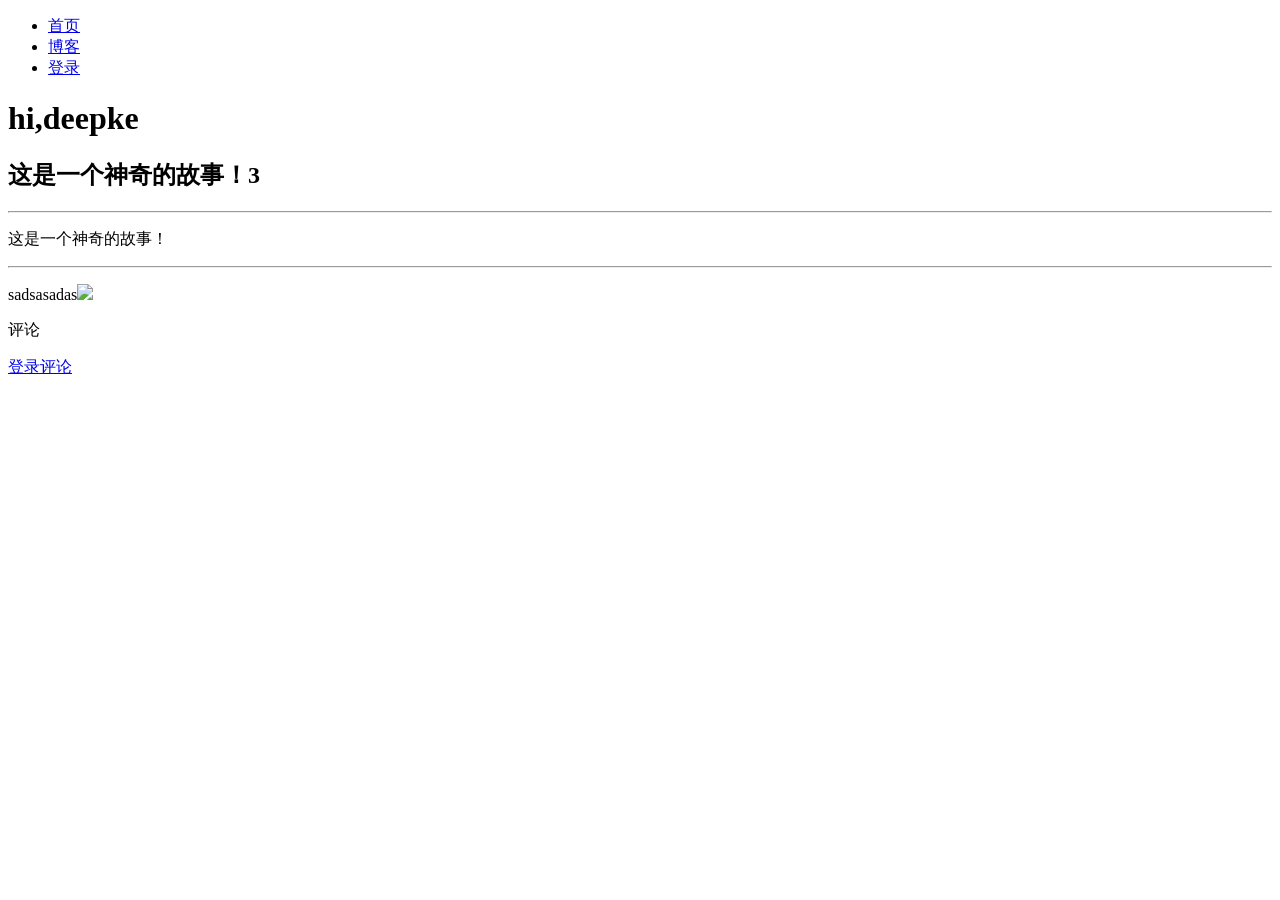
==== source/html/main/blog/blog.html @ 4e3ccf3c "文件修改" ====
<!DOCTYPE HTML>
<html>

	<head>
		<meta charset="utf-8">
		<meta name="renderer" content="webkit|ie-comp|ie-stand">
		<meta http-equiv="X-UA-Compatible" content="IE=edge">
		<meta name="viewport" content="width=device-width,initial-scale=1,minimum-scale=1.0,maximum-scale=1.0,user-scalable=no" />
		<meta http-equiv="Cache-Control" content="no-siteapp" />
		<!--[if lt IE 9]>
<script type="text/javascript" src="lib/html5shiv.js"></script>
<script type="text/javascript" src="lib/respond.min.js"></script>
<![endif]-->
		<link rel="stylesheet" type="text/css" href="static/h-ui/css/H-ui.css" />
		<link rel="stylesheet" type="text/css" href="lib/Hui-iconfont/1.0.8/iconfont.min.css" />
		<!--[if lt IE 9]>
<link href="static/h-ui/css/H-ui.ie.css" rel="stylesheet" type="text/css" />
<![endif]-->
		<!--[if IE 6]>
<script type="text/javascript" src="lib/DD_belatedPNG_0.0.8a-min.js" ></script>
<script>DD_belatedPNG.fix('*');</script>
<![endif]-->
		<style type="text/css">
			.ui-sortable .panel-header {
				cursor: move
			}
		</style>
		<title>博客</title>
	</head>

	<header class="navbar-wrapper">
		<div class="navbar navbar-black navbar-fixed-top">
			<div class="container cl">
				
				<nav class="nav navbar-nav nav-collapse" role="navigation" id="Hui-navbar">
					<ul class="cl">
						<li class="current">
							<a href="../index.html" target="_blank">首页</a>
						</li>
						<li>
							<a href="blog.html" target="_blank">博客</a>
						</li>
						<li>
							<a href="login.html" target="_blank">登录</a>
						</li>
					</ul>
				</nav>
				<nav class="navbar-userbar hidden-xs"></nav>
			</div>
		</div>
	</header>

	<body ontouchstart>
		<div class="containBox">
			<div class="containBox-bg"></div>
			<div class="wap-container">

				<div class="container ui-sortable">
					<h1>hi,deepke</h1>
					<div class="panel panel-default">

						<div class="panel-body">
							<form action="" method="post" class="form form-horizontal responsive" id="demoform">

								<script type="text/javascript">
									var path = '';
								</script>
								<script language="javascript" src="blog/js/top.js"></script>
								<div class="box">
									<h2>这是一个神奇的故事！3</h2>
									<hr />
									<p>这是一个神奇的故事！</p>
									<hr />
									<p>sadsasadas<img src="http://img.baidu.com/hi/jx2/j_0028.gif" /></p>
								</div>
								<div class="box">
									<p>评论</p>

									<a href="login.html">登录评论</a>
								</div>

							</form>

						</div>
					</div>
				</div>
			</div>
		</div>
		</div>

		<script type="text/javascript" src="lib/jquery/1.9.1/jquery.min.js"></script>
		<script type="text/javascript" src="lib/jquery-ui/1.9.1/jquery-ui.min.js"></script>
		<script type="text/javascript" src="static/h-ui/js/H-ui.js"></script>
		<script type="text/javascript" src="lib/jquery.SuperSlide/2.1.1/jquery.SuperSlide.min.js"></script>
		<script type="text/javascript" src="lib/jquery.validation/1.14.0/jquery.validate.min.js"></script>
		<script type="text/javascript" src="lib/jquery.validation/1.14.0/validate-methods.js"></script>
		<script type="text/javascript" src="lib/jquery.validation/1.14.0/messages_zh.min.js"></script>
		<script>
			//弹窗
			function modaldemo() {
				$("#modal-demo").modal("show");
			}
			//消息框
			function modalalertdemo() {
				$.Huimodalalert('我是消息框，2秒后我自动滚蛋！', 2000);
			}
			$(function() {
				$(".input-text,.textarea").Huifocusblur();

				//幻灯片
				jQuery("#slider-3 .slider").slide({
					mainCell: ".bd ul",
					titCell: ".hd li",
					trigger: "click",
					effect: "leftLoop",
					autoPlay: true,
					delayTime: 700,
					interTime: 3000,
					pnLoop: false,
					titOnClassName: "active"
				});

				$(".panel").Huifold({
					titCell: '.panel-header',
					mainCell: '.panel-body',
					type: 1,
					trigger: 'click',
					className: "selected",
					speed: "first",
				});

				//邮箱提示	
				$("#email").emailsuggest();

				//checkbox 美化
				$('.skin-minimal input').iCheck({
					checkboxClass: 'icheckbox-blue',
					radioClass: 'iradio-blue',
					increaseArea: '20%'
				});

				//日期插件
				$("#datetimepicker").datetimepicker({
					format: 'yyyy-mm-dd',
					minView: "month",
					todayBtn: 1,
					autoclose: 1,
					endDate: new Date()
				}).on('hide', function(e) {
					//此处可以触发日期校验。
				});

				/*+1 -1效果*/
				$("#spinner-demo").Huispinner({
					value: 1,
					minValue: 1,
					maxValue: 99,
					dis: 1
				});

				$(".textarea").Huitextarealength({
					minlength: 10,
					maxlength: 200.
				});

				$("#demoform").validate({
					rules: {
						email: {
							required: true,
							email: true,
						},
						username: {
							required: true,
							minlength: 4,
							maxlength: 16
						},
						telephone: {
							required: true,
							isMobile: true,
						},
						password: {
							required: true,
							isPwd: true,
						},
						password2: {
							required: true,
							equalTo: "#password"
						},
						sex: {
							required: true,
						},
						datetimepicker: {
							required: true,
						},
						checkbox2: {
							required: true,
						},
						city: {
							required: true,
						},
						website: {
							required: true,
							url: true,
						},
						beizhu: {
							maxlength: 500,
						}
					},
					onkeyup: false,
					focusCleanup: true,
					success: "valid",
					submitHandler: function(form) {
						$("#modal-shenqing-success").modal("show");
						$(form).ajaxSubmit();
					}
				});

				//选项卡
				$("#HuiTab-demo1").Huitab({
					index: 0
				});

				$("#Huitags-demo1").Huitags();

				//返回顶部
				$.Huitotop();

				//hover效果
				$('.maskWraper').Huihover();

				//星级评价
				$("#star-1").raty({
					hints: ['1', '2', '3', '4', '5'], //自定义分数
					starOff: 'iconpic-star-S-default.png', //默认灰色星星
					starOn: 'iconpic-star-S.png', //黄色星星
					path: 'static/h-ui/images/star', //可以是相对路径
					number: 5, //星星数量，要和hints数组对应
					showHalf: true,
					targetKeep: true,
					click: function(score, evt) { //点击事件
						//第一种方式：直接取值
						$("#result-1").html('你的评分是' + score + '分');
					}
				});

				$(".ui-sortable").sortable({
					//connectWith: ".panel",
					items: ".panel",
					handle: ".panel-header",
					//delay: 300, //时间延迟
					//distance: 15, //距离延迟
					placeholder: "ui-state-highlight", //占位符样式
					update: function(event, ui) {

					}
				}).disableSelection();

				var _bodyHeight = $(window).height();
				var _doch = $(document).height();
				$(".containBox").height(_bodyHeight);

				/*左右滑动菜单*/
				$(".JS-nav-toggle").click(function() {
					$("body").addClass('sideBox-open');
					$(".containBox-bg").height(_bodyHeight).show();
				});
				$(".containBox-bg").click(function() {
					$(this).hide();
					$("body").removeClass('sideBox-open');
				});
			});
		</script>
	</body>

</html>
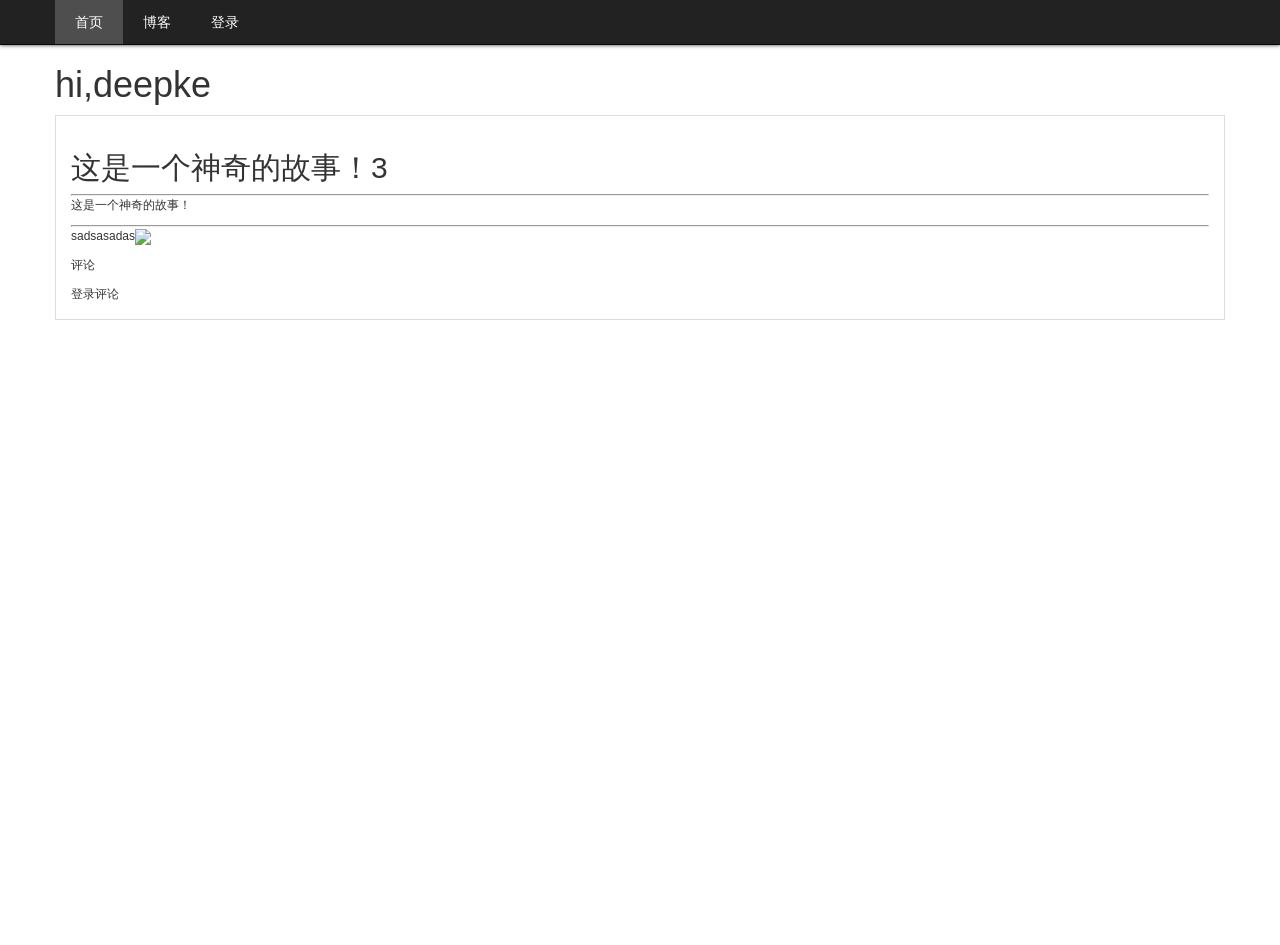
==== commit d2f6676a: "html修改" ====
--- a/source/html/main/blog/blog.html
+++ b/source/html/main/blog/blog.html
@@ -11,8 +11,8 @@
 <script type="text/javascript" src="lib/html5shiv.js"></script>
 <script type="text/javascript" src="lib/respond.min.js"></script>
 <![endif]-->
-		<link rel="stylesheet" type="text/css" href="static/h-ui/css/H-ui.css" />
-		<link rel="stylesheet" type="text/css" href="lib/Hui-iconfont/1.0.8/iconfont.min.css" />
+		<link rel="stylesheet" type="text/css" href="../../ui-frame/static/h-ui/css/H-ui.css" />
+		<link rel="stylesheet" type="text/css" href="../../ui-frame/lib/Hui-iconfont/1.0.8/iconfont.min.css" />
 		<!--[if lt IE 9]>
 <link href="static/h-ui/css/H-ui.ie.css" rel="stylesheet" type="text/css" />
 <![endif]-->
@@ -88,13 +88,13 @@
 		</div>
 		</div>
 
-		<script type="text/javascript" src="lib/jquery/1.9.1/jquery.min.js"></script>
-		<script type="text/javascript" src="lib/jquery-ui/1.9.1/jquery-ui.min.js"></script>
-		<script type="text/javascript" src="static/h-ui/js/H-ui.js"></script>
-		<script type="text/javascript" src="lib/jquery.SuperSlide/2.1.1/jquery.SuperSlide.min.js"></script>
-		<script type="text/javascript" src="lib/jquery.validation/1.14.0/jquery.validate.min.js"></script>
-		<script type="text/javascript" src="lib/jquery.validation/1.14.0/validate-methods.js"></script>
-		<script type="text/javascript" src="lib/jquery.validation/1.14.0/messages_zh.min.js"></script>
+		<script type="text/javascript" src="../../ui-frame/lib/jquery/1.9.1/jquery.min.js"></script>
+		<script type="text/javascript" src="../../ui-frame/lib/jquery-ui/1.9.1/jquery-ui.min.js"></script>
+		<script type="text/javascript" src="../../ui-frame/static/h-ui/js/H-ui.js"></script>
+		<script type="text/javascript" src="../../ui-frame/lib/jquery.SuperSlide/2.1.1/jquery.SuperSlide.min.js"></script>
+		<script type="text/javascript" src="../../ui-frame/lib/jquery.validation/1.14.0/jquery.validate.min.js"></script>
+		<script type="text/javascript" src="../../ui-frame/lib/jquery.validation/1.14.0/validate-methods.js"></script>
+		<script type="text/javascript" src="../../ui-frame/lib/jquery.validation/1.14.0/messages_zh.min.js"></script>
 		<script>
 			//弹窗
 			function modaldemo() {
--- a/source/html/ui-frame/static/h-ui/css/H-ui.css
+++ b/source/html/ui-frame/static/h-ui/css/H-ui.css
@@ -0,0 +1,4413 @@
+@charset "utf-8";
+/* -----------H-ui前端框架-------------
+* H-ui.css v3.1.6
+* http://www.h-ui.net/
+* Created & Modified by guojunhui
+* Date modified 2017.11.13
+*
+* Copyright 2013-2017 北京颖杰联创科技有限公司 All rights reserved.
+* Licensed under MIT license.
+* http://opensource.org/licenses/MIT
+*
+*/
+/*------------------------------------
+结构目录：
+  1. css reset重定义浏览器默认样式
+  2. 框架
+    2.1 响应式栅格系统
+    2.2 响应式隐藏显示
+  3. 基础CSS
+    3.1 排版
+      3.1.1  标题
+      3.1.2  强调
+      3.1.3  对齐
+      3.1.4  定位
+      3.1.5  浮动
+	  3.1.6  文字单行溢出省略号
+	  3.1.7  线条
+      3.1.8  外边距
+      3.1.9  内填充
+      3.1.10 边框，css3圆角
+      3.1.11 css3阴影
+      3.1.12 行内分割竖线
+      3.1.13 文字尺寸
+      3.1.14 文字行距
+      3.1.15 文字颜色
+      3.1.16 文字颜色强调
+      3.1.17 缩略语
+      3.1.18 地址
+      3.1.19 引用
+      3.1.20 上标 下标
+      3.1.21 内容样式
+      3.1.22 列表
+      3.1.23 描述
+	  3.1.24 隐藏 显示
+	  3.1.25 尺寸
+    3.2 代码
+    3.3 表格
+    3.4 表单
+      3.4.1 input,textarea 文本域 文本区域
+      3.4.2 radio,checkbox 单选 多选
+	  	3.4.2.1 jQuery.icheck.css
+		3.4.2.2 Bootsrtap.Switch.css
+      3.4.3 select 下拉框
+      3.4.4 input-file 文件上传
+	  3.4.5 spinner 控件
+	  3.4.6 邮箱提示
+      3.4.7 表单布局
+	  3.4.8 表单验证	  
+    3.5 按钮
+    3.6 图片
+    3.7 图标
+    3.8 动画
+  4. 组件
+    4.1 按钮组
+    4.2 导航
+      4.2.1 导航条
+      4.2.2 面包屑导航
+      4.2.3 翻页导航
+	  4.2.4 顶部导航
+	  4.2.5 向导
+	  4.2.6 竖向导向tab导航
+	  4.2.7 横向tab
+    4.3 菜单
+      4.3.1 下拉菜单
+      4.3.2 多级菜单
+      4.3.3 树状菜单（暂无）
+    4.4 幻灯片
+      4.4.1 焦点图效果(自动播放，圆点控制)
+      4.4.2 带缩略图效果
+    4.5 选项卡
+    4.6 便签与标号
+    4.7 缩略图
+    4.8 警告
+    4.9 进度条 loading
+    4.10 对话框 弹出层
+    4.11 客服
+    4.12 右侧悬浮工具
+		4.12.1 返回顶部
+		4.12.2 意见反馈
+    4.13 分享
+    4.14 面板
+    4.15 案例
+    4.16 滚动
+    4.17 搜索
+    4.18 广告
+    4.19 标签
+      4.19.1 标签输入效果
+      4.19.2 标签混排效果
+      4.19.3 tag云标签
+    4.20 折叠
+    4.21 遮罩条
+    4.22 评论列表
+	4.23 页脚
+	4.24 星星评价
+	4.25 tooltip效果
+	4.26 popover效果
+	4.27 datetimepicker日期插件
+	4.28 sortable拖动
+	4.29 ColorPicker 颜色控件
+  5. 页面
+    5.1 404页面
+    5.2 博客列表页（暂无）
+    5.3 博客详情页（暂无）
+    5.4 关于我们页（暂无）
+    5.5 帮助列表页（暂无）
+    5.6 帮助详情页（暂无）
+
+----------------------------------
+CSS写作注意事项：
+  1. 页面编码规范
+    1.1. 统一使用 UTF-8 编码,用@charset "utf-8"指定页面编码。
+    1.2. 全局字体设置：
+         windows 7系统：微软雅黑 Arial；
+         windows XP及以下：新宋体，宋体，Arial
+         MAC默认字体：Helvetica Neue和Helvetica Hiragino Sans GB。
+    1.3. 中文字体使用编码转换，请参阅下节“中文字体css编码转换”
+    1.4. 推荐使用216web安全色
+  2. 属性写在一行内，属性之间、属性名和值之间以及属性与“{}”之间应减少空格，去掉最后一个“;”，例如：.class{width:200px;height:100px}
+  3. 属性的书写顺序：
+    3.1. 按照元素模型由外及内，由整体到细节书写，大致分为五组：
+      位置：position,left,right,float
+      盒模型属性：display,margin,padding,width,height
+      边框与背景：border,background
+      段落与文本：line-height,text-indent,font,color,text-decoration,...
+      其他属性：overflow,cursor,visibility,...
+    3.2. 针对特殊浏览器的属性，应写在标准属性之前，例如：-webkit-box-shadow:;-moz-box-shadow:;box-shaow:;
+  4. 带有前缀的属性，单独一行，通过缩进，让每个属性的值垂直对齐，方便编辑维护。
+  5. 谨慎添加新的选择符规则，尤其不可滥用 id，尽可能继承和复用已有样式
+  6. 选择符、属性、值均用小写（格式的颜色值除外），缩写的选择符名称须说明缩写前的全称，例如 .cl -> Clearfix
+  7. 避免使用各种 CSS Hack，如需对 IE 进行特殊定义，请参阅下节“关于 CSS Hack 的说明”
+  8. 勿使用冗余低效的 CSS 写法，例如：ul li a span{... }
+  9. 慎用 !important
+  10. 建议使用具有语义化的classname或id，请参阅下节“css 命名规范及对应的缩写”
+  11.避免使用兼容性不好的使用滤镜
+  12.开发过程中的未定事项，须用 [!] 标出，以便于后续讨论整理。
+  13.注释格式，统一使用双斜杠加*。
+  14.上下模块之间的间距统一使用下一个模块的margin-top来实现，好处是：如果没有下一个模块也不会多出一段空隙。
+  15.hover，selected，disabled，current等具有特定意义的请勿直接占用。
+  16.:link :visited :hover :active书写顺序 L-V-H-A，速记：LoVe（喜欢）HAte（讨厌）。
+  17.不要使用 @import
+----------------------------------
+中文字体css编码转换
+  微软雅黑   \5FAE\8F6F\96C5\9ED1  或 Microsoft YaHei
+  黑体       \9ED1\4F53
+  新宋体     \65b0\5b8b\4f53
+  宋体       \5b8b\4f53
+----------------------------------
+关于 CSS Hack 的说明：
+  1. _          IE6
+  2. *          IE6/7
+  3. !important IE7/Firefox
+  4. *+         IE7
+  5. \9         IE6/7/8
+  6. \0         IE8
+  7. 条件hack
+      <!--[if lt IE 7]><html class="no-js lt-ie9 lt-ie8 lt-ie7"><![endif]--> IE7以下版本
+      <!--[if IE 7]><html class="no-js lt-ie9 lt-ie8"><![endif]--> IE7
+      <!--[if IE 8]> <html class="no-js lt-ie9"><![endif]--> IE8
+      <!--[if gt IE 8]><!--><html class="no-js"><!--<![endif]--> IE8以上
+----------------------------------
+css 命名规范
+  1. 内容优先,表现为辅
+  2. css命名中英文对照
+  current 当前    hover 悬停    selected 挑选   disabled 禁用   focus 得到焦点    blur 失去焦点   checked 勾选    success 成功    error 出错
+
+  header(hd) 头部   content(cnt) 内容   title(tit) 标题   item 项目（条）    cell 单元   image/pic(img) 图片   text(txt) 文字    top 顶部    scrubber 时序菜单
+
+  nav 导航    mainNav 主导航   subNav 子导航    topNav 顶部导航   breadcrumb 面包屑导航
+
+  flink 友情链接    footer 尾    copyright 版权
+
+  menu 菜单   submenu 子菜单   dropdown 下拉菜单
+
+  searchBar 搜索条   search 搜索条    searchTxt 搜索框   searchBtn 搜索按钮    search_key 搜索词
+
+  member 会员   ucenter 用户中心    loginBar 登陆条    login 登录    loginBtn 登录按钮   regsiter 注册按钮   btn-regsiter注册按钮    name 用户名    password 密码   nickname 昵称   mobilephone/mobile 手机    telephone/tel 电话   defaultavatar 默认头像
+
+  hot 热点    news 新闻   banner/AD 广告    download 下载
+
+  content 内容    title 标题    summary 摘要    time 时间
+
+  share 分享    digg 顶    like 喜欢
+
+  list/-list 列表   pList 图片列表    tList 文字列表    tpList 图文列表
+
+  table 表格    row 行   column 列    gutter 间隔   viewport 视口
+
+  tab 标签    tags 标签   scroll 滚动
+
+  sidebar 侧边栏   column 栏目   section 区块    msg 提示信息    status 状态   vote 投票   tips 小技巧    guild 指南    note 注释
+
+  icon- 图标    btn- 按钮
+
+  goods 商品    goods-list 商品列表    goods-detail 商品详情    goods-info 商品信息
+
+  tuan 团购   tuan-list 团购列表   tuan-detail  团购详情    tuan-info 团购信息
+
+  transition 动画   shadow 阴影   fade 淡入淡出   flip 翻页效    slide 滑动    slideup 上滑动   slidedown 下滑动   turn 翻页   horizontal 水平   vertical 垂直   collapsible 折叠    corners 拐角    flow 流    reverse 反向    pop 弹窗
+
+  count 总数/计数   plus 加号/正   minus 减号/负    controlgroup 控制组
+----------------------------------
+html命名规范：
+  default/index.html    首页
+  404.html              404错误页
+  print.html            打印页
+  header.html           页头
+  footer.html           页脚
+  sitemap.html          网站地图
+  passport.html         通行证
+  rank.html             排行榜
+  roll.html             滚动新闻
+
+  solution.html         解决方案
+  joinus.html           加入我们
+  partner.html          合作伙伴
+  service.html          服务
+  aboutus.html          关于我们
+  contact.html          联系我们
+  company.html          公司介绍
+  organization.html     组织结构
+  culture.html          企业文化
+  strategy.html         发展策略
+  honor.html            公司荣誉
+  aptitudes.html        企业资质
+  events.html           大事记
+  business.html         商务合作
+  contract.html         服务条款
+  privacy.html          隐私声明
+  CSR.html              企业社会责任
+
+  news-开头.html         新闻相关
+  article-开头.html      资讯相关
+  picture-开头.html      图片相关
+  photo-开头.html        相册相关
+  product-开头.html      产品相关
+  goods-开头.html        商品相关
+  system-开头.html       系统相关
+  tag-开头.html          tag相关
+  brand-开头.html        品牌相关
+  help-开头.html         帮助相关
+  member-开头.html       会员相关
+  search-开头.html       搜索相关
+---------------------------------- */
+/*1 重定义浏览器默认样式
+	Name:			style_reset
+	Explain:		重定义浏览器默认样式
+*/
+*{word-wrap:break-word}
+html,body,h1,h2,h3,h4,h5,h6,hr,p,iframe,dl,dt,dd,ul,ol,li,pre,form,button,input,textarea,th,td,fieldset{margin:0;padding:0}
+ul,ol,dl{list-style-type:none}
+html,body{*position:static}
+html{font-family: sans-serif;-webkit-text-size-adjust:100%;-ms-text-size-adjust:100%;-webkit-tap-highlight-color:rgba(0,0,0,0)}
+address,caption,cite,code,dfn,em,th,var{font-style:normal;font-weight:400}
+input,button,textarea,select,optgroup,option{font-family:inherit;font-size:inherit;font-style:inherit;font-weight:inherit}
+input,button{overflow: visible;vertical-align:middle;outline:none}
+input[type="submit"],input[type="reset"],input[type="button"],input[type="text"],input[type="password"]{-webkit-appearance:none;outline:none}
+body,th,td,button,input,select,textarea{font-family:"Microsoft Yahei","Hiragino Sans GB","Helvetica Neue",Helvetica,tahoma,arial,"WenQuanYi Micro Hei",Verdana,sans-serif,"\5B8B\4F53";font-size:12px;color: #333;-webkit-font-smoothing: antialiased;-moz-osx-font-smoothing:grayscale}
+@media ( max-width : 767px) {
+	html{ overflow-y:auto}
+	body,th,td,button,input,select,textarea{ font-size:14px}
+}
+body{line-height:1.6; position:relative}
+h1,h2,h3,h4,h5,h6{font-size:100%}
+a,area{outline:none;blr:expression(this.onFocus=this.blur())}
+a{text-decoration:none;cursor: pointer}
+a:hover{text-decoration:underline;outline:none}
+a.ie6:hover{zoom:1}
+a:focus{outline:none}
+a:hover,a:active{outline:none}:focus{outline:none}
+sub,sup{vertical-align:baseline}
+button,input[type="button"], input[type="submit"] {line-height:normal !important}
+/*img*/
+img{border:0;vertical-align:middle}
+a img,img{-ms-interpolation-mode:bicubic}
+
+/*IE下a:hover 背景闪烁*/
+*html{overflow:-moz-scrollbars-vertical;zoom:expression(function(ele){ele.style.zoom = "1";document.execCommand("BackgroundImageCache",false,true)}(this))}
+
+/*HTML5 reset*/
+header,footer,section,aside,details,menu,article,section,nav,address,hgroup,figure,figcaption,legend{display:block;margin:0;padding:0}time{display:inline}
+audio,canvas,video{display:inline-block;*display:inline;*zoom:1}
+audio:not([controls]){display:none}
+legend{width:100%;margin-bottom:20px;font-size:21px;line-height:40px;border:0;border-bottom:1px solid #e5e5e5}
+legend small{font-size:15px;color:#999}
+svg:not(:root) {overflow: hidden}
+fieldset {border-width:0;padding: 0.35em 0.625em 0.75em;margin: 0 2px;border: 1px solid #c0c0c0}
+input[type="number"]::-webkit-inner-spin-button,input[type="number"]::-webkit-outer-spin-button {height: auto}
+input[type="search"] {-webkit-appearance: textfield; /* 1 */}
+input[type="search"]::-webkit-search-cancel-button,input[type="search"]::-webkit-search-decoration {-webkit-appearance: none}
+/*清除浮动
+	Name:			style_clearfix
+	Example:		class="clearfix|cl"
+	Explain:		clearfix（简写cl）避免因子元素浮动而导致的父元素高度缺失能问题
+*/
+.cl:after,.clearfix:after{content:"\20";display:block;height:0;clear:both;visibility:hidden}.cl,.clearfix{zoom:1}
+
+/*2.1 栅格系统
+	Name:			style_container
+	Example:
+	<div class="responsive">
+	<div class="row cl" role="grid">
+	  <div class="col-1">……</div>
+	  ……
+	</div>
+	</div>
+	Explain:		栅格系统
+*/
+/*2.1 响应式栅格系统*/
+.container {padding-right: 15px;padding-left: 15px;margin-right: auto;margin-left: auto}
+.container-fluid {padding-right: 15px;padding-left: 15px;margin-right: auto;margin-left: auto}
+
+@media ( min-width : 992px) {
+	.container{width: 960px}
+}
+@media ( min-width : 1200px) {
+	.container {width: 1170px}
+}
+@media ( min-width : 1300px) {
+	.container {width: 1270px}
+}
+
+@media print{
+	.container{width:auto}
+}
+.row.cl{}
+.row{box-sizing:border-box; margin-left:-15px; margin-right:-15px}
+.col-1,.col-2,.col-3,.col-4,.col-5,.col-6,.col-7,.col-8,.col-9,.col-10,.col-11,.col-12,.col-xs-1, .col-sm-1, .col-md-1, .col-lg-1, .col-xs-2, .col-sm-2, .col-md-2, .col-lg-2, .col-xs-3, .col-sm-3, .col-md-3, .col-lg-3, .col-xs-4, .col-sm-4, .col-md-4, .col-lg-4, .col-xs-5, .col-sm-5, .col-md-5, .col-lg-5, .col-xs-6, .col-sm-6, .col-md-6, .col-lg-6, .col-xs-7, .col-sm-7, .col-md-7, .col-lg-7, .col-xs-8, .col-sm-8, .col-md-8, .col-lg-8, .col-xs-9, .col-sm-9, .col-md-9, .col-lg-9, .col-xs-10, .col-sm-10, .col-md-10, .col-lg-10, .col-xs-11, .col-sm-11, .col-md-11, .col-lg-11, .col-xs-12, .col-sm-12, .col-md-12, .col-lg-12 {min-height: 1px;position: relative; padding-left:15px; padding-right:15px; box-sizing:border-box;-webkit-transition:all 0.3s ease-in;
+		-moz-transition:all 0.3s ease-in;
+		-o-transition:all 0.3s ease-in;
+			transition:all 0.3s ease-in}
+
+.col-1{width:8.33333%}
+.col-2{width:16.66667%}
+.col-3{width:25%}
+.col-4{width:33.33333%}
+.col-5{width:41.66667%}
+.col-6{width:50%}
+.col-7{width:58.33333%}
+.col-8{width:66.66667%}
+.col-9{width:75%}
+.col-10{width:83.33333%}
+.col-11{width:91.66667%}
+.col-12{width:100%}
+
+.col-offset-0{margin-left:0}
+.col-offset-1{margin-left:8.33333%}
+.col-offset-2{margin-left:16.66667%}
+.col-offset-3{margin-left:25%}
+.col-offset-4{margin-left:33.33333%}
+.col-offset-5{margin-left:41.66667%}
+.col-offset-6{margin-left:50%}
+.col-offset-7{margin-left:58.33333%}
+.col-offset-8{margin-left:66.66667%}
+.col-offset-9{margin-left:75%}
+.col-offset-10{margin-left:83.33333%}
+.col-offset-11{margin-left:91.66667%}
+
+.col-push-0{position:relative;left:0;right:auto}
+.col-pull-0{right:0;left:auto}
+.col-push-1{left:8.33333%;right:auto}
+.col-pull-1{right:8.33333%;left:auto}
+.col-push-2{left:16.66667%;right:auto}
+.col-pull-2{right:16.66667%;left:auto}
+.col-push-3{left:25%;right:auto}
+.col-pull-3{right:25%;left:auto}
+.col-push-4{left:33.33333%;right:auto}
+.col-pull-4{right:33.33333%;left:auto}
+.col-push-5{left:41.66667%;right:auto}
+.col-pull-5{right:41.66667%;left:auto}
+.col-push-6{left:50%;right:auto}
+.col-pull-6{right:50%;left:auto}
+.col-push-7{left:58.33333%;right:auto}
+.col-pull-7{right:58.33333%;left:auto}
+.col-push-8{left:66.66667%;right:auto}
+.col-pull-8{right:66.66667%;left:auto}
+.col-push-9{left:75%;right:auto}
+.col-pull-9{right:75%;left:auto}
+.col-push-10{left:83.33333%;right:auto}
+.col-pull-10{right:83.33333%;left:auto}
+.col-push-11{left:91.66667%;right:auto}
+.col-pull-11{right:91.66667%;left:auto}
+/*局部模块平分*/
+.col-1-1{ width:100%}
+.col-2-1{ width:50%}
+.col-3-1{ width:33.333333%}
+.col-3-2{ width:66.666667%}
+.col-4-1{ width:25%}
+.col-4-3{ width:75%}
+.col-5-1{ width:20%}
+.col-5-2{ width:40%}
+.col-5-3{ width:60%}
+.col-5-4{ width:80%}
+.col-6-1{ width:16.666667%}
+.col-6-5{ width:83.333333%}
+
+.col-xs-1, .col-xs-2, .col-xs-3, .col-xs-4, .col-xs-5, .col-xs-6, .col-xs-7, .col-xs-8, .col-xs-9, .col-xs-10, .col-xs-11, .col-xs-12 {float: left}
+.col-xs-12 {width: 100%}
+.col-xs-11 {width: 91.66666667%}
+.col-xs-10 {width: 83.33333333%}
+.col-xs-9 {width: 75%}
+.col-xs-8 {width: 66.66666667%}
+.col-xs-7 {width: 58.33333333%}
+.col-xs-6 {width: 50%}
+.col-xs-5 {width: 41.66666667%}
+.col-xs-4 {width: 33.33333333%}
+.col-xs-3 {width: 25%}
+.col-xs-2 {width: 16.66666667%}
+.col-xs-1 {width: 8.33333333%}
+.col-xs-pull-12 {right: 100%}
+.col-xs-pull-11 {right: 91.66666667%}
+.col-xs-pull-10 {right: 83.33333333%}
+.col-xs-pull-9 {right: 75%}
+.col-xs-pull-8 {right: 66.66666667%}
+.col-xs-pull-7 {right: 58.33333333%}
+.col-xs-pull-6 {right: 50%}
+.col-xs-pull-5 {right: 41.66666667%}
+.col-xs-pull-4 {right: 33.33333333%}
+.col-xs-pull-3 {right: 25%}
+.col-xs-pull-2 {right: 16.66666667%}
+.col-xs-pull-1 {right: 8.33333333%}
+.col-xs-pull-0 {right: auto}
+.col-xs-push-12 {left: 100%}
+.col-xs-push-11 {left: 91.66666667%}
+.col-xs-push-10 {left: 83.33333333%}
+.col-xs-push-9 {left: 75%}
+.col-xs-push-8 {left: 66.66666667%}
+.col-xs-push-7 {left: 58.33333333%}
+.col-xs-push-6 {left: 50%}
+.col-xs-push-5 {left: 41.66666667%}
+.col-xs-push-4 {left: 33.33333333%}
+.col-xs-push-3 {left: 25%}
+.col-xs-push-2 {left: 16.66666667%}
+.col-xs-push-1 {left: 8.33333333%}
+.col-xs-push-0 {left: auto}
+.col-xs-offset-12 {margin-left: 100%}
+.col-xs-offset-11 {margin-left: 91.66666667%}
+.col-xs-offset-10 {margin-left: 83.33333333%}
+.col-xs-offset-9 {margin-left: 75%}
+.col-xs-offset-8 {margin-left: 66.66666667%}
+.col-xs-offset-7 {margin-left: 58.33333333%}
+.col-xs-offset-6 {margin-left: 50%}
+.col-xs-offset-5 {margin-left: 41.66666667%}
+.col-xs-offset-4 {margin-left: 33.33333333%}
+.col-xs-offset-3 {margin-left: 25%}
+.col-xs-offset-2 {margin-left: 16.66666667%}
+.col-xs-offset-1 {margin-left: 8.33333333%}
+.col-xs-offset-0 {margin-left: 0}
+@media (max-width:767px){
+	.responsive [class^="col-"],.responsive [class*=" col-"]{float:none!important;width:auto!important}
+	.responsive [class^="col-offset-"],.responsive [class*=" col-offset-"]{ margin-left:0!important}
+}
+@media(min-width:768px){
+	.col-sm-1,.col-sm-10,.col-sm-11,.col-sm-12,.col-sm-2,.col-sm-3,.col-sm-4,.col-sm-5,.col-sm-6,.col-sm-7,.col-sm-8,.col-sm-9{float:left}
+	.col-sm-12{width:100%}
+	.col-sm-11{width:91.66666666666666%}
+	.col-sm-10{width:83.33333333333334%}
+	.col-sm-9{width:75%}
+	.col-sm-8{width:66.66666666666666%}
+	.col-sm-7{width:58.333333333333336%}
+	.col-sm-6{width:50%}
+	.col-sm-5{width:41.66666666666667%}
+	.col-sm-4{width:33.33333333333333%}
+	.col-sm-3{width:25%}
+	.col-sm-2{width:16.666666666666664%}
+	.col-sm-1{width:8.333333333333332%}
+	.col-sm-pull-12{right:100%}
+	.col-sm-pull-11{right:91.66666666666666%}
+	.col-sm-pull-10{right:83.33333333333334%}
+	.col-sm-pull-9{right:75%}
+	.col-sm-pull-8{right:66.66666666666666%}
+	.col-sm-pull-7{right:58.333333333333336%}
+	.col-sm-pull-6{right:50%}
+	.col-sm-pull-5{right:41.66666666666667%}
+	.col-sm-pull-4{right:33.33333333333333%}
+	.col-sm-pull-3{right:25%}
+	.col-sm-pull-2{right:16.666666666666664%}
+	.col-sm-pull-1{right:8.333333333333332%}
+	.col-sm-pull-0{right:0}
+	.col-sm-push-12{left:100%}
+	.col-sm-push-11{left:91.66666666666666%}
+	.col-sm-push-10{left:83.33333333333334%}
+	.col-sm-push-9{left:75%}
+	.col-sm-push-8{left:66.66666666666666%}
+	.col-sm-push-7{left:58.333333333333336%}
+	.col-sm-push-6{left:50%}
+	.col-sm-push-5{left:41.66666666666667%}
+	.col-sm-push-4{left:33.33333333333333%}
+	.col-sm-push-3{left:25%}
+	.col-sm-push-2{left:16.666666666666664%}
+	.col-sm-push-1{left:8.333333333333332%}
+	.col-sm-push-0{left:0}
+	.col-sm-offset-12{margin-left:100%}
+	.col-sm-offset-11{margin-left:91.66666666666666%}
+	.col-sm-offset-10{margin-left:83.33333333333334%}
+	.col-sm-offset-9{margin-left:75%}
+	.col-sm-offset-8{margin-left:66.66666666666666%}
+	.col-sm-offset-7{margin-left:58.333333333333336%}
+	.col-sm-offset-6{margin-left:50%}
+	.col-sm-offset-5{margin-left:41.66666666666667%}
+	.col-sm-offset-4{margin-left:33.33333333333333%}
+	.col-sm-offset-3{margin-left:25%}
+	.col-sm-offset-2{margin-left:16.666666666666664%}
+	.col-sm-offset-1{margin-left:8.333333333333332%}
+	.col-sm-offset-0{margin-left:0}
+}
+@media(min-width:992px){
+	.col-md-1,.col-md-10,.col-md-11,.col-md-12,.col-md-2,.col-md-3,.col-md-4,.col-md-5,.col-md-6,.col-md-7,.col-md-8,.col-md-9{float:left}
+	.col-md-12{width:100%}
+	.col-md-11{width:91.66666666666666%}
+	.col-md-10{width:83.33333333333334%}
+	.col-md-9{width:75%}
+	.col-md-8{width:66.66666666666666%}
+	.col-md-7{width:58.333333333333336%}
+	.col-md-6{width:50%}
+	.col-md-5{width:41.66666666666667%}
+	.col-md-4{width:33.33333333333333%}
+	.col-md-3{width:25%}
+	.col-md-2{width:16.666666666666664%}
+	.col-md-1{width:8.333333333333332%}
+	.col-md-pull-12{right:100%}
+	.col-md-pull-11{right:91.66666666666666%}
+	.col-md-pull-10{right:83.33333333333334%}
+	.col-md-pull-9{right:75%}
+	.col-md-pull-8{right:66.66666666666666%}
+	.col-md-pull-7{right:58.333333333333336%}
+	.col-md-pull-6{right:50%}
+	.col-md-pull-5{right:41.66666666666667%}
+	.col-md-pull-4{right:33.33333333333333%}
+	.col-md-pull-3{right:25%}
+	.col-md-pull-2{right:16.666666666666664%}
+	.col-md-pull-1{right:8.333333333333332%}
+	.col-md-pull-0{right:0}
+	.col-md-push-12{left:100%}
+	.col-md-push-11{left:91.66666666666666%}
+	.col-md-push-10{left:83.33333333333334%}
+	.col-md-push-9{left:75%}
+	.col-md-push-8{left:66.66666666666666%}
+	.col-md-push-7{left:58.333333333333336%}
+	.col-md-push-6{left:50%}
+	.col-md-push-5{left:41.66666666666667%}
+	.col-md-push-4{left:33.33333333333333%}
+	.col-md-push-3{left:25%}
+	.col-md-push-2{left:16.666666666666664%}
+	.col-md-push-1{left:8.333333333333332%}
+	.col-md-push-0{left:0}
+	.col-md-offset-12{margin-left:100%}
+	.col-md-offset-11{margin-left:91.66666666666666%}
+	.col-md-offset-10{margin-left:83.33333333333334%}
+	.col-md-offset-9{margin-left:75%}
+	.col-md-offset-8{margin-left:66.66666666666666%}
+	.col-md-offset-7{margin-left:58.333333333333336%}
+	.col-md-offset-6{margin-left:50%}
+	.col-md-offset-5{margin-left:41.66666666666667%}
+	.col-md-offset-4{margin-left:33.33333333333333%}
+	.col-md-offset-3{margin-left:25%}
+	.col-md-offset-2{margin-left:16.666666666666664%}
+	.col-md-offset-1{margin-left:8.333333333333332%}
+	.col-md-offset-0{margin-left:0}
+}
+@media(min-width:1200px){
+	.col-lg-1,.col-lg-10,.col-lg-11,.col-lg-12,.col-lg-2,.col-lg-3,.col-lg-4,.col-lg-5,.col-lg-6,.col-lg-7,.col-lg-8,.col-lg-9{float:left}
+	.col-lg-12{width:100%}
+	.col-lg-11{width:91.66666666666666%}
+	.col-lg-10{width:83.33333333333334%}
+	.col-lg-9{width:75%}
+	.col-lg-8{width:66.66666666666666%}
+	.col-lg-7{width:58.333333333333336%}
+	.col-lg-6{width:50%}
+	.col-lg-5{width:41.66666666666667%}
+	.col-lg-4{width:33.33333333333333%}
+	.col-lg-3{width:25%}
+	.col-lg-2{width:16.666666666666664%}
+	.col-lg-1{width:8.333333333333332%}
+	.col-lg-pull-12{right:100%}
+	.col-lg-pull-11{right:91.66666666666666%}
+	.col-lg-pull-10{right:83.33333333333334%}
+	.col-lg-pull-9{right:75%}
+	.col-lg-pull-8{right:66.66666666666666%}
+	.col-lg-pull-7{right:58.333333333333336%}
+	.col-lg-pull-6{right:50%}
+	.col-lg-pull-5{right:41.66666666666667%}
+	.col-lg-pull-4{right:33.33333333333333%}
+	.col-lg-pull-3{right:25%}
+	.col-lg-pull-2{right:16.666666666666664%}
+	.col-lg-pull-1{right:8.333333333333332%}
+	.col-lg-pull-0{right:0}
+	.col-lg-push-12{left:100%}
+	.col-lg-push-11{left:91.66666666666666%}
+	.col-lg-push-10{left:83.33333333333334%}
+	.col-lg-push-9{left:75%}
+	.col-lg-push-8{left:66.66666666666666%}
+	.col-lg-push-7{left:58.333333333333336%}
+	.col-lg-push-6{left:50%}
+	.col-lg-push-5{left:41.66666666666667%}
+	.col-lg-push-4{left:33.33333333333333%}
+	.col-lg-push-3{left:25%}
+	.col-lg-push-2{left:16.666666666666664%}
+	.col-lg-push-1{left:8.333333333333332%}
+	.col-lg-push-0{left:0}
+	.col-lg-offset-12{margin-left:100%}
+	.col-lg-offset-11{margin-left:91.66666666666666%}
+	.col-lg-offset-10{margin-left:83.33333333333334%}
+	.col-lg-offset-9{margin-left:75%}
+	.col-lg-offset-8{margin-left:66.66666666666666%}
+	.col-lg-offset-7{margin-left:58.333333333333336%}
+	.col-lg-offset-6{margin-left:50%}
+	.col-lg-offset-5{margin-left:41.66666666666667%}
+	.col-lg-offset-4{margin-left:33.33333333333333%}
+	.col-lg-offset-3{margin-left:25%}
+	.col-lg-offset-2{margin-left:16.666666666666664%}
+	.col-lg-offset-1{margin-left:8.333333333333332%}
+	.col-lg-offset-0{margin-left:0}
+}
+/*2.2 响应式隐藏显示
+	Name:			style_Layout
+	Explain:		左右两栏|左中右三栏|上中下
+	Last Modify:	guojunhui
+*/
+.visible-xs,
+.visible-sm,
+.visible-md,
+.visible-lg,
+.visible-xs-block,
+.visible-xs-inline,
+.visible-xs-inline-block,
+.visible-sm-block,
+.visible-sm-inline,
+.visible-sm-inline-block,
+.visible-md-block,
+.visible-md-inline,
+.visible-md-inline-block,
+.visible-lg-block,
+.visible-lg-inline,
+.visible-lg-inline-block {
+  display: none !important}
+@media ( max-width : 767px) {
+	.visible-xs {display: block !important}
+	table.visible-xs {display: table}
+	tr.visible-xs {display: table-row !important}
+	th.visible-xs,td.visible-xs {display: table-cell !important}
+	.hidden-xs {display: none !important}
+	.visible-xs-block {display: block !important}
+	.visible-xs-inline {display: inline !important}
+	.visible-xs-inline-block {display: inline-block !important}
+}
+@media ( min-width : 768px) and (max-width: 991px) {
+	.visible-sm {display: block !important}
+	table.visible-sm {display: table}
+	tr.visible-sm {display: table-row !important}
+	th.visible-sm,td.visible-sm {display: table-cell !important}
+	.hidden-sm {display: none !important}
+	.visible-sm-block {display: block !important}
+	.visible-sm-inline {display: inline !important}
+	.visible-sm-inline-block {display: inline-block !important}
+}
+@media ( min-width : 992px) and (max-width: 1199px) {
+	.visible-md {display: block !important}
+	table.visible-md {display: table}
+	tr.visible-md {display: table-row !important}
+	th.visible-md,td.visible-md {display: table-cell !important}
+	.hidden-md {display: none !important}
+	.visible-md-block {display: block !important}
+	.visible-md-inline {display: inline !important}
+	.visible-md-inline-block {display: inline-block !important}
+}
+@media ( min-width : 1200px) {
+	.visible-lg {display: block !important}
+	table.visible-lg {display: table}
+	tr.visible-lg {display: table-row !important}
+	th.visible-lg,td.visible-lg {display: table-cell !important}
+	.hidden-lg {display: none !important}
+	.visible-lg-block {display: block !important}
+	.visible-lg-inline {display: inline !important}
+	.visible-lg-inline-block {display: inline-block !important}
+}
+
+.visible-print {display: none !important}
+.visible-print-block {display: none !important}
+.visible-print-inline {display: none !important}
+.visible-print-inline-block {display: none !important}
+@media print {
+	.visible-print {display: block !important}
+	table.visible-print {display: table}
+	tr.visible-print {display: table-row !important}
+	th.visible-print,td.visible-print {display: table-cell !important}
+	.visible-print-block {display: block !important}
+	.visible-print-inline {display: inline !important}
+	.visible-print-inline-block {display: inline-block !important}
+	.hidden-print {display: none !important}
+}
+/*最外层*/
+.containBox {background-color:#fff;position:relative;z-index:100;zoom:1;
+	-moz-transition:-moz-transform .2s ease-out;
+	-webkit-transition:-webkit-transform .2s ease-out;
+	-o-transition:-o-transform .2s ease-out;
+	transition:transform .2s ease-out;
+	top:0px;
+}
+.sideBox {display:none}
+	.containBox-bg{ display: none}
+@media (max-width:767px) {
+    body,.content {font-size:16px;line-height:1.6}
+	html,body{ overflow:hidden; height: 100%}
+	.containBox{ position:fixed; top: 0; left: 0; right: 0; bottom: 0; overflow: hidden;
+	}
+		.containBox-bg{position:fixed;width:100%;top:0;left:0; display: block;z-index:2000}
+    /*隐藏的菜单*/
+    .sideBox {position:absolute;display:block;z-index:99;right:0;top:0;bottom:0;width:250px;background-color:#303135}
+    .sideBox .navbar-nav {display:block}
+    .sideBox .navbar-nav li {border-bottom:1px solid #222;display:block}
+    .sideBox .navbar-nav a {color:#fff;display:block;padding-left:20px;padding:10px 30px;}
+    .sideBox .navbar-nav a:hover {text-decoration:none;}
+    .Hui-wraper {width:auto;padding:0 10px}
+    .AD-img img {width:100%;height:auto}
+	body.sideBox-open .containBox{
+			-moz-transform: translate3d(-250px,0,0);
+		-webkit-transform: translate3d(-250px,0,0);
+				transform: translate3d(-250px,0,0);
+				backface-visibility: hidden;
+		-webkit-backface-visibility: hidden;
+			-moz-backface-visibility: hidden;
+			-ms-backface-visibility: hidden;
+	}
+	.wap-container{ height: 100%;width: 100%;min-width: 320px;overflow: auto;}
+	body.sideBox-open .containBox-bg{bottom:0;right:0;}
+}
+/*2.3 常用布局
+	Name:			style_Layout
+	Explain:		左右两栏|左中右三栏|上中下
+	Last Modify:	guojunhui
+*/
+.Hui-wraper,.wp{margin-left:auto;margin-right:auto;text-align:left}
+.sd{float:right}
+.ct2 .mn{float:left}
+.ct2 .sd{float:right}
+.ct2_r .leftmenu{float:left}
+.ct2_r .mn{float:right}
+.ct3 .app{float:left;margin-right:20px}
+.ct3 .mn{float:left;border-left:solid 1px #ddd}
+.ct3 .sd{float:right}
+.w-1000{width:1000px}
+.w-980{width:980px}
+.w-300{width:300px}
+.w-200{width:200px}
+@media (max-width: 1000px) {
+	.Hui-wraper,.wp,{ width:auto!important;padding:0 15px!important}
+}
+@media print{
+	.Hui-wraper{width:auto}
+}
+/*3.0 基础样式*/
+/*3.1 排版*/
+/*3.1.1 标题
+	Example：
+	<h1>h1. 大标题<small>小标题</small></h1>
+    <h2>h2. 大标题<small>小标题</small></h2>
+    <h3>h3. 大标题<small>小标题</small></h3>
+    <h4>h4. 大标题<small>小标题</small></h4>
+    <h5>h5. 大标题<small>小标题</small></h5>
+    <h6>h6. 大标题<small>小标题</small></h6>
+*/
+h1,h2,h3,h4,h5,h6{font-weight:500;line-height:1.1;color:inherit}
+h1 small,h2 small,h3 small,h4 small,h5 small,h6 small,h1 .small,h2 .small,h3 .small,h4 .small,h5 .small,h6 .small{font-weight:400;line-height:1;color:#999}
+h1,h2,h3{padding-top:20px;padding-bottom:10px}
+h1 small,h2 small,h3 small,h1 .small,h2 .small,h3 .small{font-size:65%}
+h4,h5,h6{margin-top:10px;margin-bottom:10px}
+h4 small,h5 small,h6 small,h4 .small,h5 .small,h6 .small{font-size:75%}
+h1{font-size:36px}
+h2{font-size:30px}
+h3{font-size:24px}
+h4{font-size:18px}
+h5{font-size:14px}
+h6{font-size:12px}
+
+/*3.1.2 强调
+	Example:
+	<p>这是段落，向下10像素间距</p>
+	<smail>小型文本，是父容器字体大小的85%</smail>
+	<strong>重要文本，加粗显示</strong>
+	<em>被强调的文本，斜体显示</em>
+	<u>带下划线的文本</u>
+	<cite>引用</cite>
+	<mark>突出显示文本</mark>
+	<del>带删除线的文本</del>
+	<pre class="prettyprint linenums">预格式化的文本</pre>
+*/
+p{margin-bottom:10px}	/*段落*/
+small{font-size:85%}	/*小型文本*/
+b,strong {font-weight: bold}	/*重要的文本，加粗*/
+em{font-style:italic}	/*被强调的文本*/
+i{}	/*斜体*/
+u{}	/*加下划线*/
+cite{font-style:normal}	/*引用*/
+mark{color:#000;background:#ff0}/*突出显示文本*/
+var{}	/*变量*/
+kbd{}	/*键盘文本*/
+code{}	/*计算机代码文本*/
+dfn{font-style: italic}	/*一个定义项目*/
+del{}	/*删除线*/
+code,kbd,pre,samp {font-family: monospace, serif;font-size: 1em}
+pre{white-space: pre-wrap}	/*预格式化的文本*/
+.uppercase{text-transform:uppercase} /*文字大写*/
+.lowercase{text-transform:lowercase} /*文字小写*/
+.capitalize{text-transform:capitalize} /*首字母大写*/
+.en{font-family:Arial!important}
+/*3.1.3 对齐
+	Name:			style_text-align
+	Example:		class="text-l|text-r|text-c|va-t|va-m|va-b"
+	Explain:		.text-水平对齐 （.text-l左对齐|.text-r右对齐|.text-c居中对齐）
+					.va-上下对齐 （.va-t 居上对齐|.va-m 居中对齐|.va-b 居下对齐）
+*/
+.text-l{text-align:left}.text-r{text-align:right}.text-c{text-align:center}
+.va *{vertical-align:sub!important;*vertical-align:middle!important;_vertical-align:middle!important}
+.va-t{vertical-align:top!important}.va-m{vertical-align:middle!important}.va-b{vertical-align:bottom!important}
+/*3.1.4 定位
+	Name:			style_position
+	Example:		class="pos-r|pos-a|pos-f"
+	Explain:		.pos-r 相对定位|.pos-a 绝对定位|.pos-f 固定
+*/
+.pos-r{position:relative}.pos-a{position:absolute}.pos-f{position:fixed}
+/*3.1.5 浮动
+	Name:			style_float
+	Example:		class="l|r"
+	Explain:		.l 左浮动|.r 右浮动
+*/
+.l,.f-l{float:left!important;_display:inline}
+.r,.f-r{float:right!important;_display:inline}
+
+[class*="span"].r,
+[class*="span"].f-r{float:right}
+
+/*控制元素对定位的位置：居左|居右|j居上|居下*/
+.pos-left{left:0; right:auto}
+.pos-right{right:0; left:auto}
+.pos-top{top:0; bottom:auto}
+.pos-bottom{top:auto; bottom:0}
+
+/*3.1.6 文字单行溢出省略号
+	Name:			style_text-overflow
+	Example:		class="text-overflow"
+*/
+.text-overflow{overflow:hidden;text-overflow:ellipsis;white-space:nowrap}
+/*3.1.7 线条
+	Name:			style_line
+	Example:		class="line"
+*/
+.line{font-size:0; line-height:0; border-top: solid 1px #eee; float: none}
+/*3.1.8 外边距
+	Name:			style_margin
+	Example:		class="mt-5|mt-10..."
+	Explain:		.mt表示上边距|.mb表示下边距|.ml表示左边距|.mr表示右边距
+*/
+.mt-5{margin-top:5px}.mt-10{margin-top:10px}.mt-15{margin-top:15px}.mt-20{margin-top:20px}.mt-25{margin-top:25px}.mt-30{margin-top:30px}.mt-35{margin-top:35px}.mt-40{margin-top:40px}.mt-50{margin-top:50px}
+.mb-5{margin-bottom:5px}.mb-10{margin-bottom:10px}.mb-15{margin-bottom:15px}.mb-20{margin-bottom:20px}.mb-30{margin-bottom:30px}.mb-40{margin-bottom:40px}.mb-50{margin-bottom:50px}
+.ml-5{margin-left:5px}.ml-10{margin-left:10px}.ml-15{margin-left:15px}.ml-20{margin-left:20px}.ml-30{margin-left:30px}.ml-40{margin-left:40px}.ml-50{margin-left:50px}
+.mr-5{margin-right:5px}.mr-10{margin-right:10px}.mr-15{margin-right:15px}.mr-20{margin-right:20px}.mr-30{margin-right:30px}.mr-40{margin-right:40px}.mr-50{margin-right:50px}
+/*3.1.9 内填充
+	Name:			style_padding
+	Example:		class="pt-5|pt-10|……"
+	Explain:		.pt表示上填充|.pb表示下填充|.pl表示左填充|.pr表示右填充
+*/
+.pt-5{padding-top:5px}.pt-10{padding-top:10px}.pt-15{padding-top:15px}.pt-20{padding-top:20px}.pt-25{padding-top:25px}.pt-30{padding-top:30px}
+.pb-5{padding-bottom:5px}.pb-10{padding-bottom:10px}.pb-15{padding-bottom:15px}.pb-20{padding-bottom:20px}.pb-25{padding-bottom:25px}.pb-30{padding-bottom:30px}
+.pl-5{padding-left:5px}.pl-10{padding-left:10px}.pl-15{padding-left:15px}.pl-20{padding-left:20px}.pl-25{padding-left:25px}.pl-30{padding-left:30px}
+.pr-5{padding-right:5px}.pr-10{padding-right:10px}.pr-15{padding-right:15px}.pr-20{padding-right:20px}.pr-25{padding-right:25px}.pr-30{padding-right:30px}
+.pd-5{padding:5px}.pd-10{padding:10px}.pd-15{padding:15px}.pd-20{padding:20px}.pd-25{padding:25px}.pd-30{padding:30px}.pd-40{padding:40px}
+/*3.1.10 边框，css3圆角
+	Name:			style-border
+	Example:		class="bk_gray radius"
+	Explain:		.bk_gray 边框|radius 圆角|round 椭圆 | circle 圆形
+*/
+.bk-gray{border:solid 1px #eee}
+.radius{border-radius:4px}
+.size-MINI.radius{ border-radius:3px}
+.size-L.radius{ border-radius:5px}
+.size-XL.radius{ border-radius:6px}
+.round{border-radius:50%; overflow:hidden}
+
+/*3.1.11 css3阴影
+	Name:			style_shadow
+	Example:		class="box_shadow|text-shadow"
+	Explain:		box_shadow 块级元素阴影，全局样式，可用在表格，文本框，文本域，div等块级元素上。
+					text-shadow 文字阴影
+*/
+.box-shadow{-webkit-box-shadow:0 1px 2px rgba(0,0,0,0.1);box-shadow:0 1px 2px rgba(0,0,0,0.1)}
+.text-shadow{-webkit-text-shadow:0 0 2px rgba(0,0,0,0.2);text-shadow:0 0 2px rgba(0,0,0,0.2)}
+/*3.1.12 行内分割竖线
+	Name:			style_pipe
+	Example:		<span class="pipe">|</span>
+*/
+.pipe{margin:0 5px;color:#CCC;font-size:10px!important}
+/*3.1.13 文字尺寸
+	Name:			style_font-size
+	Example:		class="f-12|f-14|f-16|f-18|f-20|f-24|f-26|f-28|f-30"
+	Explain:		12px字体|14px字体|16px字体|18px字体|20px字体|24px字体|26px字体|28px字体|30px字体
+*/
+.f-12{font-size:12px}.f-14{font-size:14px}.f-16{font-size:16px}.f-18{font-size:18px}.f-20{font-size:20px}.f-22 { font-size: 22px }.f-24{font-size:24px}.f-26{font-size:26px}.f-28{font-size:28px}.f-30{font-size:30px}
+/*3.1.14 文字行距
+	Name:			mod_line-height
+	Example:		class="lh-16|lh-18|lh-20|lh-22|lh-24|lh-26|lh-28|lh-30"
+	Explain:		16px行高|18px行高|20px行高|22px行高|24px行高|26px行高|30px行高
+*/
+.lh-16{line-height:16px}.lh-18{line-height:18px}.lh-20{line-height:20px}.lh-22{line-height:22px}.lh-24{line-height:24px}.lh-26{line-height:26px}.lh-28{line-height:28px}.lh-30{line-height:30px}
+/*2.0以前的兼容版本*/
+.l16{line-height:16px}.l18{line-height:18px}.l20{line-height:20px}.l22{line-height:22px}.l-24{line-height:24px}.l-26{line-height:26px}.l-28{line-height:28px}.l-30{line-height:30px}
+
+/*3.1.15 文字颜色
+	Name:			style_color
+	Example:		class="c-primary|c-sub|c-success|c-danger|c-warning|c-333|c-666|c-999|c-red|c-green|c-blue|c-white|c-black|c-orange"
+	Explain:		主要颜色|次主色|强调色—成功|强调色—危险|强调色—警告色|强调色—错误色|次主色—浅黑|辅助色—灰色|标准色—红色|标准色—绿色|标准色—蓝色|标准色—白色|标准色—黑色|标准色—橙色
+*/
+/*全局默认链接颜色*/
+body{ background-color:#fff; color:#333}
+.bg-fff{ background-color:#fff}
+a{color:#333}
+a:hover,.active a{color:#06c}
+
+/*主要颜色*/
+.c-primary,.c-primary a,a.c-primary{color:#5a98de}
+.c-primary a:hover,a.c-primary:hover{ color:#5a98de}
+/*次主色*/
+.c-secondary,.c-secondary a,a.c-secondary{color:#555}
+.c-secondary a:hover,a.c-secondary:hover{ color:#555}
+
+/*强调色—成功*/
+.c-success,.c-success a,a.c-success{color:#5eb95e}
+.c-success a:hover,a.c-success:hover{ color:#5eb95e}
+
+/*强调色—危险*/
+.c-danger,.c-danger a,a.c-danger{color:#dd514c}
+.c-danger a:hover,a.c-danger:hover{ color:#dd514c}
+
+/*强调色—警告*/
+.c-warning,.c-warning a,a.c-warning{color:#f37b1d}
+.c-warning a:hover,a.c-warning:hover{ color:#f37b1d}
+
+/*强调色—错误*/
+.c-error,.c-error a,a.c-error{color:#c00}
+.c-error a:hover,a.c-error:hover{ color:#c00}
+
+/*辅助色—浅黑*/
+.c-333,.c-333 a,a.c-333{color:#333}
+.c-333 a:hover,a.c-333:hover{ color:#333}
+
+/*辅助色—灰色*/
+.c-666,.c-666 a,a.c-666{color:#666}
+.c-666 a:hover,a.c-666:hover{ color:#666}
+.c-999,.c-999 a,a.c-999{color:#999}
+.c-999 a:hover,a.c-999:hover{color:#999}
+
+/*标准色—红色*/
+.c-red,.c-red a,a.c-red{color:red}
+.c-red a:hover,a.c-red:hover{ color:red}
+/*标准色—绿色*/
+.c-green,.c-green a,a.c-green{color:green}
+.c-red a:hover,a.c-red:hover{color:green}
+/*标准色—蓝色*/
+.c-blue,.c-blue a,a.c-blue{color:blue}
+.c-blue a:hover,a.c-blue:hover{color:blue}
+/*标准色—白色*/
+.c-white,.c-white a,a.c-white{color:white}
+.c-white a:hover,a.c-white:hover{color:white}
+/*标准色—黑色*/
+.c-black,.c-black a{color:black}
+.c-black a:hover,a.c-black:hover{color:black}
+/*标准色—橙色*/
+.c-orange,.c-orange a,a.c-orange{color:orange}
+.c-orange a:hover,a.c-orange:hover{color:orange}
+
+/*3.1.16 文字颜色强调	从2.0起废弃3.1.16 文字强调，字体颜色全部放入到3.1.15
+	Example:		class="text-muted|text-primary|text-warning|text-error|text-danger|text-success|text-info"
+	Explain:		柔和|重要|警告|错误|危险|成功|信息
+*/
+
+
+/*3.1.17 缩略语
+	Example:		<abbr title="User Interface" class="initialism">UI</abbr>
+	Explain:
+*/
+abbr[title],abbr[data-original-title]{cursor:help;border-bottom:1px dotted #999}
+abbr.initialism{font-size:90%;text-transform:uppercase}
+/*3.1.18 地址
+	Example:		<address>北京市海淀区上地……</address>
+	Explain:
+*/
+address{display:block;margin-bottom:20px;font-style:normal;line-height:20px}
+/*3.1.19 引用
+	Example:		<blockquote>这是引用的内容</blockquote>
+	Explain:
+*/
+blockquote{padding:0 0 0 15px;margin:0 0 20px;border-left:5px solid #eee}
+blockquote p{margin-bottom:0;font-size:17.5px;font-weight:300;line-height:1.25}
+blockquote small{display:block;line-height:20px;color:#999}
+blockquote small:before{content:'\2014 \00A0'}
+blockquote.text-r{padding-right:15px;padding-left:0;border-right:5px solid #eee;border-left:0}
+blockquote.text-r p,blockquote.text-r small{text-align:right}
+blockquote.text-r small:before{content:''}
+blockquote.text-r small:after{content:'\00A0 \2014'}
+q:before,q:after,blockquote:before,blockquote:after{content:""}
+q {/*短的引用*/quotes: "\201C" "\201D" "\2018" "\2019"}
+/*3.1.20 上标，下标
+	Example:		<sup>2</sup>	<sub>2<sub>
+	Explain:		上标|下标
+*/
+sub,sup{position:relative;font-size:75%;line-height:0;vertical-align:baseline}
+sup{top:-0.5em}sub{bottom:-0.25em}
+/*3.1.21 内容样式
+	Name:			style_content
+	Example:		<div class="content"><p>……</p></div>
+	Explain:		内容样式
+*/
+.content{position:relative;font-size:17px;line-height:1.8;overflow:hidden;text-align:left;word-break: break-all;word-wrap: break-word}
+.content h3{font-size:18px}
+.content h4{font-size:16px}
+.content p{margin-bottom: 1.5rem;text-align: justify;word-break:break-all}
+.content p.text-c{ text-align:center}
+	.indent{ text-indent:2em}
+.content img{max-width:100%}
+.content ul{text-indent:2em}
+@media (max-width: 767px) {
+	.content{ font-size:16px}
+}
+@media (max-width: 480px) {
+	.content img{max-width:100%!important; height:auto!important;width:expression(this.width > 320 ? "320px" : this.width)!important}
+	*html .content img{width:expression(this.width>320&&this.width>this.height?320:auto)}
+}
+/*3.1.22 列表
+	Name:			style_ulolli
+	Example:
+<ul class="list-view">
+	<li class="item">无序列表</li>
+	<li class="item">无序列表</li>
+	<li class="item">无序列表</li>
+</ul>
+<ol class="list-view">
+	<li class="item">无序列表</li>
+	<li class="item">无序列表</li>
+	<li class="item">无序列表</li>
+</ol>
+	Explain:
+*/
+ul.unstyled,ol.unstyled{margin-left:0;list-style:none}
+ul.inline,ol.inline{margin-left:0;list-style:none}
+ul.inline > li,ol.inline > li{display:inline-block;*display:inline;padding-right:5px;padding-left:5px;*zoom:1}
+.list-view > .item{ padding:10px; position:relative; overflow:hidden}/*禁止换行*/
+.list-view > .item .date{font-size:12px; font-family:Arial; color:#999}
+/*横向手机 竖向平板*/
+@media (max-width: 767px) {
+	.list-view > .item{ font-size:18px; padding:11px 15px;border-bottom: 1px solid #eee}
+	.list-view > .item > a{display:block; margin:-11px -15px}
+	.night .list-view > .item{border-bottom: 1px solid #1F1F1F}
+	.list-view > .item .date{display:none}
+	.list-view > .item .Hui-iconfont {background-size:9px auto;margin-top:-7px;position: absolute;right:15px;top: 50%}
+}
+
+/*排行榜*/
+/*<ol class="list-view list-top"><li class="item"><em class="num">1</em><a href="#">排行榜列表</a><span class="date">12</span></li></ol>*/
+.list-top > .item{padding-left: 30px}
+.list-top > .item .num{ position:absolute; top:11px; display:block; width:20px; height:20px; color:#fff; background-color:#5a98de; text-align:center}
+
+/*3.1.23 描述
+	Name:			style_dldtdd
+	Example:		<dl class="dl-horizontal cl"><dt>H-ui</dt><dd>基于Bootstrap框架的改进扩展的前端框架</dd></dl>
+	Explain:		.dl-horizontal 水平描述，默认不加为垂直模式。
+*/
+.dl-horizontal.cl{}
+.dl-horizontal dt{float:left;width:160px;overflow:hidden;clear:left;text-align:right;text-overflow:ellipsis;white-space:nowrap}
+.dl-horizontal dd{margin-left:180px}
+/*3.1.24 隐藏 显示
+  Name:				style_display
+  Example:    <div class="hide">隐藏的内容</div> <div class="show">显示的内容</div>
+  Explain:    		.hide 隐藏 / .show 显示
+*/
+.hide{display:none}[hidden]{display: none}
+.hidden{display:none!important;visibility:hidden!important}
+.f-hide{font:0/0 a;color:transparent;text-shadow:none;background-color:transparent;border:0}
+[class*="span"].hide,.row-fluid [class*="span"].hide{display:none}
+.show{display:block}
+.invisible{visibility:hidden}
+
+/*3.1.25 尺寸	新增尺寸全局类名，用于表单、按钮、表格、头像、标签等元素上，要与元素一起配合使用，方能看到效果*/
+.size-MINI{}/*迷你*/
+.size-S{}/*小*/
+.size-M{}/*中 缺省默认尺寸，可以不写，可以理解为：均码*/
+.size-L{}/*L*/
+.size-XL{}/*大*/
+.size-XXL{}/*加大*/
+.size-XXXL{}/*超大*/
+
+.input-text,.btn,.input-text.size-M,.btn.size-M{ font-size:14px; height:31px;*height:auto;line-height:1.42857;padding:4px}/*默认为M，可以不写，可以理解为：均码*/
+a.btn,a.btn.size-M,span.btn,span.btn.size-M{ line-height:21px}
+.btn,.btn.size-M{ padding:4px 12px}
+
+.input-text.size-MINI,.btn.size-MINI{font-size:12px; height:23px;padding:1px 2px;line-height:1.42857}/*迷你*/
+a.btn.size-MINI,span.btn.size-MINI{ line-height:21px}
+.btn.size-MINI{ padding:1px 4px}
+
+.input-text.size-S,.btn.size-S{font-size:12px; height:27px;padding:3px;line-height:1.42857}/*小*/
+a.btn.size-S,span.btn.size-S{ line-height:19px}
+.btn.size-S{ padding:3px 8px}
+
+.input-text.size-L,.btn.size-L{font-size:16px; height:41px; padding:8px}/*大*/
+a.btn.size-L,span.btn.size-L{ line-height:23px}
+.btn.size-L{ padding:8px 16px}
+
+.input-text.size-XL,.btn.size-XL{font-size:18px; height:48px; padding:10px}/*特大*/
+a.btn.size-XL,span.btn.size-XL{ line-height:26px}
+.btn.size-XL{ padding:10px 24px}
+
+@media (max-width: 767px) {
+	.responsive .input-text.size-MINI,.responsive .btn.size-MINI{height:24px}
+	.responsive .input-text.size-S,.responsive .btn.size-S{ font-size:14px; height:30px}
+	.responsive .input-text,.btn,.responsive .input-text.size-M,.responsive .btn.size-M{ font-size:16px; height:36px}
+	.responsive .input-text.size-L,.responsive .btn.size-L{ font-size:18px; height:42px}
+	.responsive .input-text.size-XL,.responsive .btn.size-XL{ font-size:20px; height:48px}
+}
+
+/*3.2 代码
+	Name:			style_pre
+
+	Example:		<code></code>,<pre class="prettyprint linenums">转义过的代码</pre>
+	Explain:		code：行内代码，pre：基本代码块;包装代码片段，.prettyprint颜色增强/.linenums显示行号
+*/
+code{padding:0 3px 2px;font-family:Monaco,Menlo,Consolas,"Courier New",monospace}
+pre .title,pre .keyword,pre .body,pre .des{color:#333}/*关键词*/
+
+pre{display:block;font-family:Monaco,Menlo,Consolas,"Courier New",monospace;padding:9.5px;margin-bottom:10px;font-size:12px;line-height:20px;word-break:break-all;word-wrap:break-word;white-space:pre;white-space:pre-wrap;background-color:#f5f5f5;border:1px solid #ccc;border-radius:4px;color:#333}
+.prettyprint{margin-bottom:20px;padding:8px;background-color:#f7f7f9;border:1px solid #e1e1e8}
+.prettyprint .com { color: #998;font-style:italic }/*注释*/
+.prettyprint .tag{color:#007}/*标签*/
+.prettyprint .lit { color: #195f91}
+.prettyprint .pun,.prettyprint .opn,.prettyprint .clo { color: #93a1a1}/*等于*/
+.prettyprint .fun { color: #dc322f}
+.prettyprint .str,.prettyprint .atv { color: #D14}/*值*/
+.prettyprint .kwd,.prettyprint .prettyprint .tag { color: #1e347b}
+.prettyprint .typ,.prettyprint .atn,.prettyprint .dec,.prettyprint .var { color: teal}/*文档声明，属性*/
+.prettyprint .pln { color: #48484c}
+
+.prettyprint.linenums{box-shadow:inset 40px 0 0 #fbfbfc,inset 41px 0 0 #ececf0}
+.pre-scrollable{max-height:340px;overflow-y:scroll}
+ol.linenums{list-style:decimal outside none; margin-left:20px}
+ol.linenums li{ line-height:28px; padding-left:10px}
+pre ol.linenums{margin:0 0 0 33px}
+pre ol.linenums li{padding-left:12px;color:#bbb;line-height:18px;text-shadow:0 1px 0 #fff}
+
+@media (max-width: 767px) {
+	pre ol.linenums{ margin-left:0; list-style:none}
+	ol.linenums li{ padding-left:0}
+	.prettyprint.linenums{box-shadow:inset 0px 0 0 #fbfbfc,inset 0px 0 0 #ececf0}
+}
+
+/*3.3 表格
+	Name:			style_table
+	Example:		<table class="table table-bordered table-striped table-condensed"><thead><tr><th>…</th></tr></thead><tbody><tr><td>…</td></tr></tbody></table>
+	Explain:		表格，None无样式，仅仅有列和行|.table行与行之间以水平线相隔|.table-bordered表格外围均有外边框|.table-striped奇数行背景设为浅灰色|.table-condensed竖直方向padding缩减一半，从8px变为4px，所有的 td 和 th 元素都受影响
+*/
+/*默认table*/
+table{width:100%;empty-cells:show;background-color:transparent;border-collapse:collapse;border-spacing:0}
+table th{text-align:left; font-weight:400}
+/*带水平线*/
+.table th{font-weight:bold}
+.table th,.table td{padding:8px;line-height:20px;word-break:break-all}
+.table td{text-align:left}
+.table tbody tr.success > td{background-color:#dff0d8}
+.table tbody tr.error > td{background-color:#f2dede}
+.table tbody tr.warning > td{background-color:#fcf8e3}
+.table tbody tr.info > td{background-color:#d9edf7}
+.table tbody + tbody{border-top:2px solid #ddd}
+.table .table{background-color:#fff}
+
+/*带横向分割线*/
+.table-border{border-top:1px solid rgb(102, 65, 65)}
+.table-border th,.table-border td{border-bottom:1px solid #ddd}
+
+/*th带背景*/
+.table-bg thead th{background-color:#F5FAFE}
+/*带外边框*/
+.table-bordered{border:1px solid #ddd;border-collapse:separate;*border-collapse:collapse;border-left:0}
+.table-bordered th,.table-bordered td{border-left:1px solid #ddd}
+.table-border.table-bordered{border-bottom:0}
+
+/*奇数行背景设为浅灰色*/
+.table-striped tbody > tr:nth-child(odd) > td,
+.table-striped tbody > tr:nth-child(odd) > th{background-color:#f9f9f9}
+/*竖直方向padding缩减一半*/
+.table-condensed th,
+.table-condensed td{padding:4px 5px}
+/*鼠标悬停样式*/
+.table-hover tbody tr:hover td,
+.table-hover tbody tr:hover th{background-color: #f5f5f5}
+/*鼠标选择整行样式*/
+.table tbody tr.selected td{background-color:#F3F3F3}
+/*定义颜色*/
+/*悬停在行*/
+.table tbody tr.active,
+.table tbody tr.active > td,
+.table tbody tr.active > th,
+.table tbody tr .active{ background-color:#F5F5F5!important}
+/*成功或积极*/
+.table tbody tr.success,
+.table tbody tr.success > td,
+.table tbody tr.success > th,
+.table tbody tr .success{background-color:#DFF0D8!important}
+
+/*警告或出错*/
+.table tbody tr.warning,
+.table tbody tr.warning > td,
+.table tbody tr.warning > th,
+.table tbody tr .warning{background-color:#FCF8E3!important}
+/*危险*/
+.table tbody tr.danger,
+.table tbody tr.danger > td,
+.table tbody tr.danger > th,
+.table tbody tr .danger{background-color:#F2DEDE!important}
+
+/*表格文字对齐方式，默认是居左对齐*/
+.table .text-c th,.table .text-c td{text-align:center}/*整行居中*/
+.table .text-r th,.table .text-r td{text-align:right}/*整行居右*/
+.table th.text-l,.table td.text-l{text-align:left!important}/*单独列居左*/
+.table th.text-c,.table td.text-c{text-align:center!important}/*单独列居中*/
+.table th.text-r,.table td.text-r{text-align:right!important}/*单独列居右*/
+
+/*圆角*/
+.table.radius thead th:first-child {
+	border-top-left-radius: 4px;
+}
+.table.radius thead th:last-child {
+	border-top-right-radius: 4px;
+}
+.table.radius tr:last-child td:first-child {
+	border-bottom-left-radius: 4px;
+}
+
+.table.radius tr:last-child td:last-child {
+	border-bottom-right-radius: 4px;
+}
+
+/*datatable*/
+table.dataTable {border-collapse: separate;border-spacing: 0;clear: both}
+table.dataTable thead .sorting_asc, table.dataTable thead .sorting_desc, table.dataTable thead .sorting {cursor: pointer; background-repeat:no-repeat;background-position:right center}
+table.dataTable thead .sorting{background-image:url(../images/dataTable/sort_both.png)}
+table.dataTable thead .sorting_asc {background-image:url(../images/dataTable/sort_asc.png)}
+table.dataTable thead .sorting_desc {background-image:url(../images/dataTable/sort_desc.png)}
+.dataTable td.sorting_1 {background-color: #f5fafe}
+.dataTables_wrapper .dataTables_length {float: left;padding-bottom:20px}
+.dataTables_wrapper .dataTables_length .select{ width:50px}
+.dataTables_wrapper .dataTables_filter {float: right;text-align: right}
+.dataTables_wrapper .dataTables_filter .input-text { width:auto}
+.dataTables_wrapper .dataTables_info {clear: both;float: left;padding-top:10px;font-size:14px; color:#666}
+.dataTables_wrapper .dataTables_paginate {float: right;padding-top:10px;text-align: right}
+.dataTables_wrapper .dataTables_paginate .paginate_button {border: 1px solid #ccc;cursor: pointer;display: inline-block;margin-left: 2px;text-align: center;text-decoration: none;color: #666;height: 26px;line-height: 26px;text-decoration: none;margin: 0 0px 6px 6px;padding: 0 10px;font-size:14px}
+.dataTables_wrapper .dataTables_paginate .paginate_button:hover,
+.dataTables_wrapper .dataTables_paginate .paginate_button.current,
+.dataTables_wrapper .dataTables_paginate .paginate_button.current:hover {background:#5a98de;color:#fff}
+
+/*表格尺寸*/
+.table.size-MINI{}/*迷你*/
+.table.size-S{}/*小*/
+.table.size-M{}/*中*/
+.table.size-L{}/*默认为L，可以不写，可以理解为：均码*/
+.table.size-XL{}/*大*/
+.table.size-XXL{}/*加大*/
+.table.size-XXXL{}/*超大*/
+
+/*让表格支持响应式*/
+/*
+<div class="table-responsive">
+  <table class="table">
+    ...
+  </table>
+</div>
+*/
+@media (max-width: 767px) {
+	/*.table-responsive {width: 100%;margin-bottom: 15px;overflow-x: scroll;overflow-y: hidden;border: 1px solid #ddd;-ms-overflow-style: -ms-autohiding-scrollbar;-webkit-overflow-scrolling: touch}
+	.table-responsive > .table {margin-bottom: 0}
+	.table-responsive > .table > thead > tr > th,
+	.table-responsive > .table > tbody > tr > th,
+	.table-responsive > .table > tfoot > tr > th,
+	.table-responsive > .table > thead > tr > td,
+	.table-responsive > .table > tbody > tr > td,
+	.table-responsive > .table > tfoot > tr > td {white-space: nowrap}
+	.table-responsive > .table-bordered {border: 0}
+	.table-responsive > .table-bordered > thead > tr > th:first-child,
+	.table-responsive > .table-bordered > tbody > tr > th:first-child,
+	.table-responsive > .table-bordered > tfoot > tr > th:first-child,
+	.table-responsive > .table-bordered > thead > tr > td:first-child,
+	.table-responsive > .table-bordered > tbody > tr > td:first-child,
+	.table-responsive > .table-bordered > tfoot > tr > td:first-child {border-left: 0}
+	.table-responsive > .table-bordered > thead > tr > th:last-child,
+	.table-responsive > .table-bordered > tbody > tr > th:last-child,
+	.table-responsive > .table-bordered > tfoot > tr > th:last-child,
+	.table-responsive > .table-bordered > thead > tr > td:last-child,
+	.table-responsive > .table-bordered > tbody > tr > td:last-child,
+	.table-responsive > .table-bordered > tfoot > tr > td:last-child {border-right: 0}
+	.table-responsive > .table-bordered > tbody > tr:last-child > th,
+	.table-responsive > .table-bordered > tfoot > tr:last-child > th,
+	.table-responsive > .table-bordered > tbody > tr:last-child > td,
+	.table-responsive > .table-bordered > tfoot > tr:last-child > td {border-bottom: 0}
+	*/
+	.table-responsive th,.table-responsive td{ display: block;width: 100%!important;box-sizing: border-box;}
+
+}
+
+/*3.4 表单
+	Name:			style_form
+	Example:
+	Explain:
+
+*/
+/*3.4.1 input,textarea 文本域 文本区域*/
+/*默认状态*/
+.input-text,.textarea{box-sizing:border-box;border:solid 1px #ddd;width:100%;
+    -webkit-transition:all 0.2s linear 0s;
+       -moz-transition:all 0.2s linear 0s;
+         -o-transition:all 0.2s linear 0s;
+            transition:all 0.2s linear 0s}
+.textarea{ height:100px; resize:none; font-size:14px; padding:4px}
+	.textarea-numberbar{ position:absolute; right:20px; bottom:5px; z-index:1; margin-bottom:0}
+	.textarea-length{ font-style:normal}
+.input-text:hover,
+.textarea:hover{border: solid 1px #3bb4f2}
+/*得到焦点后*/
+.input-text.focus,
+.textarea.focus{border:solid 1px #0f9ae0 \9;border-color:rgba(82,168,236,0.8);box-shadow:0 1px 1px rgba(0, 0, 0, 0.075) inset, 0 0 8px rgba(102, 175, 233, 0.6)}
+/*不可点击*/
+.input-text.disabled
+,.textarea.disabled,
+.input-text.disabled.focus,
+.textarea.disabled.focus{background-color:#ededed; cursor:default;border-color: #ddd;
+	-webkit-box-shadow:inset 0 2px 2px #e8e7e7;
+       -moz-box-shadow:inset 0 2px 2px #e8e7e7;
+            box-shadow:inset 0 2px 2px #e8e7e7}
+/*只读状态*/
+.input-text.disabled,
+.textarea.disabled{background-color:#e6e6e6; cursor:default}
+/*阴影*/
+.input-text.box-shadow,
+.textarea.box-shadow{-ms-box-shadow:inset 0 1px 1px rgba(0,0,0,0.075);-webkit-box-shadow:inset 0 1px 1px rgba(0,0,0,0.075);box-shadow:inset 0 1px 1px rgba(0,0,0,0.075)}
+/*行内元素*/
+.input-text.inline{ display:inline-block; width:auto}
+
+/*3.4.2 checkbox radio  单选 多选
+	Example:
+<div class="skin-minimal">
+  <div class="check-box">
+    <input type="checkbox" id="checkbox-1">
+    <label for="checkbox-1">复选框</label>
+  </div>
+</div>
+
+<div class="skin-minimal">
+  <div class="radio-box">
+    <input type="radio" id="minimal-radio-1" name="demo-radio1">
+    <label for="minimal-radio-1">单选按钮</label>
+  </div>
+</div>
+	Explain:
+*/
+
+input[type="radio"],input[type="checkbox"] {line-height: normal; margin-top:-4px}
+.check-box,.radio-box{ display:inline-block; box-sizing:border-box; cursor:pointer; position:relative; padding-left:30px; padding-right:20px}
+.icheckbox,
+.icheckbox-red,
+.icheckbox-green,
+.icheckbox-blue,
+.icheckbox-aero,
+.icheckbox-grey,
+.icheckbox-orange,
+.icheckbox-yellow,
+.icheckbox-pink,
+.icheckbox-purple,
+.iradio,
+.iradio-red,
+.iradio-green,
+.iradio-blue,
+.iradio-aero,
+.iradio-grey,
+.iradio-orange,
+.iradio-yellow,
+.iradio-pink,
+.iradio-purple {position: absolute;top:4px;left: 0}
+@media (max-width: 767px) {
+	.responsive .check-box,
+	.responsive .radio-box{ display:block}
+}
+/*3.4.2.1 jQuery.icheck.css*/
+/* iCheck.js Minimal skin
+----------------------------------- */
+.icheckbox,.iradio{display: block;margin: 0;padding: 0;width: 18px;height: 18px;background: url(../images/iCheck/minimal.png) no-repeat;border: none;cursor: pointer}
+.icheckbox,.icheckbox.static:hover{background-position: 0 0}
+.icheckbox.hover,.icheckbox:hover{background-position: -20px 0}
+.icheckbox.checked{background-position: -40px 0}
+.icheckbox.disabled{background-position: -60px 0;cursor: default}
+.icheckbox.checked.disabled{background-position: -80px 0}
+.iradio,.iradio.static:hover{background-position: -100px 0}
+.iradio.hover,.iradio:hover{background-position: -120px 0}
+.iradio.checked{background-position: -140px 0}
+.iradio.disabled{background-position: -160px 0;cursor: default}
+.iradio.checked.disabled{background-position: -180px 0}
+
+/* Retina support */
+@media only screen and (-webkit-min-device-pixel-ratio: 1.5),  only screen and (-moz-min-device-pixel-ratio: 1.5),  only screen and (-o-min-device-pixel-ratio: 1.5),  only screen and (min-device-pixel-ratio: 1.5){.icheckbox,.iradio{background-image: url(../images/iCheck/minimal@2x.png);
+	-webkit-background-size: 200px 20px;
+	background-size: 200px 20px}
+}
+/* red */
+.icheckbox-red,.iradio-red{display: block;margin: 0;padding: 0;width: 18px;height: 18px;background: url(../images/iCheck/red.png) no-repeat;border: none;cursor: pointer}
+.icheckbox-red,.icheckbox-red.static:hover{background-position: 0 0}
+.icheckbox-red.hover,.icheckbox-red:hover{background-position: -20px 0}
+.icheckbox-red.checked{background-position: -40px 0}
+.icheckbox-red.disabled{background-position: -60px 0;cursor: default}
+.icheckbox-red.checked.disabled{background-position: -80px 0}
+.iradio-red,.iradio-red.static:hover{background-position: -100px 0}
+.iradio-red.hover,.iradio-red:hover{background-position: -120px 0}
+.iradio-red.checked{background-position: -140px 0}
+.iradio-red.disabled{background-position: -160px 0;cursor: default}
+.iradio-red.checked.disabled{background-position: -180px 0}
+
+/* Retina support */
+@media only screen and (-webkit-min-device-pixel-ratio: 1.5),  only screen and (-moz-min-device-pixel-ratio: 1.5),  only screen and (-o-min-device-pixel-ratio: 1.5),  only screen and (min-device-pixel-ratio: 1.5){.icheckbox-red,.iradio-red{background-image: url(../images/iCheck/red@2x.png);
+	-webkit-background-size: 200px 20px;
+	background-size: 200px 20px}
+}
+/* green */
+.icheckbox-green,.iradio-green{display: block;margin: 0;padding: 0;width: 18px;height: 18px;background: url(../images/iCheck/green.png) no-repeat;border: none;cursor: pointer}
+.icheckbox-green,.icheckbox-green.static:hover{background-position: 0 0}
+.icheckbox-green.hover,.icheckbox-green:hover{background-position: -20px 0}
+.icheckbox-green.checked{background-position: -40px 0}
+.icheckbox-green.disabled{background-position: -60px 0;cursor: default}
+.icheckbox-green.checked.disabled{background-position: -80px 0}
+.iradio-green,.iradio-green.static:hover{background-position: -100px 0}
+.iradio-green.hover,.iradio-green:hover{background-position: -120px 0}
+.iradio-green.checked{background-position: -140px 0}
+.iradio-green.disabled{background-position: -160px 0;cursor: default}
+.iradio-green.checked.disabled{background-position: -180px 0}
+
+/* Retina support */
+@media only screen and (-webkit-min-device-pixel-ratio: 1.5),  only screen and (-moz-min-device-pixel-ratio: 1.5),  only screen and (-o-min-device-pixel-ratio: 1.5),  only screen and (min-device-pixel-ratio: 1.5){.icheckbox-green,.iradio-green{background-image: url(../images/iCheck/green@2x.png);
+	-webkit-background-size: 200px 20px;
+	background-size: 200px 20px}
+}
+/* blue */
+.icheckbox-blue,.iradio-blue{display: block;margin: 0;padding: 0;width: 18px;height: 18px;background: url(../images/iCheck/blue.png) no-repeat;border: none;cursor: pointer}
+.icheckbox-blue,.icheckbox-blue.static:hover{background-position: 0 0}
+.icheckbox-blue.hover,.icheckbox-blue:hover{background-position: -20px 0}
+.icheckbox-blue.checked{background-position: -40px 0}
+.icheckbox-blue.disabled{background-position: -60px 0;cursor: default}
+.icheckbox-blue.checked.disabled{background-position: -80px 0}
+.iradio-blue,.iradio-blue.static:hover{background-position: -100px 0}
+.iradio-blue.hover,.iradio-blue:hover{background-position: -120px 0}
+.iradio-blue.checked{background-position: -140px 0}
+.iradio-blue.disabled{background-position: -160px 0;cursor: default}
+.iradio-blue.checked.disabled{background-position: -180px 0}
+
+/* Retina support */
+@media only screen and (-webkit-min-device-pixel-ratio: 1.5),  only screen and (-moz-min-device-pixel-ratio: 1.5),  only screen and (-o-min-device-pixel-ratio: 1.5),  only screen and (min-device-pixel-ratio: 1.5){.icheckbox-blue,.iradio-blue{background-image: url(../images/iCheck/blue@2x.png);
+	-webkit-background-size: 200px 20px;
+	background-size: 200px 20px}
+}
+/* aero */
+.icheckbox-aero,.iradio-aero{display: block;margin: 0;padding: 0;width: 18px;height: 18px;background: url(../images/iCheck/aero.png) no-repeat;border: none;cursor: pointer}
+.icheckbox-aero,.icheckbox-aero.static:hover{background-position: 0 0}
+.icheckbox-aero.hover,.icheckbox-aero:hover{background-position: -20px 0}
+.icheckbox-aero.checked{background-position: -40px 0}
+.icheckbox-aero.disabled{background-position: -60px 0;cursor: default}
+.icheckbox-aero.checked.disabled{background-position: -80px 0}
+.iradio-aero,.iradio-aero.static:hover{background-position: -100px 0}
+.iradio-aero.hover,.iradio-aero:hover{background-position: -120px 0}
+.iradio-aero.checked{background-position: -140px 0}
+.iradio-aero.disabled{background-position: -160px 0;cursor: default}
+.iradio-aero.checked.disabled{background-position: -180px 0}
+
+/* Retina support */
+@media only screen and (-webkit-min-device-pixel-ratio: 1.5),  only screen and (-moz-min-device-pixel-ratio: 1.5),  only screen and (-o-min-device-pixel-ratio: 1.5),  only screen and (min-device-pixel-ratio: 1.5){.icheckbox-aero,.iradio-aero{background-image: url(../images/iCheck/aero@2x.png);
+	-webkit-background-size: 200px 20px;
+	background-size: 200px 20px}
+}
+/* grey */
+.icheckbox-grey,.iradio-grey{display: block;margin: 0;padding: 0;width: 18px;height: 18px;background: url(../images/iCheck/grey.png) no-repeat;border: none;cursor: pointer}
+.icheckbox-grey,.icheckbox-grey.static:hover{background-position: 0 0}
+.icheckbox-grey.hover,.icheckbox-grey:hover{background-position: -20px 0}
+.icheckbox-grey.checked{background-position: -40px 0}
+.icheckbox-grey.disabled{background-position: -60px 0;cursor: default}
+.icheckbox-grey.checked.disabled{background-position: -80px 0}
+.iradio-grey,.iradio-grey.static:hover{background-position: -100px 0}
+.iradio-grey.hover,.iradio-grey:hover{background-position: -120px 0}
+.iradio-grey.checked{background-position: -140px 0}
+.iradio-grey.disabled{background-position: -160px 0;cursor: default}
+.iradio-grey.checked.disabled{background-position: -180px 0}
+
+/* Retina support */
+@media only screen and (-webkit-min-device-pixel-ratio: 1.5),  only screen and (-moz-min-device-pixel-ratio: 1.5),  only screen and (-o-min-device-pixel-ratio: 1.5),  only screen and (min-device-pixel-ratio: 1.5){.icheckbox-grey,.iradio-grey{background-image: url(../images/iCheck/grey@2x.png);
+	-webkit-background-size: 200px 20px;
+	background-size: 200px 20px}
+}
+/* orange */
+.icheckbox-orange,.iradio-orange{display: block;margin: 0;padding: 0;width: 18px;height: 18px;background: url(../images/iCheck/orange.png) no-repeat;border: none;cursor: pointer}
+.icheckbox-orange,.icheckbox-orange.static:hover{background-position: 0 0}
+.icheckbox-orange.hover,.icheckbox-orange:hover{background-position: -20px 0}
+.icheckbox-orange.checked{background-position: -40px 0}
+.icheckbox-orange.disabled{background-position: -60px 0;cursor: default}
+.icheckbox-orange.checked.disabled{background-position: -80px 0}
+.iradio-orange,.iradio-orange.static:hover{background-position: -100px 0}
+.iradio-orange.hover,.iradio-orange:hover{background-position: -120px 0}
+.iradio-orange.checked{background-position: -140px 0}
+.iradio-orange.disabled{background-position: -160px 0;cursor: default}
+.iradio-orange.checked.disabled{background-position: -180px 0}
+
+/* Retina support */
+@media only screen and (-webkit-min-device-pixel-ratio: 1.5),  only screen and (-moz-min-device-pixel-ratio: 1.5),  only screen and (-o-min-device-pixel-ratio: 1.5),  only screen and (min-device-pixel-ratio: 1.5){.icheckbox-orange,.iradio-orange{background-image: url(../images/iCheck/orange@2x.png);
+	-webkit-background-size: 200px 20px;
+	background-size: 200px 20px}
+}
+/* yellow */
+.icheckbox-yellow,.iradio-yellow{display: block;margin: 0;padding: 0;width: 18px;height: 18px;background: url(../images/iCheck/yellow.png) no-repeat;border: none;cursor: pointer}
+.icheckbox-yellow,.icheckbox-yellow.static:hover{background-position: 0 0}
+.icheckbox-yellow.hover,.icheckbox-yellow:hover{background-position: -20px 0}
+.icheckbox-yellow.checked{background-position: -40px 0}
+.icheckbox-yellow.disabled{background-position: -60px 0;cursor: default}
+.icheckbox-yellow.checked.disabled{background-position: -80px 0}
+.iradio-yellow,.iradio-yellow.static:hover{background-position: -100px 0}
+.iradio-yellow.hover,.iradio-yellow:hover{background-position: -120px 0}
+.iradio-yellow.checked{background-position: -140px 0}
+.iradio-yellow.disabled{background-position: -160px 0;cursor: default}
+.iradio-yellow.checked.disabled{background-position: -180px 0}
+
+/* Retina support */
+@media only screen and (-webkit-min-device-pixel-ratio: 1.5),  only screen and (-moz-min-device-pixel-ratio: 1.5),  only screen and (-o-min-device-pixel-ratio: 1.5),  only screen and (min-device-pixel-ratio: 1.5){.icheckbox-yellow,.iradio-yellow{background-image: url(../images/iCheck/yellow@2x.png);
+	-webkit-background-size: 200px 20px;
+	background-size: 200px 20px}
+}
+/* pink */
+.icheckbox-pink,.iradio-pink{display: block;margin: 0;padding: 0;width: 18px;height: 18px;background: url(../images/iCheck/pink.png) no-repeat;border: none;cursor: pointer}
+.icheckbox-pink,.icheckbox-pink.static:hover{background-position: 0 0}
+.icheckbox-pink.hover,.icheckbox-pink:hover{background-position: -20px 0}
+.icheckbox-pink.checked{background-position: -40px 0}
+.icheckbox-pink.disabled{background-position: -60px 0;cursor: default}
+.icheckbox-pink.checked.disabled{background-position: -80px 0}
+.iradio-pink,.iradio-pink.static:hover{background-position: -100px 0}
+.iradio-pink.hover,.iradio-pink:hover{background-position: -120px 0}
+.iradio-pink.checked{background-position: -140px 0}
+.iradio-pink.disabled{background-position: -160px 0;cursor: default}
+.iradio-pink.checked.disabled{background-position: -180px 0}
+
+/* Retina support */
+@media only screen and (-webkit-min-device-pixel-ratio: 1.5),  only screen and (-moz-min-device-pixel-ratio: 1.5),  only screen and (-o-min-device-pixel-ratio: 1.5),  only screen and (min-device-pixel-ratio: 1.5){.icheckbox-pink,.iradio-pink{background-image: url(../images/iCheck/pink@2x.png);
+	-webkit-background-size: 200px 20px;
+	background-size: 200px 20px}
+}
+/* purple */
+.icheckbox-purple,.iradio-purple{display: block;margin: 0;padding: 0;width: 18px;height: 18px;background: url(../images/iCheck/purple.png) no-repeat;border: none;cursor: pointer}
+.icheckbox-purple,.icheckbox-purple.static:hover{background-position: 0 0}
+.icheckbox-purple.hover,.icheckbox-purple:hover{background-position: -20px 0}
+.icheckbox-purple.checked{background-position: -40px 0}
+.icheckbox-purple.disabled{background-position: -60px 0;cursor: default}
+.icheckbox-purple.checked.disabled{background-position: -80px 0}
+.iradio-purple,.iradio-purple.static:hover{background-position: -100px 0}
+.iradio-purple.hover,.iradio-purple:hover{background-position: -120px 0}
+.iradio-purple.checked{background-position: -140px 0}
+.iradio-purple.disabled{background-position: -160px 0;cursor: default}
+.iradio-purple.checked.disabled{background-position: -180px 0}
+
+/* Retina support */
+@media only screen and (-webkit-min-device-pixel-ratio: 1.5),  only screen and (-moz-min-device-pixel-ratio: 1.5),  only screen and (-o-min-device-pixel-ratio: 1.5),  only screen and (min-device-pixel-ratio: 1.5){.icheckbox-purple,.iradio-purple{background-image: url(../images/iCheck/purple@2x.png);
+	-webkit-background-size: 200px 20px;
+	background-size: 200px 20px}
+}
+
+/*3.4.2.2 Bootsrtap.Switch.css*/
+.has-switch{display:inline-block;cursor:pointer;-webkit-border-radius:5px;-moz-border-radius:5px;border-radius:5px;border:1px solid;border-color:rgba(0,0,0,0.1) rgba(0,0,0,0.1) rgba(0,0,0,0.25);position:relative;text-align:left;overflow:hidden;line-height:8px;-webkit-user-select:none;-moz-user-select:none;-ms-user-select:none;-o-user-select:none;user-select:none;min-width:100px}
+.has-switch.size-MINI{min-width:72px}
+.has-switch.size-S{min-width:80px}
+.has-switch.size-L{min-width:120px}
+.has-switch.deactivate{opacity:.5;filter:alpha(opacity=50);cursor:default!important}
+.has-switch.deactivate label,
+.has-switch.deactivate span{cursor:default!important}
+.has-switch>div{display:inline-block;width:150%;position:relative;top:0}
+.has-switch>div.switch-animate{-webkit-transition:left .5s;-moz-transition:left .5s;-o-transition:left .5s;transition:left .5s}
+.has-switch>div.switch-off{left:-50%}
+.has-switch>div.switch-on{left:0}
+.has-switch input[type=checkbox]{display:none}
+.has-switch span,.has-switch label{-webkit-box-sizing:border-box;-moz-box-sizing:border-box;box-sizing:border-box;cursor:pointer;position:relative;display:inline-block;padding-bottom:4px;padding-top:4px;font-size:14px;line-height:20px}
+.has-switch span.size-MINI,.has-switch label.size-MINI{padding-bottom:4px;padding-top:4px;font-size:10px;line-height:9px}
+.has-switch span.size-S,
+.has-switch label.size-S{padding-bottom:3px;padding-top:3px;font-size:12px;line-height:18px}
+.has-switch span.size-L,.has-switch label.size-L{padding-bottom:9px;padding-top:9px;font-size:16px;line-height:normal}
+.has-switch label{text-align:center;margin-top:-1px;margin-bottom:-1px;z-index:100;width:34%;border-left:1px solid #ccc;border-right:1px solid #ccc;color:#fff;text-shadow:0 -1px 0 rgba(0,0,0,0.25);background-color:#f5f5f5;
+	background-image:-moz-linear-gradient(top,#fff,#e6e6e6);
+	background-image:-webkit-gradient(linear,0 0,0 100%,from(#fff),to(#e6e6e6));
+	background-image:-webkit-linear-gradient(top,#fff,#e6e6e6);
+	background-image:-o-linear-gradient(top,#fff,#e6e6e6);
+	background-image:linear-gradient(to bottom,#fff,#e6e6e6);
+	background-repeat:repeat-x;
+	filter:progid:DXImageTransform.Microsoft.gradient(startColorstr='#ffffffff',endColorstr='#ffe6e6e6',GradientType=0);
+	border-color:#e6e6e6 #e6e6e6 #bfbfbf;
+	border-color:rgba(0,0,0,0.1) rgba(0,0,0,0.1) rgba(0,0,0,0.25);
+	*background-color:#e6e6e6;
+	filter:progid:DXImageTransform.Microsoft.gradient(enabled = false)
+}
+.has-switch label:hover,
+.has-switch label:focus,
+.has-switch label:active,
+.has-switch label.active,
+.has-switch label.disabled,
+.has-switch label[disabled]{color:#fff;background-color:#e6e6e6;*background-color:#d9d9d9}
+.has-switch label:active,
+.has-switch label.active{background-color:#ccc \9}
+.has-switch label i{color:#000;text-shadow:0 1px 0 #fff;line-height:18px;pointer-events:none}
+.has-switch span{text-align:center;z-index:1;width:33%}
+.has-switch span.switch-left{
+	-webkit-border-top-left-radius:4px;
+	-moz-border-radius-topleft:4px;
+	border-top-left-radius:4px;
+	-webkit-border-bottom-left-radius:4px;
+	-moz-border-radius-bottomleft:4px;
+	border-bottom-left-radius:4px
+}
+.has-switch span.switch-right{color:#333;text-shadow:0 1px 1px rgba(255,255,255,0.75);background-color:#f0f0f0;
+	background-image:-moz-linear-gradient(top,#e6e6e6,#fff);
+	background-image:-webkit-gradient(linear,0 0,0 100%,from(#e6e6e6),to(#fff));
+	background-image:-webkit-linear-gradient(top,#e6e6e6,#fff);
+	background-image:-o-linear-gradient(top,#e6e6e6,#fff);
+	background-image:linear-gradient(to bottom,#e6e6e6,#fff);
+	background-repeat:repeat-x;
+	filter:progid:DXImageTransform.Microsoft.gradient(startColorstr='#ffe6e6e6',endColorstr='#ffffffff',GradientType=0);
+	border-color:#fff #fff #d9d9d9;border-color:rgba(0,0,0,0.1) rgba(0,0,0,0.1) rgba(0,0,0,0.25);
+	*background-color:#fff;filter:progid:DXImageTransform.Microsoft.gradient(enabled = false)
+}
+.has-switch span.switch-right:hover,
+.has-switch span.switch-right:focus,
+.has-switch span.switch-right:active,
+.has-switch span.switch-right.active,
+.has-switch span.switch-right.disabled,
+.has-switch span.switch-right[disabled]{color:#333;background-color:#fff;*background-color:#f2f2f2}
+.has-switch span.switch-right:active,
+.has-switch span.switch-right.active{background-color:#e6e6e6 \9}
+.has-switch span.switch-primary,
+.has-switch span.switch-left{color:#fff;text-shadow:0 -1px 0 rgba(0,0,0,0.25);background-color:#005fcc;
+	background-image:-moz-linear-gradient(top,#04c,#08c);
+	background-image:-webkit-gradient(linear,0 0,0 100%,from(#04c),to(#08c));
+	background-image:-webkit-linear-gradient(top,#04c,#08c);
+	background-image:-o-linear-gradient(top,#04c,#08c);
+	background-image:linear-gradient(to bottom,#04c,#08c);
+	background-repeat:repeat-x;
+	filter:progid:DXImageTransform.Microsoft.gradient(startColorstr='#ff0044cc',endColorstr='#ff0088cc',GradientType=0);
+	border-color:#08c #08c #005580;
+	border-color:rgba(0,0,0,0.1) rgba(0,0,0,0.1) rgba(0,0,0,0.25);
+	*background-color:#08c;
+	filter:progid:DXImageTransform.Microsoft.gradient(enabled = false)
+}
+.has-switch span.switch-primary:hover,
+.has-switch span.switch-left:hover,
+.has-switch span.switch-primary:focus,
+.has-switch span.switch-left:focus,
+.has-switch span.switch-primary:active,
+.has-switch span.switch-left:active,
+.has-switch span.switch-primary.active,
+.has-switch span.switch-left.active,
+.has-switch span.switch-primary.disabled,
+.has-switch span.switch-left.disabled,
+.has-switch span.switch-primary[disabled],
+.has-switch span.switch-left[disabled]{color:#fff;background-color:#08c;*background-color:#0077b3}
+.has-switch span.switch-primary:active,
+.has-switch span.switch-left:active,
+.has-switch span.switch-primary.active,
+.has-switch span.switch-left.active{background-color:#069 \9}
+.has-switch span.switch-info{color:#fff;text-shadow:0 -1px 0 rgba(0,0,0,0.25);background-color:#41a7c5;
+	background-image:-moz-linear-gradient(top,#2f96b4,#5bc0de);
+	background-image:-webkit-gradient(linear,0 0,0 100%,from(#2f96b4),to(#5bc0de));
+	background-image:-webkit-linear-gradient(top,#2f96b4,#5bc0de);
+	background-image:-o-linear-gradient(top,#2f96b4,#5bc0de);
+	background-image:linear-gradient(to bottom,#2f96b4,#5bc0de);
+	background-repeat:repeat-x;
+	filter:progid:DXImageTransform.Microsoft.gradient(startColorstr='#ff2f96b4',endColorstr='#ff5bc0de',GradientType=0);
+	border-color:#5bc0de #5bc0de #28a1c5;
+	border-color:rgba(0,0,0,0.1) rgba(0,0,0,0.1) rgba(0,0,0,0.25);
+	*background-color:#5bc0de;
+	filter:progid:DXImageTransform.Microsoft.gradient(enabled = false)
+}
+.has-switch span.switch-info:hover,
+.has-switch span.switch-info:focus,
+.has-switch span.switch-info:active,
+.has-switch span.switch-info.active,
+.has-switch span.switch-info.disabled,
+.has-switch span.switch-info[disabled]{color:#fff;background-color:#5bc0de;*background-color:#46b8da}
+.has-switch span.switch-info:active,
+.has-switch span.switch-info.active{background-color:#31b0d5 \9}
+.has-switch span.switch-success{color:#fff;text-shadow:0 -1px 0 rgba(0,0,0,0.25);background-color:#58b058;
+	background-image:-moz-linear-gradient(top,#51a351,#62c462);
+	background-image:-webkit-gradient(linear,0 0,0 100%,from(#51a351),to(#62c462));
+	background-image:-webkit-linear-gradient(top,#51a351,#62c462);
+	background-image:-o-linear-gradient(top,#51a351,#62c462);
+	background-image:linear-gradient(to bottom,#51a351,#62c462);
+	background-repeat:repeat-x;
+	filter:progid:DXImageTransform.Microsoft.gradient(startColorstr='#ff51a351',endColorstr='#ff62c462',GradientType=0);
+	border-color:#62c462 #62c462 #3b9e3b;
+	border-color:rgba(0,0,0,0.1) rgba(0,0,0,0.1) rgba(0,0,0,0.25);
+	*background-color:#62c462;
+	filter:progid:DXImageTransform.Microsoft.gradient(enabled = false)
+}
+.has-switch span.switch-success:hover,
+.has-switch span.switch-success:focus,
+.has-switch span.switch-success:active,
+.has-switch span.switch-success.active,
+.has-switch span.switch-success.disabled,
+.has-switch span.switch-success[disabled]{color:#fff;background-color:#62c462;*background-color:#4fbd4f}
+.has-switch span.switch-success:active,
+.has-switch span.switch-success.active{background-color:#42b142 \9}
+.has-switch span.switch-warning{color:#fff;text-shadow:0 -1px 0 rgba(0,0,0,0.25);background-color:#f9a123;
+	background-image:-moz-linear-gradient(top,#f89406,#fbb450);
+	background-image:-webkit-gradient(linear,0 0,0 100%,from(#f89406),to(#fbb450));
+	background-image:-webkit-linear-gradient(top,#f89406,#fbb450);
+	background-image:-o-linear-gradient(top,#f89406,#fbb450);
+	background-image:linear-gradient(to bottom,#f89406,#fbb450);
+	background-repeat:repeat-x;
+	filter:progid:DXImageTransform.Microsoft.gradient(startColorstr='#fff89406',endColorstr='#fffbb450',GradientType=0);
+	border-color:#fbb450 #fbb450 #f89406;
+	border-color:rgba(0,0,0,0.1) rgba(0,0,0,0.1) rgba(0,0,0,0.25);
+	*background-color:#fbb450;
+	filter:progid:DXImageTransform.Microsoft.gradient(enabled = false)
+}
+.has-switch span.switch-warning:hover,
+.has-switch span.switch-warning:focus,
+.has-switch span.switch-warning:active,
+.has-switch span.switch-warning.active,
+.has-switch span.switch-warning.disabled,
+.has-switch span.switch-warning[disabled]{color:#fff;background-color:#fbb450;*background-color:#faa937}
+.has-switch span.switch-warning:active,
+.has-switch span.switch-warning.active{background-color:#fa9f1e \9}
+.has-switch span.switch-danger{color:#fff;text-shadow:0 -1px 0 rgba(0,0,0,0.25);background-color:#d14641;
+	background-image:-moz-linear-gradient(top,#bd362f,#ee5f5b);
+	background-image:-webkit-gradient(linear,0 0,0 100%,from(#bd362f),to(#ee5f5b));
+	background-image:-webkit-linear-gradient(top,#bd362f,#ee5f5b);
+	background-image:-o-linear-gradient(top,#bd362f,#ee5f5b);
+	background-image:linear-gradient(to bottom,#bd362f,#ee5f5b);
+	background-repeat:repeat-x;
+	filter:progid:DXImageTransform.Microsoft.gradient(startColorstr='#ffbd362f',endColorstr='#ffee5f5b',GradientType=0);
+	border-color:#ee5f5b #ee5f5b #e51d18;
+	border-color:rgba(0,0,0,0.1) rgba(0,0,0,0.1) rgba(0,0,0,0.25);
+	*background-color:#ee5f5b;
+	filter:progid:DXImageTransform.Microsoft.gradient(enabled = false)
+}
+.has-switch span.switch-danger:hover,
+.has-switch span.switch-danger:focus,
+.has-switch span.switch-danger:active,
+.has-switch span.switch-danger.active,
+.has-switch span.switch-danger.disabled,
+.has-switch span.switch-danger[disabled]{color:#fff;background-color:#ee5f5b;*background-color:#ec4844}
+.has-switch span.switch-danger:active,
+.has-switch span.switch-danger.active{background-color:#e9322d \9}
+
+/*3.4.3 select 下拉框
+<span class="select-box">
+  <select class="select" size="1" name="demo">
+    <option value="1" selected>默认</option>
+    <option value="2">菜单二</option>
+    <option value="3">菜单三</option>
+  </select>
+</span>
+	Explain:
+	select 是表单元素中最难美化的一个，有两种美化方式：
+		1、修改源生的，修改有限，只能修改个边框，背景，字体。优点：程序方便操作；缺点：丑，浏览器之间存在很大差异。
+		2、将源生的隐藏掉，用其他元素（如div li）通过js模拟下拉交互，然后再传值给源生的select。优点：好看，兼容好；缺点：代码冗余，依赖JS，不方便操作
+*/
+/*方法一、修改源生*/
+.select-box{border:solid 1px #ddd;box-sizing:border-box;vertical-align:middle; width:100%; display:inline-block}
+	.select{border:solid 1px #ddd;box-sizing:border-box;cursor: pointer;line-height:normal;font-weight: normal;width:100%; white-space:nowrap}
+.select-box .select{ border:none}
+.select-box.inline,
+.select-box.inline .select{ width:auto}
+
+.select-box,
+.select-box.size-M{padding:4px 5px}
+	.select,.size-M .select{font-size: 14px}
+
+.select-box.size-MINI{padding:0px 5px}
+	.size-MINI .select{font-size: 12px}
+
+.select-box.size-S{padding:3px 5px}
+	.size-S .select{font-size: 12px}
+
+.select-box.size-L{padding:8px 5px}
+	.size-L .select{font-size: 16px}
+
+.select-box.size-XL{padding:10px 5px}
+	.size-XL .select{font-size: 18px}
+
+@media (max-width: 767px) {
+	.responsive .select-box{ border:none}
+	.responsive .select-box .select,
+	.responsive .select{border:solid 1px #ddd; padding:10px;font-size:16px}
+	.responsive .select-box,
+	.responsive .select-box.size-M,
+	.responsive .select-box.size-MINI,
+	.responsive .select-box.size-S,
+	.responsive .select-box.size-L,
+	.responsive .select-box.size-XL{ height:auto; padding:0}
+}
+
+/*方法二、JS模拟
+<select name="demo" data-enabled="false">
+  <option value="1" selected>默认</option>
+  <option value="2">菜单二</option>
+  <option value="3">菜单三</option>
+</select>
+需要引用2个js文件
+<script type="text/javascript" src="lib/squid.js"></script>
+<script type="text/javascript" src="lib/jselect-1.0.js"></script>
+页面调用方法
+<script type="text/javascript">
+squid.swing.jselect()
+</script>
+*/
+.select-wrapper {position:relative; display:inline-block;font-size:14px;cursor:default}
+.select-default{zoom: 1;display:block; padding-left:10px; padding-right:30px;background-color:#fff;border:solid 1px #d0d0d0;height:34px;line-height:34px}
+.jsselect.radius{ overflow:visible}
+.jsselect.radius .select-default{ border-radius:4px}
+.jsselect.radius .select-list{border-radius:4px;border-top-left-radius:0;border-top-right-radius:0}
+.select-icon {position: absolute;height:8px;width:12px;right:10px;top:50%; margin-top:-4px;background: url(../images/jselect/iconpic-arrow-down2.png) no-repeat center}
+.unselectable {
+	-moz-user-select: none;
+	-khtml-user-select: none;
+	-webkit-user-select: none;
+	-o-user-select: none;
+	user-select: none}
+	.select-list {position:absolute;left:0; right:0;top:100%;z-index:1;line-height:34px;max-height:320px; overflow:auto;background-color:#fff;background-clip: padding-box;
+	_height:expression(this.scrollHeight > 319 ? "320px" : "auto");
+	-moz-box-shadow:0 1px 2px rgba(0, 1, 1, 0.2);
+	-webkit-box-shadow:0 1px 2px rgba(0, 1, 1, 0.2);
+	box-shadow:0 1px 2px rgba(0, 1, 1, 0.2);
+	box-sizing:border-box;
+
+	border:solid 1px #d0d0d0}
+		.select-item {margin: 0;padding: 0}
+		.select-option {background:#fff;line-height:34px;text-align:left;white-space:nowrap; cursor:pointer; border-bottom:1px solid #f2f2f2; padding:0 10px}
+		.select-item .selected {background-color:#148cf1;color:#fff}
+
+/*3.4.4 input-file 文件上传
+	Example:
+<span class="btn-upload">
+  <a style="z-index:2;" href="javascript:void();" class="btn btn-primary radius"><i class="iconfont">&#xf0020;</i> 浏览文件<input type="file" multiple name="file_0" class="input-file"></a>
+</span>
+	Explain：把文件选择域设为透明,通过绝对定位覆盖在长的好看的按钮上面。
+*/
+.btn-upload{position: relative; display:inline-block;height:31px; *display:inline;overflow:hidden;vertical-align:middle;cursor:pointer}
+	.upload-url{cursor: pointer; width:300px}
+	.input-file{position:absolute; right:0; top:0; cursor: pointer; z-index:1; font-size:30em;opacity:0;filter: alpha(opacity=0)}
+.form-group .upload-btn{ margin-left:-1px}
+.btn-upload .icon-add,.btn-upload .icon-minus{cursor: pointer;display: inline-block;font-family: Arial;font-size: 30px;height: 31px;line-height: 31px;text-align: center;vertical-align: middle;width: 36px}
+@media (max-width: 767px) {
+	.upload-btn{ display:none}
+	.upload-url{ display:none}
+}
+
+/*数字表单*/
+.numberControlBox{display:inline-block;overflow:hidden;vertical-align: middle}
+.ncb-up,.ncb-down{font-size:0px;display:block;height:10px;background-color:#f4f4f4;background:-moz-linear-gradient(top,rgb(255,255,255) 0%,rgb(230,230,230) 50%,rgb(255,255,255) 100%);width:24px;border:1px solid #d1d1d1;cursor:pointer}
+.ncb-up{margin-bottom:1px}
+.numberControlBox .ncb_ico{display:block;height:10px;background-image:url(../images/iconpic-arrow.png);background-repeat:no-repeat}
+.ncb-up .ncb_ico{background-position: -22px center}
+.ncb-down .ncb_ico{background-position: 1px center}
+.ncb_btn_hover{border:1px solid #9dc7e7;background-color:#dff2fc;background:-moz-linear-gradient(top,rgb(255,255,255) 0%,rgb(210,237,250) 50%,rgb(255,255,255) 100%)}
+.ncb_btn_selected{border:1px solid #6198c2;background-color:#aee1fb;background:-moz-linear-gradient(top,rgb(255,255,255) 0%,rgb(174,225,251) 50%,rgb(255,255,255) 100%)}
+.input-text[type="number"]{width:80px}
+
+/*3.4.5 spinner 控件*/
+.spinner{display:block;overflow:hidden;width:100px; position:relative; padding-left:29px; padding-right:29px;}
+.spinner .input-text{height:30px; text-align:center; width:100%}
+.spinner a{display:inline-block; position:absolute;top:0; bottom:0; height:28px;line-height:28px;width:28px;cursor:pointer;outline:0; text-decoration:none;text-align:center;font-size:16px;border:1px solid #ddd;background-color:#f7f7f7;}
+.spinner a:hover{ text-decoration:none}
+.spinner a i{ font-style:normal;}
+.spinner a.subtract{ left:0}
+.spinner a.add{ right:0}
+.spinner a.add.disabled,
+.spinner a.subtract.disabled{ color:#999; cursor:not-allowed}
+
+
+/*3.4.6 邮箱提示*/
+.emailSug-wrapper {position: absolute;background: #fff;text-align: left;z-index: 99}
+.emailSug-wrapper .emailSug-list .emailSug-item {font-size: 14px;height: 25px;line-height: 25px;padding-left: 10px;color: #333}
+.emailSug-wrapper .emailSug-list .emailSug-item.active {background: #5a98de;cursor: pointer;color: #fff}
+
+/*3.4.7 表单布局*/
+label,.placeholder{font-size:14px}
+.form legend{font-size:20px}/*表单名称*/
+.form .row{margin-top:15px}/*表单行*/
+	.form-label{display:block; color:#555}/*表单标题*/
+	.formControls{position:relative}/*表单控制区*/
+	.formControls > *{vertical-align:middle}
+	.placeholder{position:absolute; left:4px; top:4px;color:#c6c6c6; cursor:text}/*表单默认值*/
+.form-horizontal .form-label{margin-top:3px;cursor:text;text-align:right}
+.form-horizontal .Validform_checktip{ margin-top:5px}
+/*设置placeholder颜色*/
+::-webkit-input-placeholder {color:#b3b3b3}/* WebKit browsers */
+:-moz-placeholder {color:#b3b3b3}/* Mozilla Firefox 4 to 18 */
+::-moz-placeholder {color:#b3b3b3}/* Mozilla Firefox 19+ */
+:-ms-input-placeholder {color:#b3b3b3}/* Internet Explorer 10+ */
+.placeholder{color:#adb0be; position:absolute; z-index:9}/*不兼容placeholder属性的浏览器，可使用<span class="placeholder">表单默认值</span>*/
+@media (max-width: 767px) {
+	.form-horizontal .form-label{ text-align:left}
+}
+/*3.4.8 表单验证*/
+/*文本框的错误状态*/
+.Validform_error,input.error,select.error,textarea.error{background-color:#fbe2e2; border-color:#c66161; color:#c00}
+.Validform_wrong,.Validform_right,.Validform_warning{display:inline-block;height:20px;font-size:12px;vertical-align:middle; padding-left:25px}
+/*错误*/
+.Validform_wrong{background:url(../images/validform/iconpic-error.png) no-repeat 0 center;color:#ef392b}
+/*正确*/
+.Validform_right{background:url(../images/validform/iconpic-right.png) no-repeat 0 center}
+/*警告*/
+.Validform_warning{background:url(../images/validform/iconpic-warning.png) no-repeat 0 center;color:#777}
+label.error{ position: absolute; right: 18px; top: 5px;color:#ef392b; font-size: 12px}
+.check-box label.error,
+.radio-box label.error{ right:auto; width:150px; left:210px;top:-2px}
+/*密码等级*/
+.passwordStrength b{font-weight:400}
+.passwordStrength b,.passwordStrength span{display:inline-block; vertical-align:middle;line-height:16px;line-height:18px\9;height:16px}
+.passwordStrength span{width:57px;text-align:center;background-color:#d0d0d0;	border-right:1px solid #fff}
+.passwordStrength .last{border-right:none}
+.passwordStrength .bgStrength{color:#fff;background-color:#fcc900}
+/*Validform对话框*/
+#Validform_msg{font-size:14px;width:300px; -webkit-box-shadow:2px 2px 3px #aaa; -moz-box-shadow:2px 2px 3px #aaa; background:#fff; position:absolute; top:0px; right:50px; z-index:99999; display:none;filter: progid:DXImageTransform.Microsoft.Shadow(Strength=3, Direction=135, Color='#999999'); box-shadow: 2px 2px 0 rgba(0, 0, 0, 0.1)}
+#Validform_msg .iframe{position:absolute; left:0px; top:-1px; z-index:-1}
+#Validform_msg .Validform_title{font-size:20px; padding:10px;text-align:left;color:#fff; position:relative; background-color:#fcc900}
+#Validform_msg a.Validform_close:link,#Validform_msg a.Validform_close:visited{position:absolute; right:8px; top:6px; color:#fff; text-decoration:none; font-family:Verdana}
+#Validform_msg a.Validform_close:hover{color:#fff}
+#Validform_msg .Validform_info{padding:10px;border:1px solid #bbb; border-top:none; text-align:left}
+@media (max-width: 767px) {
+	.responsive .Validform_checktip{margin-top:10px}
+}
+
+/*3.5 按钮
+	Name:			style_button
+	Example:		<button class="btn radius radius btn-primary|btn-info|btn-success|btn-warning|btn-danger|btn-inverse|btn-link" type="button">按钮</button>
+	Explain:		btn-primary：主要|btn-info：信息|btn-success：成功|btn-warning：警告|btn-danger：危险|btn-inverse：反向|btn-link：链接
+
+*/
+/*关闭*/
+.close{font-size:20px;color: #000;text-shadow: 0 1px 0 #fff;opacity: 0.2;filter: alpha(opacity=20)}
+.close:hover,.close:focus{color: #000;text-decoration: none;cursor: pointer;opacity: 0.4;filter: alpha(opacity=40)}
+
+button.close{padding:0;cursor:pointer;background:transparent;border: 0;-webkit-appearance: none}
+/*按钮*/
+.btn{display:inline-block;box-sizing:border-box;cursor:pointer;text-align:center;font-weight:400;white-space:nowrap;vertical-align: middle;-moz-padding-start:npx; -moz-padding-end:npx;border:solid 1px #ddd; background-color:#fff; width:auto;*zoom:1;*overflow:visible;
+	-webkit-transition:background-color .1s linear;
+		-moz-transition:background-color .1s linear;
+		-o-transition:background-color .1s linear;
+			transition:background-color .1s linear}
+a.btn:hover,a.btn:focus,a.btn:active,a.btn.active,a.btn.disabled,a.btn[disabled]{text-decoration:none}
+.btn:active,.btn.active{background-color:#ccc}
+.btn:first-child{*margin-left:0}
+.btn.active,.btn:active{-moz-box-shadow:0 1px 8px rgba(0, 0, 0, 0.125) inset;-webkit-box-shadow:0 1px 8px rgba(0, 0, 0, 0.125) inset; box-shadow:0 1px 8px rgba(0, 0, 0, 0.125) inset}
+
+/*默认——灰色	通常用于取消*/
+.btn-default{background-color:#e6e6e6;border-color:#e6e6e6}
+.btn-default:hover,
+.btn-default:focus,
+.btn-default:active,
+.btn-default.active{color:#333;background-color:#c7c7c7;border-color:#c7c7c7}
+
+/*主要——主色	通常用于确定、提交、购买、支付等*/
+.btn-primary{color:#fff;background-color:#5a98de; border-color:#5a98de}
+.btn-primary:hover,
+.btn-primary:focus,
+.btn-primary:active,
+.btn-primary.active{color:#fff;background-color:#0a6999;border-color:#0a6999}
+
+/*次要按钮*/
+.btn-secondary{color:#fff;background-color:#3bb4f2; border-color:#3bb4f2}
+.btn-secondary:hover,
+.btn-secondary:focus,
+.btn-secondary:active,
+.btn-secondary.active{color:#fff;background-color:#0f9ae0;border-color:#0f9ae0}
+
+/*成功*/
+.btn-success{color:#fff;background-color:#5eb95e; border-color:#5eb95e}
+.btn-success:hover,
+.btn-success:focus,
+.btn-success:active,
+.btn-success.active{color:#fff;background-color:#429842;border-color:#429842}
+
+/*警告*/
+.btn-warning{color:#fff;background-color:#f37b1d; border-color:#f37b1d}
+.btn-warning:hover,
+.btn-warning:focus,
+.btn-warning:active,
+.btn-warning.active{color:#fff;background-color:#c85e0b;border-color:#c85e0b}
+
+/*危险*/
+.btn-danger{color:#fff;background-color:#dd514c; border-color:#dd514c}
+.btn-danger:hover,
+.btn-danger:focus,
+.btn-danger:active,
+.btn-danger.active{color:#fff;background-color:#c62b26;border-color:#c62b26}
+
+/*链接*/
+.btn-link{color:#0e90d2;cursor:pointer;border-color:transparent;background-color:transparent}
+.btn-link:hover,
+.btn-link:focus,
+.btn-link:active,
+.btn-link.active{color:#095f8a;text-decoration:underline;background-color:transparent}
+
+/*块级按钮*/
+.btn-block {-moz-box-sizing: border-box;display: block;padding-left: 0;padding-right: 0;width: 100%}
+/* Outline buttons */
+.btn-default-outline{background-color:transparent;border-color:#e6e6e6}
+.btn-default-outline:hover,
+.btn-default-outline:focus,
+.btn-default-outline:active,
+.btn-default-outline.active{color:#333;background-color:transparent;border-color:#c7c7c7}
+
+.btn-primary-outline{color:#5a98de;background-color:transparent; border-color:#5a98de}
+.btn-primary-outline:hover,
+.btn-primary-outline:focus,
+.btn-primary-outline:active,
+.btn-primary-outline.active{color:#0a6999;background-color:transparent;border-color:#0a6999}
+
+.btn-secondary-outline{color:#3bb4f2;background-color:transparent;background-image:none;border-color:#3bb4f2}
+.btn-secondary-outline.active,.btn-secondary-outline.focus,.btn-secondary-outline:active,.btn-secondary-outline:focus,.open>.btn-secondary-outline.dropdown-toggle{color:#fff;background-color:#3bb4f2;border-color:#3bb4f2}
+.btn-secondary-outline:hover{color:#fff;background-color:#3bb4f2;border-color:#3bb4f2}
+.btn-secondary-outline.disabled.focus,.btn-secondary-outline.disabled:focus,.btn-secondary-outline:disabled.focus,.btn-secondary-outline:disabled:focus,fieldset[disabled] .btn-secondary-outline.focus,fieldset[disabled] .btn-secondary-outline:focus{border-color:#0f9ae0}
+
+.btn-success-outline{color:#5eb95e;background-color:transparent;background-image:none;border-color:#5eb95e}
+.btn-success-outline.active,.btn-success-outline.focus,.btn-success-outline:active,.btn-success-outline:focus,.open>.btn-success-outline.dropdown-toggle{color:#fff;background-color:#5eb95e;border-color:#5eb95e}
+.btn-success-outline:hover{color:#fff;background-color:#5eb95e;border-color:#5eb95e}
+.btn-success-outline.disabled.focus,.btn-success-outline.disabled:focus,.btn-success-outline:disabled.focus,.btn-success-outline:disabled:focus,fieldset[disabled] .btn-success-outline.focus,fieldset[disabled] .btn-success-outline:focus{border-color:#429842}
+
+.btn-warning-outline{color:#f37b1d;background-color:transparent;background-image:none;border-color:#f37b1d}
+.btn-warning-outline.active,.btn-warning-outline.focus,.btn-warning-outline:active,.btn-warning-outline:focus,.open>.btn-warning-outline.dropdown-toggle{color:#fff;background-color:#f37b1d;border-color:#f37b1d}
+.btn-warning-outline:hover{color:#fff;background-color:#f37b1d;border-color:#f37b1d}
+.btn-warning-outline.disabled.focus,.btn-warning-outline.disabled:focus,.btn-success-outline:disabled.focus,.btn-warning-outline:disabled:focus,fieldset[disabled] .btn-warning-outline.focus,fieldset[disabled] .btn-warning-outline:focus{border-color:#c85e0b}
+
+.btn-danger-outline{color:#dd514c;background-color:transparent;background-image:none;border-color:#dd514c}
+.btn-danger-outline.active,.btn-danger-outline.focus,.btn-danger-outline:active,.btn-danger-outline:focus,.open>.btn-danger-outline.dropdown-toggle{color:#fff;background-color:#dd514c;border-color:#dd514c}
+.btn-danger-outline:hover{color:#fff;background-color:#dd514c;border-color:#dd514c}
+.btn-danger-outline.disabled.focus,.btn-danger-outline.disabled:focus,.btn-success-outline:disabled.focus,.btn-danger-outline:disabled:focus,fieldset[disabled] .btn-danger-outline.focus,fieldset[disabled] .btn-danger-outline:focus{border-color:#c62b26}
+
+/*禁用状态*/
+.btn.disabled{cursor:not-allowed;background-image:none;opacity:.65;filter:alpha(opacity=65);box-shadow:none; pointer-events:none}
+
+/*表单组*/
+.form-group{ display:inline-block;vertical-align:middle}
+.form-group .input-text{ position:relative; vertical-align:top}
+.form-group.radius{ overflow: hidden}
+.form-group.radius .input-text{border-radius:4px 0 0 4px}
+.form-group.round .input-text{border-radius:1000px 0 0 1000px}
+.form-group .btn{position:relative;margin-left:-1px}
+.form-group.radius .btn{ border-radius:0 4px 4px 0}
+.form-group.round .btn{ border-radius:0 1000px 1000px 0}
+
+/*3.6 图片*/
+/*3.6.1 图片效果
+<img src="" class="img-responsive|radius|round|thumbnail" />
+img-responsive 响应式    .radius 圆角图片    .round 圆形图片   .thumbnail 缩略图
+*/
+.img-responsive{display:inline-block;max-width:100%;height:auto}
+.thumbnail{display:inline-block;-webkit-box-sizing:border-box;box-sizing:border-box;max-width:100%;height:auto;padding:4px;line-height:1.42857143;background-color:#fff;border:1px solid #ddd;-webkit-transition:all .2s ease-in-out;-o-transition:all .2s ease-in-out;transition:all .2s ease-in-out}
+@media (max-width: 767px) {
+	.img-responsive{width:100%}
+}
+.duang-opacity img{-webkit-transition:opacity .1s linear;-moz-transition:opacity .1s linear;-o-transition:opacity .1s linear;transition:opacity .1s linear}
+.duang-opacity a:hover img,a:hover .opacity img{opacity:0.85;filter: alpha(opacity=85)}
+/*3.6.2 图集效果
+	Name:			modal_album
+	Example:
+<div class="album-item" style="width:160px">
+	<div class="album-img">
+		<img src="" style="height: 160px;">
+	</div>
+	<div class="album-title">《仙剑奇侠传》赵灵儿<span class="c-999">(20张)</span></div>
+	<div class="album-bg">
+		<div class="album-bg-Fir"></div>
+		<div class="album-bg-Sec"></div>
+	</div>
+</div>*/
+.album-item{}
+	.album-img{ border:1px solid #e0e0e0}
+	.album-img img{ display:block; width: 100%}
+	.album-title{display:block;text-align:left;padding:7px 5px;line-height:18px;color:#555;text-decoration:none;font-size:12px;border:solid 1px #e0e0e0;border-top:0}
+	.album-bg-Fir,.album-bg-Sec{border:1px solid #e6e6e6;border-top:1px solid #f5f5f5;height:1px;margin:0 auto;overflow:hidden}
+	.album-bg-Fir{ margin:0 3px}
+	.album-bg-Sec{ margin:0 6px}
+
+/*3.6.3 头像
+	Name:			mod_avatar
+	Example:		<i class="avatar avatar-L radius"><img src="static/h-ui/images/ucenter/avatar-default.jpg"></i>
+*/
+.avatar{display:inline-block;position:relative; overflow:hidden}
+.avatar img{ display:block}
+.avatar.radius,.avatar.radius img{border-radius:50%}
+.avatar,.avatar img{width:32px; height:32px}
+.avatar.size-MINI{ width:16px;height:16px}
+.avatar.size-S,.avatar.size-S img{width:24px; height:24px}
+.avatar.size-M,.avatar.size-M img{width:32px; height:32px}/*默认为中，可以不写，可以理解为：均码*/
+.avatar.size-L,.avatar.size-L img{width:48px; height:48px}
+.avatar.size-XL,.avatar.size-XL img{width:64px; height:64px}
+.avatar.size-XXL,.avatar.size-XXL img{width:100px; height:100px}
+.avatar.size-XXXL,.avatar.size-XXXL img{width:128px; height:128px}
+
+/*3.7 图标
+H-ui采用Font Awesome 3.2.1的整套图标，因为是图标字体，所以可以像控制字体那样随心所欲改变这些图标的颜色、大小、阴影以及任何CSS能控制的属性
+*/
+.iconpic{display:inline-block; vertical-align:sub;*vertical-align:middle;_vertical-align:middle; width:16px; height:16px; background-position:center; background-repeat:no-repeat}
+/*3.8 效果
+	Name:			style_animation
+	Example:		<input class="btn hui-animation" val="淡入" type="button" data-tra="hui-fadein" />
+*/
+/* duang 加特效 */
+.hui-bounce,.hui-flip,.hui-flash,.hui-shake,.hui-swing,.hui-wobble,.hui-ring{-webkit-animation:1s ease;-moz-animation:1s ease;-ms-animation:1s ease;animation:1s ease}
+.hui-fadein,.hui-fadeinT,.hui-fadeinR,.hui-fadeinB,.hui-fadeinL,.hui-bouncein,.hui-bounceinT,.hui-bounceinR,.hui-bounceinB,.hui-bounceinL,.hui-rotatein,.hui-rotateinLT,.hui-rotateinLB,.hui-rotateinRT,.hui-rotateinRB,.hui-flipin,.hui-flipinX,.hui-flipinY{-webkit-animation:1s ease-out backwards;-moz-animation:1s ease-out backwards;-ms-animation:1s ease-out backwards;animation:1s ease-out backwards}
+.hui-fadeout,.hui-fadeoutT,.hui-fadeoutR,.hui-fadeoutB,.hui-fadeoutL,.hui-bounceout,.hui-bounceoutT,.hui-bounceoutR,.hui-bounceoutB,.hui-bounceoutL,.hui-rotateout,.hui-rotateoutLT,.hui-rotateoutLB,.hui-rotateoutRT,.hui-rotateoutRB,.hui-flipout,.hui-flipoutX,.hui-flipoutY{-webkit-animation:1s ease-in forwards;-moz-animation:1s ease-in forwards;-ms-animation:1s ease-in forwards;animation:1s ease-in forwards}
+
+/* 淡入 */
+.hui-fadein{-webkit-animation-name:fadein;-moz-animation-name:fadein;-ms-animation-name:fadein;animation-name:fadein}
+/* 淡入-从上 */
+.hui-fadeinT{-webkit-animation-name:fadeinT;-moz-animation-name:fadeinT;-ms-animation-name:fadeinT;animation-name:fadeinT}
+/* 淡入-从右 */
+.hui-fadeinR{-webkit-animation-name:fadeinR;-moz-animation-name:fadeinR;-ms-animation-name:fadeinR;animation-name:fadeinR}
+/* 淡入-从下 */
+.hui-fadeinB{-webkit-animation-name:fadeinB;-moz-animation-name:fadeinB;-ms-animation-name:fadeinB;animation-name:fadeinB}
+/* 淡入-从左 */
+.hui-fadeinL{-webkit-animation-name:fadeinL;-moz-animation-name:fadeinL;-ms-animation-name:fadeinL;animation-name:fadeinL}
+/* 淡出 */
+.hui-fadeout{-webkit-animation-name:fadeout;-moz-animation-name:fadeout;-ms-animation-name:fadeout;animation-name:fadeout}
+
+/* 淡出-向上 */
+.hui-fadeoutT{-webkit-animation-name:fadeoutT;-moz-animation-name:fadeoutT;-ms-animation-name:fadeoutT;animation-name:fadeoutT}
+/* 淡出-向右 */
+.hui-fadeoutR{-webkit-animation-name:fadeoutR;-moz-animation-name:fadeoutR;-ms-animation-name:fadeoutR;animation-name:fadeoutR}
+/* 淡出-向下 */
+.hui-fadeoutB{-webkit-animation-name:fadeoutB;-moz-animation-name:fadeoutB;-ms-animation-name:fadeoutB;animation-name:fadeoutB}
+/* 淡出-向左 */
+.hui-fadeoutL{-webkit-animation-name:fadeoutL;-moz-animation-name:fadeoutL;-ms-animation-name:fadeoutL;animation-name:fadeoutL}
+
+/* 弹跳 */
+.hui-bounce{-webkit-animation-name:bounce;-moz-animation-name:bounce;-ms-animation-name:bounce;animation-name:bounce}
+
+/* 弹入 */
+.hui-bouncein{-webkit-animation-name:bouncein;-moz-animation-name:bouncein;-ms-animation-name:bouncein;animation-name:bouncein}
+/* 弹入-从上 */
+.hui-bounceinT{-webkit-animation-name:bounceinT;-moz-animation-name:bounceinT;-ms-animation-name:bounceinT;animation-name:bounceinT}
+/* 弹入-从右 */
+.hui-bounceinR{-webkit-animation-name:bounceinR;-moz-animation-name:bounceinR;-ms-animation-name:bounceinR;animation-name:bounceinR}
+/* 弹入-从下 */
+.hui-bounceinB{-webkit-animation-name:bounceinB;-moz-animation-name:bounceinB;-ms-animation-name:bounceinB;animation-name:bounceinB}
+/* 弹入-从左 */
+.hui-bounceinL{-webkit-animation-name:bounceinL;-moz-animation-name:bounceinL;-ms-animation-name:bounceinL;animation-name:bounceinL}
+
+/* 弹出 */
+.hui-bounceout{-webkit-animation-name:bounceout;-moz-animation-name:bounceout;-ms-animation-name:bounceout;animation-name:bounceout}
+/* 弹出-向上 */
+.hui-bounceoutT{-webkit-animation-name:bounceoutT;-moz-animation-name:bounceoutT;-ms-animation-name:bounceoutT;animation-name:bounceoutT}
+/* 弹出-向右 */
+.hui-bounceoutR{-webkit-animation-name:bounceoutR;-moz-animation-name:bounceoutR;-ms-animation-name:bounceoutR;animation-name:bounceoutR}
+/* 弹出-向下 */
+.hui-bounceoutB{-webkit-animation-name:bounceoutB;-moz-animation-name:bounceoutB;-ms-animation-name:bounceoutB;animation-name:bounceoutB}
+/* 弹出-向左 */
+.hui-bounceoutL{-webkit-animation-name:bounceoutL;-moz-animation-name:bounceoutL;-ms-animation-name:bounceoutL;animation-name:bounceoutL}
+
+/* 转入 */
+.hui-rotatein{-webkit-animation-name:rotatein;-moz-animation-name:rotatein;-ms-animation-name:rotatein;animation-name:rotatein}
+/* 转入-从左上 */
+.hui-rotateinLT{-webkit-animation-name:rotateinLT;-moz-animation-name:rotateinLT;-ms-animation-name:rotateinLT;animation-name:rotateinLT}
+/* 转入-从左下 */
+.hui-rotateinLB{-webkit-animation-name:rotateinLB;-moz-animation-name:rotateinLB;-ms-animation-name:rotateinLB;animation-name:rotateinLB}
+/* 转入-从右上 */
+.hui-rotateinRT{-webkit-animation-name:rotateinRT;-moz-animation-name:rotateinRT;-ms-animation-name:rotateinRT;animation-name:rotateinRT}
+/* 转入-从右下*/
+.hui-rotateinRB{-webkit-animation-name:rotateinRB;-moz-animation-name:rotateinRB;-ms-animation-name:rotateinRB;animation-name:rotateinRB}
+
+/* 转出 */
+.hui-rotateout{-webkit-animation-name:rotateout;-moz-animation-name:rotateout;-ms-animation-name:rotateout;animation-name:rotateout}
+/* 转出-向左上 */
+.hui-rotateoutLT{-webkit-animation-name:rotateoutLT;-moz-animation-name:rotateoutLT;-ms-animation-name:rotateoutLT;animation-name:rotateoutLT}
+/* 转出-向左下 */
+.hui-rotateoutLB{-webkit-animation-name:rotateoutLB;-moz-animation-name:rotateoutLB;-ms-animation-name:rotateoutLB;animation-name:rotateoutLB}
+/* 转出-向右上 */
+.hui-rotateoutRT{-webkit-animation-name:rotateoutRT;-moz-animation-name:rotateoutRT;-ms-animation-name:rotateoutRT;animation-name:rotateoutRT}
+/* 转出-向右下 */
+.hui-rotateoutRB{-webkit-animation-name:rotateoutRB;-moz-animation-name:rotateoutRB;-ms-animation-name:rotateoutRB;animation-name:rotateoutRB}
+
+/* 翻转 */
+.hui-flip{-webkit-animation-name:flip;-moz-animation-name:flip;-ms-animation-name:flip;animation-name:flip}
+/* 翻入-X轴 */
+.hui-flipinX{-webkit-animation-name:flipinX;-moz-animation-name:flipinX;-ms-animation-name:flipinX;animation-name:flipinX}
+/* 翻入-Y轴 */
+.hui-flipin,.hui-flipinY{-webkit-animation-name:flipinY;-moz-animation-name:flipinY;-ms-animation-name:flipinY;animation-name:flipinY}
+/* 翻出-X轴 */
+.hui-flipoutX{-webkit-animation-name:flipoutX;-moz-animation-name:flipoutX;-ms-animation-name:flipoutX;animation-name:flipoutX}
+/* 翻出-Y轴 */
+.hui-flipout,.hui-flipoutY{-webkit-animation-name:flipoutY;-moz-animation-name:flipoutY;-ms-animation-name:flipoutY;animation-name:flipoutY}
+
+/* 闪烁 */
+.hui-flash{-webkit-animation-name:flash;-moz-animation-name:flash;-ms-animation-name:flash;animation-name:flash}
+/* 震颤 */
+.hui-shake{-webkit-animation-name:shake;-moz-animation-name:shake;-ms-animation-name:shake;animation-name:shake}
+/* 摇摆 */
+.hui-swing{-webkit-animation-name:swing;-moz-animation-name:swing;-ms-animation-name:swing;animation-name:swing}
+/* 摇晃 */
+.hui-wobble{-webkit-animation-name:wobble;-moz-animation-name:wobble;-ms-animation-name:wobble;animation-name:wobble}
+/* 震铃 */
+.hui-ring{-webkit-animation-name:ring;-moz-animation-name:ring;-ms-animation-name:ring;animation-name:ring}
+/* define */
+/* 淡入 */
+@-webkit-keyframes fadein{
+    0%{opacity:0}
+    100%{opacity:1}
+}
+@-moz-keyframes fadein{
+    0%{opacity:0}
+    100%{opacity:1}
+}
+@-ms-keyframes fadein{
+    0%{opacity:0}
+    100%{opacity:1}
+}
+@keyframes fadein{
+    0%{opacity:0}
+    100%{opacity:1}
+}
+/* 淡入-从上 */
+@-webkit-keyframes fadeinT{
+    0%{opacity:0;-webkit-transform:translateY(-100px)}
+    100%{opacity:1;-webkit-transform:translateY(0)}
+}
+@-moz-keyframes fadeinT{
+    0%{opacity:0;-moz-transform:translateY(-100px)}
+    100%{opacity:1;-moz-transform:translateY(0)}
+}
+@-ms-keyframes fadeinT{
+    0%{opacity:0;-ms-transform:translateY(-100px)}
+    100%{opacity:1;-ms-transform:translateY(0)}
+}
+@keyframes fadeinT{
+    0%{opacity:0;transform:translateY(-100px)}
+    100%{opacity:1;transform:translateY(0)}
+}
+/* 淡入-从右 */
+@-webkit-keyframes fadeinR{
+    0%{opacity:0;-webkit-transform:translateX(100px)}
+    100%{opacity:1;-webkit-transform:translateX(0)}
+}
+@-moz-keyframes fadeinR{
+    0%{opacity:0;-moz-transform:translateX(100px)}
+    100%{opacity:1;-moz-transform:translateX(0)}
+}
+@-ms-keyframes fadeinR{
+    0%{opacity:0;-ms-transform:translateX(100px)}
+    100%{opacity:1;-ms-transform:translateX(0)}
+}
+@keyframes fadeinR{
+    0%{opacity:0;transform:translateX(100px)}
+    100%{opacity:1;transform:translateX(0)}
+}
+/* 淡入-从下 */
+@-webkit-keyframes fadeinB{
+    0%{opacity:0;-webkit-transform:translateY(100px)}
+    100%{opacity:1;-webkit-transform:translateY(0)}
+}
+@-moz-keyframes fadeinB{
+    0%{opacity:0;-moz-transform:translateY(100px)}
+    100%{opacity:1;-moz-transform:translateY(0)}
+}
+@-ms-keyframes fadeinB{
+    0%{opacity:0;-ms-transform:translateY(100px)}
+    100%{opacity:1;-ms-transform:translateY(0)}
+}
+@keyframes fadeinB{
+    0%{opacity:0;transform:translateY(100px)}
+    100%{opacity:1;transform:translateY(0)}
+}
+/* 淡入-从左 */
+@-webkit-keyframes fadeinL{
+    0%{opacity:0;-webkit-transform:translateX(-100px)}
+    100%{opacity:1;-webkit-transform:translateX(0)}
+}
+@-moz-keyframes fadeinL{
+    0%{opacity:0;-moz-transform:translateX(-100px)}
+    100%{opacity:1;-moz-transform:translateX(0)}
+}
+@-ms-keyframes fadeinL{
+    0%{opacity:0;-ms-transform:translateX(-100px)}
+    100%{opacity:1;-ms-transform:translateX(0)}
+}
+@keyframes fadeinL{
+    0%{opacity:0;transform:translateX(-100px)}
+    100%{opacity:1;transform:translateX(0)}
+}
+/* 淡出 */
+@-webkit-keyframes fadeout{
+    0%{opacity:1}
+    100%{opacity:0}
+}
+@-moz-keyframes fadeout{
+    0%{opacity:1}
+    100%{opacity:0}
+}
+@-ms-keyframes fadeout{
+    0%{opacity:1}
+    100%{opacity:0}
+}
+@keyframes fadeout{
+    0%{opacity:1}
+    100%{opacity:0}
+}
+/* 淡出-向上 */
+@-webkit-keyframes fadeoutT{
+    0%{opacity:1;-webkit-transform:translateY(0)}
+    100%{opacity:0;-webkit-transform:translateY(-100px)}
+}
+@-moz-keyframes fadeoutT{
+    0%{opacity:1;-moz-transform:translateY(0)}
+    100%{opacity:0;-moz-transform:translateY(-100px)}
+}
+@-ms-keyframes fadeoutT{
+    0%{opacity:1;-ms-transform:translateY(0)}
+    100%{opacity:0;-ms-transform:translateY(-100px)}
+}
+@keyframes fadeoutT{
+    0%{opacity:1;transform:translateY(0)}
+    100%{opacity:0;transform:translateY(-100px)}
+}
+/* 淡出-向右 */
+@-webkit-keyframes fadeoutR{
+    0%{opacity:1;-webkit-transform:translateX(0)}
+    100%{opacity:0;-webkit-transform:translateX(100px)}
+}
+@-moz-keyframes fadeoutR{
+    0%{opacity:1;-moz-transform:translateX(0)}
+    100%{opacity:0;-moz-transform:translateX(100px)}
+}
+@-ms-keyframes fadeoutR{
+    0%{opacity:1;-ms-transform:translateX(0)}
+    100%{opacity:0;-ms-transform:translateX(100px)}
+}
+@keyframes fadeoutR{
+    0%{opacity:1;transform:translateX(0)}
+    100%{opacity:0;transform:translateX(100px)}
+}
+/* 淡出-向下 */
+@-webkit-keyframes fadeoutB{
+    0%{opacity:1;-webkit-transform:translateY(0)}
+    100%{opacity:0;-webkit-transform:translateY(100px)}
+}
+@-moz-keyframes fadeoutB{
+    0%{opacity:1;-moz-transform:translateY(0)}
+    100%{opacity:0;-moz-transform:translateY(100px)}
+}
+@-ms-keyframes fadeoutB{
+    0%{opacity:1;-ms-transform:translateY(0)}
+    100%{opacity:0;-ms-transform:translateY(100px)}
+}
+@keyframes fadeoutB{
+    0%{opacity:1;transform:translateY(0)}
+    100%{opacity:0;transform:translateY(100px)}
+}
+/* 淡出-向左 */
+@-webkit-keyframes fadeoutL{
+    0%{opacity:1;-webkit-transform:translateX(0)}
+    100%{opacity:0;-webkit-transform:translateX(-100px)}
+}
+@-moz-keyframes fadeoutL{
+    0%{opacity:1;-moz-transform:translateX(0)}
+    100%{opacity:0;-moz-transform:translateX(-100px)}
+}
+@-ms-keyframes fadeoutL{
+    0%{opacity:1;-ms-transform:translateX(0)}
+    100%{opacity:0;-ms-transform:translateX(-100px)}
+}
+@keyframes fadeoutL{
+    0%{opacity:1;transform:translateX(0)}
+    100%{opacity:0;transform:translateX(-100px)}
+}
+/* 弹跳 */
+@-webkit-keyframes bounce{
+    0%,20%,50%,80%,100%{-webkit-transform:translateY(0)}
+    40%{-webkit-transform:translateY(-30px)}
+    60%{-webkit-transform:translateY(-15px)}
+}
+@-moz-keyframes bounce{
+    0%,20%,50%,80%,100%{-moz-transform:translateY(0)}
+    40%{-moz-transform:translateY(-30px)}
+    60%{-moz-transform:translateY(-15px)}
+}
+@-ms-keyframes bounce{
+    0%,20%,50%,80%,100%{-ms-transform:translateY(0)}
+    40%{-ms-transform:translateY(-30px)}
+    60%{-ms-transform:translateY(-15px)}
+}
+@keyframes bounce{
+    0%,20%,50%,80%,100%{transform:translateY(0)}
+    40%{transform:translateY(-30px)}
+    60%{transform:translateY(-15px)}
+}
+/* 弹入 */
+@-webkit-keyframes bouncein{
+    0%{opacity:0;-webkit-transform:scale(0.3)}
+    50%{opacity:1;-webkit-transform:scale(1.05)}
+    70%{-webkit-transform:scale(0.9)}
+    100%{-webkit-transform:scale(1)}
+}
+@-moz-keyframes bouncein{
+    0%{opacity:0;-moz-transform:scale(0.3)}
+    50%{opacity:1;-moz-transform:scale(1.05)}
+    70%{-moz-transform:scale(0.9)}
+    100%{-moz-transform:scale(1)}
+}
+@-ms-keyframes bouncein{
+    0%{opacity:0;-ms-transform:scale(0.3)}
+    50%{opacity:1;-ms-transform:scale(1.05)}
+    70%{-ms-transform:scale(0.9)}
+    100%{-ms-transform:scale(1)}
+}
+@keyframes bouncein{
+    0%{opacity:0;transform:scale(0.3)}
+    50%{opacity:1;transform:scale(1.05)}
+    70%{transform:scale(0.9)}
+    100%{transform:scale(1)}
+}
+/* 弹入-从上 */
+@-webkit-keyframes bounceinT{
+    0%{opacity:0;-webkit-transform:translateY(-100px)}
+    60%{opacity:1;-webkit-transform:translateY(30px)}
+    80%{-webkit-transform:translateY(-10px)}
+    100%{-webkit-transform:translateY(0)}
+}
+@-moz-keyframes bounceinT{
+    0%{opacity:0;-moz-transform:translateY(-100px)}
+    60%{opacity:1;-moz-transform:translateY(30px)}
+    80%{-moz-transform:translateY(-10px)}
+    100%{-moz-transform:translateY(0)}
+}
+@-ms-keyframes bounceinT{
+    0%{opacity:0;-ms-transform:translateY(-100px)}
+    60%{opacity:1;-ms-transform:translateY(30px)}
+    80%{-ms-transform:translateY(-10px)}
+    100%{-ms-transform:translateY(0)}
+}
+@keyframes bounceinT{
+    0%{opacity:0;transform:translateY(-100px)}
+    60%{opacity:1;transform:translateY(30px)}
+    80%{transform:translateY(-10px)}
+    100%{transform:translateY(0)}
+}
+/* 弹入-从右 */
+@-webkit-keyframes bounceinR{
+    0%{opacity:0;-webkit-transform:translateX(100px)}
+    60%{opacity:1;-webkit-transform:translateX(-30px)}
+    80%{-webkit-transform:translateX(10px)}
+    100%{-webkit-transform:translateX(0)}
+}
+@-moz-keyframes bounceinR{
+    0%{opacity:0;-moz-transform:translateX(100px)}
+    60%{opacity:1;-moz-transform:translateX(-30px)}
+    80%{-moz-transform:translateX(10px)}
+    100%{-moz-transform:translateX(0)}
+}
+@-ms-keyframes bounceinR{
+    0%{opacity:0;-ms-transform:translateX(100px)}
+    60%{opacity:1;-ms-transform:translateX(-30px)}
+    80%{-ms-transform:translateX(10px)}
+    100%{-ms-transform:translateX(0)}
+}
+@keyframes bounceinR{
+    0%{opacity:0;transform:translateX(100px)}
+    60%{opacity:1;transform:translateX(-30px)}
+    80%{transform:translateX(10px)}
+    100%{transform:translateX(0)}
+}
+/* 弹入-从下 */
+@-webkit-keyframes bounceinB{
+    0%{opacity:0;-webkit-transform:translateY(100px)}
+    60%{opacity:1;-webkit-transform:translateY(-30px)}
+    80%{-webkit-transform:translateY(10px)}
+    100%{-webkit-transform:translateY(0)}
+}
+@-moz-keyframes bounceinB{
+    0%{opacity:0;-moz-transform:translateY(100px)}
+    60%{opacity:1;-moz-transform:translateY(-30px)}
+    80%{-moz-transform:translateY(10px)}
+    100%{-moz-transform:translateY(0)}
+}
+@-ms-keyframes bounceinB{
+    0%{opacity:0;-ms-transform:translateY(100px)}
+    60%{opacity:1;-ms-transform:translateY(-30px)}
+    80%{-ms-transform:translateY(10px)}
+    100%{-ms-transform:translateY(0)}
+}
+@keyframes bounceinB{
+    0%{opacity:0;transform:translateY(100px)}
+    60%{opacity:1;transform:translateY(-30px)}
+    80%{transform:translateY(10px)}
+    100%{transform:translateY(0)}
+}
+/* 弹入-从左 */
+@-webkit-keyframes bounceinL{
+    0%{opacity:0;-webkit-transform:translateX(-100px)}
+    60%{opacity:1;-webkit-transform:translateX(30px)}
+    80%{-webkit-transform:translateX(-10px)}
+    100%{-webkit-transform:translateX(0)}
+}
+@-moz-keyframes bounceinL{
+    0%{opacity:0;-moz-transform:translateX(-100px)}
+    60%{opacity:1;-moz-transform:translateX(30px)}
+    80%{-moz-transform:translateX(-10px)}
+    100%{-moz-transform:translateX(0)}
+}
+@-ms-keyframes bounceinL{
+    0%{opacity:0;-ms-transform:translateX(-100px)}
+    60%{opacity:1;-ms-transform:translateX(30px)}
+    80%{-ms-transform:translateX(-10px)}
+    100%{-ms-transform:translateX(0)}
+}
+@keyframes bounceinL{
+    0%{opacity:0;transform:translateX(-100px)}
+    60%{opacity:1;transform:translateX(30px)}
+    80%{transform:translateX(-10px)}
+    100%{transform:translateX(0)}
+}
+/* 弹出 */
+@-webkit-keyframes bounceout{
+    0%{-webkit-transform:scale(1)}
+    25%{-webkit-transform:scale(0.95)}
+    50%{opacity:1;-webkit-transform:scale(1.1)}
+    100%{opacity:0;-webkit-transform:scale(0.3)}
+}
+@-moz-keyframes bounceout{
+    0%{-moz-transform:scale(1)}
+    25%{-moz-transform:scale(0.95)}
+    50%{opacity:1;-moz-transform:scale(1.1)}
+    100%{opacity:0;-moz-transform:scale(0.3)}
+}
+@-ms-keyframes bounceout{
+    0%{-ms-transform:scale(1)}
+    25%{-ms-transform:scale(0.95)}
+    50%{opacity:1;-ms-transform:scale(1.1)}
+    100%{opacity:0;-ms-transform:scale(0.3)}
+}
+@keyframes bounceout{
+    0%{transform:scale(1)}
+    25%{transform:scale(0.95)}
+    50%{opacity:1;transform:scale(1.1)}
+    100%{opacity:0;transform:scale(0.3)}
+}
+/* 弹出-向上*/
+@-webkit-keyframes bounceoutT{
+    0%{-webkit-transform:translateY(0)}
+    20%{opacity:1;-webkit-transform:translateY(20px)}
+    100%{opacity:0;-webkit-transform:translateY(-100px)}
+}
+@-moz-keyframes bounceoutT{
+    0%{-moz-transform:translateY(0)}
+    20%{opacity:1;-moz-transform:translateY(20px)}
+    100%{opacity:0;-moz-transform:translateY(-100px)}
+}
+@-ms-keyframes bounceoutT{
+    0%{-ms-transform:translateY(0)}
+    20%{opacity:1;-ms-transform:translateY(20px)}
+    100%{opacity:0;-ms-transform:translateY(-100px)}
+}
+@keyframes bounceoutT{
+    0%{transform:translateY(0)}
+    20%{opacity:1;transform:translateY(20px)}
+    100%{opacity:0;transform:translateY(-100px)}
+}
+/* 弹出-向右*/
+@-webkit-keyframes bounceoutR{
+    0%{-webkit-transform:translateX(0)}
+    20%{opacity:1;-webkit-transform:translateX(-20px)}
+    100%{opacity:0;-webkit-transform:translateX(100px)}
+}
+@-moz-keyframes bounceoutR{
+    0%{-moz-transform:translateX(0)}
+    20%{opacity:1;-moz-transform:translateX(-20px)}
+    100%{opacity:0;-moz-transform:translateX(100px)}
+}
+@-ms-keyframes bounceoutR{
+    0%{-ms-transform:translateX(0)}
+    20%{opacity:1;-ms-transform:translateX(-20px)}
+    100%{opacity:0;-ms-transform:translateX(100px)}
+}
+@keyframes bounceoutR{
+    0%{transform:translateX(0)}
+    20%{opacity:1;transform:translateX(-20px)}
+    100%{opacity:0;transform:translateX(100px)}
+}
+/* 弹出-向下 */
+@-webkit-keyframes bounceoutB{
+    0%{-webkit-transform:translateY(0)}
+    20%{opacity:1;-webkit-transform:translateY(-20px)}
+    100%{opacity:0;-webkit-transform:translateY(100px)}
+}
+@-moz-keyframes bounceoutB{
+    0%{-moz-transform:translateY(0)}
+    20%{opacity:1;-moz-transform:translateY(-20px)}
+    100%{opacity:0;-moz-transform:translateY(100px)}
+}
+@-ms-keyframes bounceoutB{
+    0%{-ms-transform:translateY(0)}
+    20%{opacity:1;-ms-transform:translateY(-20px)}
+    100%{opacity:0;-ms-transform:translateY(100px)}
+}
+@keyframes bounceoutB{
+    0%{transform:translateY(0)}
+    20%{opacity:1;transform:translateY(-20px)}
+    100%{opacity:0;transform:translateY(100px)}
+}
+/* 弹出-向左 */
+@-webkit-keyframes bounceoutL{
+    0%{-webkit-transform:translateX(0)}
+    20%{opacity:1;-webkit-transform:translateX(20px)}
+    100%{opacity:0;-webkit-transform:translateX(-100px)}
+}
+@-moz-keyframes bounceoutL{
+    0%{-moz-transform:translateX(0)}
+    20%{opacity:1;-moz-transform:translateX(20px)}
+    100%{opacity:0;-moz-transform:translateX(-100px)}
+}
+@-ms-keyframes bounceoutL{
+    0%{-ms-transform:translateX(0)}
+    20%{opacity:1;-ms-transform:translateX(20px)}
+    100%{opacity:0;-ms-transform:translateX(-100px)}
+}
+@keyframes bounceoutL{
+    0%{transform:translateX(0)}
+    20%{opacity:1;transform:translateX(20px)}
+    100%{opacity:0;transform:translateX(-200px)}
+}
+/* 转入 */
+@-webkit-keyframes rotatein{
+    0%{opacity:0;-webkit-transform:rotate(-200deg)}
+    100%{opacity:1;-webkit-transform:rotate(0)}
+}
+@-moz-keyframes rotatein{
+    0%{opacity:0;-moz-transform:rotate(-200deg)}
+    100%{opacity:1;-moz-transform:rotate(0)}
+}
+@-ms-keyframes rotatein{
+    0%{opacity:0;-ms-transform:rotate(-200deg)}
+    100%{opacity:1;-ms-transform:rotate(0)}
+}
+@keyframes rotatein{
+    0%{opacity:0;transform:rotate(-200deg)}
+    100%{opacity:1;transform:rotate(0)}
+}
+/* 转入-从左上 */
+@-webkit-keyframes rotateinLT{
+    0%{-webkit-transform-origin:left bottom;-webkit-transform:rotate(-90deg);opacity:0}
+    100%{-webkit-transform-origin:left bottom;-webkit-transform:rotate(0);opacity:1}
+}
+@-moz-keyframes rotateinLT{
+    0%{-moz-transform-origin:left bottom;-moz-transform:rotate(-90deg);opacity:0}
+    100%{-moz-transform-origin:left bottom;-moz-transform:rotate(0);opacity:1}
+}
+@-ms-keyframes rotateinLT{
+    0%{-ms-transform-origin:left bottom;-ms-transform:rotate(-90deg);opacity:0}
+    100%{-ms-transform-origin:left bottom;-ms-transform:rotate(0);opacity:1}
+}
+@keyframes rotateinLT{
+    0%{transform-origin:left bottom;transform:rotate(-90deg);opacity:0}
+    100%{transform-origin:left bottom;transform:rotate(0);opacity:1}
+}
+/* 转入-从左下 */
+@-webkit-keyframes rotateineftB{
+    0%{-webkit-transform-origin:left bottom;-webkit-transform:rotate(90deg);opacity:0}
+    100%{-webkit-transform-origin:left bottom;-webkit-transform:rotate(0);opacity:1}
+}
+@-moz-keyframes rotateineftB{
+    0%{-moz-transform-origin:left bottom;-moz-transform:rotate(90deg);opacity:0}
+    100%{-moz-transform-origin:left bottom;-moz-transform:rotate(0);opacity:1}
+}
+@-ms-keyframes rotateineftB{
+    0%{-ms-transform-origin:left bottom;-ms-transform:rotate(90deg);opacity:0}
+    100%{-ms-transform-origin:left bottom;-ms-transform:rotate(0);opacity:1}
+}
+@keyframes rotateineftB{
+    0%{transform-origin:left bottom;transform:rotate(90deg);opacity:0}
+    100%{transform-origin:left bottom;transform:rotate(0);opacity:1}
+}
+/* 转入-从右上 */
+@-webkit-keyframes rotateinRT{
+    0%{-webkit-transform-origin:right bottom;-webkit-transform:rotate(90deg);opacity:0}
+    100%{-webkit-transform-origin:right bottom;-webkit-transform:rotate(0);opacity:1}
+}
+@-moz-keyframes rotateinRT{
+    0%{-moz-transform-origin:right bottom;-moz-transform:rotate(90deg);opacity:0}
+    100%{-moz-transform-origin:right bottom;-moz-transform:rotate(0);opacity:1}
+}
+@-ms-keyframes rotateinRT{
+    0%{-ms-transform-origin:right bottom;-ms-transform:rotate(90deg);opacity:0}
+    100%{-ms-transform-origin:right bottom;-ms-transform:rotate(0);opacity:1}
+}
+@keyframes rotateinRT{
+    0%{transform-origin:right bottom;transform:rotate(90deg);opacity:0}
+    100%{transform-origin:right bottom;transform:rotate(0);opacity:1}
+}
+/* 转入-从右下*/
+@-webkit-keyframes rotateinRB{
+    0%{-webkit-transform-origin:right bottom;-webkit-transform:rotate(-90deg);opacity:0}
+    100%{-webkit-transform-origin:right bottom;-webkit-transform:rotate(0);opacity:1}
+}
+@-moz-keyframes rotateinRB{
+    0%{-moz-transform-origin:right bottom;-moz-transform:rotate(-90deg);opacity:0}
+    100%{-moz-transform-origin:right bottom;-moz-transform:rotate(0);opacity:1}
+}
+@-ms-keyframes rotateinRB{
+    0%{-ms-transform-origin:right bottom;-ms-transform:rotate(-90deg);opacity:0}
+    100%{-ms-transform-origin:right bottom;-ms-transform:rotate(0);opacity:1}
+}
+@keyframes rotateinRB{
+    0%{transform-origin:right bottom;transform:rotate(-90deg);opacity:0}
+    100%{transform-origin:right bottom;transform:rotate(0);opacity:1}
+}
+/* 转出 */
+@-webkit-keyframes rotateout{
+    0%{-webkit-transform-origin:center center;-webkit-transform:rotate(0);opacity:1}
+    100%{-webkit-transform-origin:center center;-webkit-transform:rotate(200deg);opacity:0}
+}
+@-moz-keyframes rotateout{
+    0%{-moz-transform-origin:center center;-moz-transform:rotate(0);opacity:1}
+    100%{-moz-transform-origin:center center;-moz-transform:rotate(200deg);opacity:0}
+}
+@-ms-keyframes rotateout{
+    0%{-ms-transform-origin:center center;-ms-transform:rotate(0);opacity:1}
+    100%{-ms-transform-origin:center center;-ms-transform:rotate(200deg);opacity:0}
+}
+@keyframes rotateout{
+    0%{transform-origin:center center;transform:rotate(0);opacity:1}
+    100%{transform-origin:center center;transform:rotate(200deg);opacity:0}
+}
+/* 转出-向左上 */
+@-webkit-keyframes rotateoutLT{
+    0%{-webkit-transform-origin:left bottom;-webkit-transform:rotate(0);opacity:1}
+    100%{-webkit-transform-origin:left bottom;-webkit-transform:rotate(-90deg);opacity:0}
+}
+@-moz-keyframes rotateoutLT{
+    0%{-moz-transform-origin:left bottom;-moz-transform:rotate(0);opacity:1}
+    100%{-moz-transform-origin:left bottom;-moz-transform:rotate(-90deg);opacity:0}
+}
+@-ms-keyframes rotateoutLT{
+    0%{-ms-transform-origin:left bottom;-ms-transform:rotate(0);opacity:1}
+    100%{-ms-transform-origin:left bottom;-ms-transform:rotate(-90deg);opacity:0}
+}
+@keyframes rotateoutLT{
+    0%{transform-origin:left bottom;transform:rotate(0);opacity:1}
+    100%{transform-origin:left bottom;transform:rotate(-90deg);opacity:0}
+}
+/* 转出-向左下 */
+@-webkit-keyframes rotateoutLB{
+    0%{-webkit-transform-origin:left bottom;-webkit-transform:rotate(0);opacity:1}
+    100%{-webkit-transform-origin:left bottom;-webkit-transform:rotate(90deg);opacity:0}
+}
+@-moz-keyframes rotateoutLB{
+    0%{-moz-transform-origin:left bottom;-moz-transform:rotate(0);opacity:1}
+    100%{-moz-transform-origin:left bottom;-moz-transform:rotate(90deg);opacity:0}
+}
+@-ms-keyframes rotateoutLB{
+    0%{-ms-transform-origin:left bottom;-ms-transform:rotate(0);opacity:1}
+    100%{-ms-transform-origin:left bottom;-ms-transform:rotate(90deg);opacity:0}
+}
+@keyframes rotateoutLB{
+    0%{transform-origin:left bottom;transform:rotate(0);opacity:1}
+    100%{transform-origin:left bottom;transform:rotate(90deg);opacity:0}
+}
+/* 转出-向右上 */
+@-webkit-keyframes rotateoutRT{
+    0%{-webkit-transform-origin:right bottom;-webkit-transform:rotate(0);opacity:1}
+    100%{-webkit-transform-origin:right bottom;-webkit-transform:rotate(90deg);opacity:0}
+}
+@-moz-keyframes rotateoutRT{
+    0%{-moz-transform-origin:right bottom;-moz-transform:rotate(0);opacity:1}
+    100%{-moz-transform-origin:right bottom;-moz-transform:rotate(90deg);opacity:0}
+}
+@-ms-keyframes rotateoutRT{
+    0%{-ms-transform-origin:right bottom;-ms-transform:rotate(0);opacity:1}
+    100%{-ms-transform-origin:right bottom;-ms-transform:rotate(90deg);opacity:0}
+}
+@keyframes rotateoutRT{
+    0%{transform-origin:right bottom;transform:rotate(0);opacity:1}
+    100%{transform-origin:right bottom;transform:rotate(90deg);opacity:0}
+}
+/* 转出-向右下 */
+@-webkit-keyframes rotateoutBR{
+    0%{-webkit-transform-origin:right bottom;-webkit-transform:rotate(0);opacity:1}
+    100%{-webkit-transform-origin:right bottom;-webkit-transform:rotate(-90deg);opacity:0}
+}
+@-moz-keyframes rotateoutBR{
+    0%{-moz-transform-origin:right bottom;-moz-transform:rotate(0);opacity:1}
+    100%{-moz-transform-origin:right bottom;-moz-transform:rotate(-90deg);opacity:0}
+}
+@-ms-keyframes rotateoutBR{
+    0%{-ms-transform-origin:right bottom;-ms-transform:rotate(0);opacity:1}
+    100%{-ms-transform-origin:right bottom;-ms-transform:rotate(-90deg);opacity:0}
+}
+@keyframes rotateoutBR{
+    0%{transform-origin:right bottom;transform:rotate(0);opacity:1}
+    100%{transform-origin:right bottom;transform:rotate(-90deg);opacity:0}
+}
+/* 翻转 */
+@-webkit-keyframes flip{
+    0%{-webkit-transform:perspective(400px) rotateY(0);-webkit-animation-timing-function:ease-out}
+    40%{-webkit-transform:perspective(400px) translateZ(150px) rotateY(170deg);-webkit-animation-timing-function:ease-out}
+    50%{-webkit-transform:perspective(400px) translateZ(150px) rotateY(190deg) scale(1);-webkit-animation-timing-function:ease-in}
+    80%{-webkit-transform:perspective(400px) rotateY(360deg) scale(0.95);-webkit-animation-timing-function:ease-in}
+    100%{-webkit-transform:perspective(400px) scale(1);-webkit-animation-timing-function:ease-in}
+}
+@-moz-keyframes flip{
+    0%{-moz-transform:perspective(400px) rotateY(0);-moz-animation-timing-function:ease-out}
+    40%{-moz-transform:perspective(400px) translateZ(150px) rotateY(170deg);-moz-animation-timing-function:ease-out}
+    50%{-moz-transform:perspective(400px) translateZ(150px) rotateY(190deg) scale(1);-moz-animation-timing-function:ease-in}
+    80%{-moz-transform:perspective(400px) rotateY(360deg) scale(0.95);-moz-animation-timing-function:ease-in}
+    100%{-moz-transform:perspective(400px) scale(1);-moz-animation-timing-function:ease-in}
+}
+@-ms-keyframes flip{
+    0%{-ms-transform:perspective(400px) rotateY(0);-ms-animation-timing-function:ease-out}
+    40%{-ms-transform:perspective(400px) translateZ(150px) rotateY(170deg);-ms-animation-timing-function:ease-out}
+    50%{-ms-transform:perspective(400px) translateZ(150px) rotateY(190deg) scale(1);-ms-animation-timing-function:ease-in}
+    80%{-ms-transform:perspective(400px) rotateY(360deg) scale(0.95);-ms-animation-timing-function:ease-in}
+    100%{-ms-transform:perspective(400px) scale(1);-ms-animation-timing-function:ease-in}
+}
+@keyframes flip{
+    0%{transform:perspective(400px) rotateY(0);animation-timing-function:ease-out}
+    40%{transform:perspective(400px) translateZ(150px) rotateY(170deg);animation-timing-function:ease-out}
+    50%{transform:perspective(400px) translateZ(150px) rotateY(190deg) scale(1);animation-timing-function:ease-in}
+    80%{transform:perspective(400px) rotateY(360deg) scale(0.95);animation-timing-function:ease-in}
+    100%{transform:perspective(400px) scale(1);animation-timing-function:ease-in}
+}
+/* 翻入-X轴 */
+@-webkit-keyframes flipinX{
+    0%{-webkit-transform:perspective(400px) rotateX(90deg);opacity:0}
+    40%{-webkit-transform:perspective(400px) rotateX(-10deg)}
+    70%{-webkit-transform:perspective(400px) rotateX(10deg)}
+    100%{-webkit-transform:perspective(400px) rotateX(0);opacity:1}
+}
+@-moz-keyframes flipinX{
+    0%{-moz-transform:perspective(400px) rotateX(90deg);opacity:0}
+    40%{-moz-transform:perspective(400px) rotateX(-10deg)}
+    70%{-moz-transform:perspective(400px) rotateX(10deg)}
+    100%{-moz-transform:perspective(400px) rotateX(0);opacity:1}
+}
+@-ms-keyframes flipinX{
+    0%{-ms-transform:perspective(400px) rotateX(90deg);opacity:0}
+    40%{-ms-transform:perspective(400px) rotateX(-10deg)}
+    70%{-ms-transform:perspective(400px) rotateX(10deg)}
+    100%{-ms-transform:perspective(400px) rotateX(0);opacity:1}
+}
+@keyframes flipinX{
+    0%{transform:perspective(400px) rotateX(90deg);opacity:0}
+    40%{transform:perspective(400px) rotateX(-10deg)}
+    70%{transform:perspective(400px) rotateX(10deg)}
+    100%{transform:perspective(400px) rotateX(0);opacity:1}
+}
+/* 翻入-Y轴 */
+@-webkit-keyframes flipinY{
+    0%{-webkit-transform:perspective(400px) rotateY(90deg);opacity:0}
+    40%{-webkit-transform:perspective(400px) rotateY(-10deg)}
+    70%{-webkit-transform:perspective(400px) rotateY(10deg)}
+    100%{-webkit-transform:perspective(400px) rotateY(0);opacity:1}
+}
+@-moz-keyframes flipinY{
+    0%{-moz-transform:perspective(400px) rotateY(90deg);opacity:0}
+    40%{-moz-transform:perspective(400px) rotateY(-10deg)}
+    70%{-moz-transform:perspective(400px) rotateY(10deg)}
+    100%{-moz-transform:perspective(400px) rotateY(0);opacity:1}
+}
+@-ms-keyframes flipinY{
+    0%{-ms-transform:perspective(400px) rotateY(90deg);opacity:0}
+    40%{-ms-transform:perspective(400px) rotateY(-10deg)}
+    70%{-ms-transform:perspective(400px) rotateY(10deg)}
+    100%{-ms-transform:perspective(400px) rotateY(0);opacity:1}
+}
+@keyframes flipinY{
+    0%{transform:perspective(400px) rotateY(90deg);opacity:0}
+    40%{transform:perspective(400px) rotateY(-10deg)}
+    70%{transform:perspective(400px) rotateY(10deg)}
+    100%{transform:perspective(400px) rotateY(0);opacity:1}
+}
+/* 翻出-X轴 */
+@-webkit-keyframes flipoutX{
+    0%{-webkit-transform:perspective(400px) rotateX(0);opacity:1}
+    100%{-webkit-transform:perspective(400px) rotateX(90deg);opacity:0}
+}
+@-moz-keyframes flipoutX{
+    0%{-moz-transform:perspective(400px) rotateX(0);opacity:1}
+    100%{-moz-transform:perspective(400px) rotateX(90deg);opacity:0}
+}
+@-ms-keyframes flipoutX{
+    0%{-ms-transform:perspective(400px) rotateX(0);opacity:1}
+    100%{-ms-transform:perspective(400px) rotateX(90deg);opacity:0}
+}
+@keyframes flipoutX{
+    0%{transform:perspective(400px) rotateX(0);opacity:1}
+    100%{transform:perspective(400px) rotateX(90deg);opacity:0}
+}
+/* 翻出-Y轴 */
+@-webkit-keyframes flipoutY{
+    0%{-webkit-transform:perspective(400px) rotateY(0);opacity:1}
+    100%{-webkit-transform:perspective(400px) rotateY(90deg);opacity:0}
+}
+@-moz-keyframes flipoutY{
+    0%{-moz-transform:perspective(400px) rotateY(0);opacity:1}
+    100%{-moz-transform:perspective(400px) rotateY(90deg);opacity:0}
+}
+@-ms-keyframes flipoutY{
+    0%{-ms-transform:perspective(400px) rotateY(0);opacity:1}
+    100%{-ms-transform:perspective(400px) rotateY(90deg);opacity:0}
+}
+@keyframes flipoutY{
+    0%{transform:perspective(400px) rotateY(0);opacity:1}
+    100%{transform:perspective(400px) rotateY(90deg);opacity:0}
+}
+/* 闪烁 */
+@-webkit-keyframes flash{
+    0%,50%,100%{opacity:1}
+    25%,75%{opacity:0}
+}
+@-moz-keyframes flash{
+    0%,50%,100%{opacity:1}
+    25%,75%{opacity:0}
+}
+@-ms-keyframes flash{
+    0%,50%,100%{opacity:1}
+    25%,75%{opacity:0}
+}
+@keyframes flash{
+    0%,50%,100%{opacity:1}
+    25%,75%{opacity:0}
+}
+/* 震颤 */
+@-webkit-keyframes shake{
+    0%,100%{-webkit-transform:translateX(0)}
+    10%,30%,50%,70%,90%{-webkit-transform:translateX(-10px)}
+    20%,40%,60%,80%{-webkit-transform:translateX(10px)}
+}
+@-moz-keyframes shake{
+    0%,100%{-moz-transform:translateX(0)}
+    10%,30%,50%,70%,90%{-moz-transform:translateX(-10px)}
+    20%,40%,60%,80%{-moz-transform:translateX(10px)}
+}
+@-ms-keyframes shake{
+    0%,100%{-ms-transform:translateX(0)}
+    10%,30%,50%,70%,90%{-ms-transform:translateX(-10px)}
+    20%,40%,60%,80%{-ms-transform:translateX(10px)}
+}
+@keyframes shake{
+    0%,100%{transform:translateX(0)}
+    10%,30%,50%,70%,90%{transform:translateX(-10px)}
+    20%,40%,60%,80%{transform:translateX(10px)}
+}
+/* 摇摆 */
+@-webkit-keyframes swing{
+    20%{-webkit-transform:rotate(15deg)}
+    40%{-webkit-transform:rotate(-10deg)}
+    60%{-webkit-transform:rotate(5deg)}
+    80%{-webkit-transform:rotate(-5deg)}
+    100%{-webkit-transform:rotate(0)}
+}
+@-moz-keyframes swing{
+    20%{-moz-transform:rotate(15deg)}
+    40%{-moz-transform:rotate(-10deg)}
+    60%{-moz-transform:rotate(5deg)}
+    80%{-moz-transform:rotate(-5deg)}
+    100%{-moz-transform:rotate(0)}
+}
+@-ms-keyframes swing{
+    20%{-ms-transform:rotate(15deg)}
+    40%{-ms-transform:rotate(-10deg)}
+    60%{-ms-transform:rotate(5deg)}
+    80%{-ms-transform:rotate(-5deg)}
+    100%{-ms-transform:rotate(0)}
+}
+@keyframes swing{
+    20%{transform:rotate(15deg)}
+    40%{transform:rotate(-10deg)}
+    60%{transform:rotate(5deg)}
+    80%{transform:rotate(-5deg)}
+    100%{transform:rotate(0)}
+}
+/* 摇晃 */
+@-webkit-keyframes wobble{
+    0%{-webkit-transform:translateX(0)}
+    15%{-webkit-transform:translateX(-100px) rotate(-5deg)}
+    30%{-webkit-transform:translateX(80px) rotate(3deg)}
+    45%{-webkit-transform:translateX(-65px) rotate(-3deg)}
+    60%{-webkit-transform:translateX(40px) rotate(2deg)}
+    75%{-webkit-transform:translateX(-20px) rotate(-1deg)}
+    100%{-webkit-transform:translateX(0)}
+}
+@-moz-keyframes wobble{
+    0%{-moz-transform:translateX(0)}
+    15%{-moz-transform:translateX(-100px) rotate(-5deg)}
+    30%{-moz-transform:translateX(80px) rotate(3deg)}
+    45%{-moz-transform:translateX(-65px) rotate(-3deg)}
+    60%{-moz-transform:translateX(40px) rotate(2deg)}
+    75%{-moz-transform:translateX(-20px) rotate(-1deg)}
+    100%{-moz-transform:translateX(0)}
+}
+@-ms-keyframes wobble{
+    0%{-ms-transform:translateX(0)}
+    15%{-ms-transform:translateX(-100px) rotate(-5deg)}
+    30%{-ms-transform:translateX(80px) rotate(3deg)}
+    45%{-ms-transform:translateX(-65px) rotate(-3deg)}
+    60%{-ms-transform:translateX(40px) rotate(2deg)}
+    75%{-ms-transform:translateX(-20px) rotate(-1deg)}
+    100%{-ms-transform:translateX(0)}
+}
+@keyframes wobble{
+    0%{transform:translateX(0)}
+    15%{transform:translateX(-100px) rotate(-5deg)}
+    30%{transform:translateX(80px) rotate(3deg)}
+    45%{transform:translateX(-65px) rotate(-3deg)}
+    60%{transform:translateX(40px) rotate(2deg)}
+    75%{transform:translateX(-20px) rotate(-1deg)}
+    100%{transform:translateX(0)}
+}
+/* 震铃 */
+@-webkit-keyframes ring{
+    0%{-webkit-transform:scale(1)}
+    10%,20%{-webkit-transform:scale(0.9) rotate(-3deg)}
+    30%,50%,70%,90%{-webkit-transform:scale(1.1) rotate(3deg)}
+    40%,60%,80%{-webkit-transform:scale(1.1) rotate(-3deg)}
+    100%{-webkit-transform:scale(1) rotate(0)}
+}
+@-moz-keyframes ring{
+    0%{-moz-transform:scale(1)}
+    10%,20%{-moz-transform:scale(0.9) rotate(-3deg)}
+    30%,50%,70%,90%{-moz-transform:scale(1.1) rotate(3deg)}
+    40%,60%,80%{-moz-transform:scale(1.1) rotate(-3deg)}
+    100%{-moz-transform:scale(1) rotate(0)}
+}
+@-ms-keyframes ring{
+    0%{-ms-transform:scale(1)}
+    10%,20%{-ms-transform:scale(0.9) rotate(-3deg)}
+    30%,50%,70%,90%{-ms-transform:scale(1.1) rotate(3deg)}
+    40%,60%,80%{-ms-transform:scale(1.1) rotate(-3deg)}
+    100%{-ms-transform:scale(1) rotate(0)}
+}
+@keyframes ring{
+    0%{transform:scale(1)}
+    10%,20%{transform:scale(0.9) rotate(-3deg)}
+    30%,50%,70%,90%{transform:scale(1.1) rotate(3deg)}
+    40%,60%,80%{transform:scale(1.1) rotate(-3deg)}
+    100%{transform:scale(1) rotate(0)}
+}
+/*4.1 按钮组
+  Name:     mod_btn-group
+  Example:
+<div class="btn-group">
+  <span class="btn btn-primary radius">左边按钮</span>
+  <span class="btn btn-default radius">中间按钮</span>
+  <span class="btn btn-default radius">中间按钮</span>
+  <span class="btn btn-default radius">右边按钮</span>
+</div>
+  Explain:
+*/
+.btn-group{ font-size:0}
+.btn-group .btn{ margin-left:-1px}
+.btn-group .btn:not(:first-child):not(:last-child):not(.dropdown-toggle){ border-radius:0}
+.btn-group > .btn:first-child:not(:last-child):not(.dropdown-toggle){border-bottom-right-radius: 0;border-top-right-radius: 0}
+.btn-group > .btn:last-child:not(:first-child),.btn-group > .dropdown-toggle:not(:first-child) {border-bottom-left-radius: 0;border-top-left-radius: 0}
+
+/*4.2.1 导航条
+	Name:			mod_nav
+	Example:
+<header class="navbar-wrapper">
+	<nav class="nav navbar-nav nav-collapse" role="navigation" id="Hui-navbar">
+		<ul class="cl">
+			<li class="current"><a href="/">首页</a></li>
+			<li><a href="#">核心</a></li>
+			<li><a href="#">扩展</a></li>
+			<li class="dropDown dropDown_hover"><a href="#" class="dropDown_A">一级导航 <i class="Hui-iconfont">&#xe6d5;</i></a>
+				<ul class="dropDown-menu menu radius box-shadow">
+					<li><a href="#">二级导航</a></li>
+					<li><a href="#">二级导航<i class="arrow Hui-iconfont">&#xe6d7;</i></a>
+						<ul class="menu">
+							<li><a href="javascript:;">三级菜单<i class="arrow Hui-iconfont">&#xe6d7;</i></a>
+								<ul class="menu">
+									<li><a href="javascript:;">四级菜单</a></li>
+									<li><a href="javascript:;">四级菜单</a></li>
+									<li><a href="javascript:;">四级菜单</a></li>
+								</ul>
+							</li>
+							<li><a href="#">三级导航</a></li>
+						</ul>
+					</li>
+					<li><a href="#">二级导航</a></li>
+					<li class="disabled"><a href="javascript:;">二级菜单</a></li>
+				</ul>
+			</li>
+			<li><a href="#">联系我们</a></li>
+		</ul>
+	</nav>
+</header>
+	Explain: 鼠标经过状态a:hover，当前选中状态li:current。
+*/
+/*导航条*/
+.navbar-wrapper{ height: 45px}
+.navbar{ position:relative; z-index:1030; background-color: #fff}
+.navbar-black{ background-color: #222}
+.navbar-fixed-top{ position:fixed; top:0;left: 0; right: 0; z-index:1030}
+
+  /*logo*/
+	.logo{ display:inline-block; text-decoration:none; cursor:pointer; background-repeat: no-repeat; background-position: left center; background-size: auto 100%}
+	a.logo:hover{ text-decoration:none}
+	.navbar .logo{height: 44px;line-height: 44px;margin-right: 10px;float: left}
+	.navbar-logo,.navbar-logo-m{font-size: 16px}
+	.navbar-slogan{ font-size:12px; cursor: default}
+	.navbar .container{ position:relative}
+	.navbar .container .navbar-userbar{ right:0px}
+  /*导航*/
+  .nav{ z-index:1}
+  .nav > ul{ font-size:0; line-height:0}
+  .nav > ul > li{ position:relative; float:left}
+  .nav > ul > li,.nav > ul > li > a{ display:inline-block;text-align:center}
+  .nav > ul > li > a{ padding:0 20px}
+  .nav > ul > li > a:hover,.nav > ul > li.current > a{background-color:rgba(255,255,255,0.2); text-decoration:none;
+		-webkit-transition: background-color 0.3s ease 0s;
+		-moz-transition: background-color 0.3s ease 0s;
+		-o-transition: background-color 0.3s ease 0s;
+		-ms-transition: background-color 0.3s ease 0s;
+		transition: background-color 0.3s ease 0s
+  }
+  .navbar-nav > ul > li,.navbar-nav > ul > li > a{line-height:44px;font-size:14px}
+  @media (max-width: 767px) {
+    .navbar-wrapper{ height: 45px!important}
+    .logo{ margin-right: 0}
+    .navbar .logo{height: 44px!important;line-height: 44px!important}
+    .navbar-nav{display: none; float: none!important}
+    .navbar-nav > ul > li{ width: 100%; text-align: left; border-bottom: solid 1px #eee}
+    .navbar-nav > ul > li > a{display:block;padding:0 15px; text-align: left}
+    .navbar-nav > ul > li.dropDown.open > .dropDown-menu{ display: none}
+    .navbar-nav > ul > li.dropDown > .dropDown_A > .Hui-iconfont{ display: none}
+    .navbar-nav > ul > li,
+	.navbar-nav > ul > li > a{height: 44px!important;line-height: 44px!important}
+
+    .nav-collapse > ul,.nav-collapse > ul >li {width: 100%;display: block}
+    .js .nav-collapse {position: absolute;display: block;float:none; clear:both;max-height: 0;clip: rect(0 0 0 0);margin-left: -15px; margin-right: -15px;overflow: hidden;
+      -webkt-transition:max-height 284ms ease 0s;
+      -moz-transition:max-height 284ms ease 0s;
+      -o-transition:max-height 284ms ease 0s;
+      -ms-transition:max-height 284ms ease 0s;
+      transition:max-height 284ms ease 0s}
+    .js-nav-active .nav-collapse.closed {max-height: none}
+    .nav-collapse.opened {max-height: 9999px}
+
+  }
+
+/*导航条风格-黑色*/
+.navbar-black{background-color:#222;border-bottom:#080808 1px solid;-moz-box-shadow: 0 0 4px #333333;-webkit-box-shadow: 0 0 4px #333333;box-shadow: 0 0 4px #333333}
+.navbar-black .logo{ color: #fff }
+.navbar-black .navbar-logo-m{color: #eee}
+.navbar-black .navbar-nav > ul > li,
+.navbar-black .navbar-nav > ul > li > a{ color:#fff}
+.navbar-black .navbar-nav > ul > li > a:hover,
+.navbar-black .navbar-nav > ul > li.current > a{color:#fff}
+.navbar-black .navbar-userbar{ color: #fff}
+@media (max-width: 767px) {
+  .navbar-black .navbar-nav > ul > li{border-bottom: solid 1px #222}
+  .navbar-black .navbar-nav > ul > li > a:hover,
+  .navbar-black .navbar-nav > ul > li.current > a{ background: #777}
+}
+
+  /*面包导航*/
+  .nav-toggle,a.nav-toggle{position:absolute; top:0px; right:15px; font-size: 20px; color:#999; padding:6px 11px;background-color:rgba(0,0,0,0.5);color:#fff;-webkit-tap-highlight-color: rgba(0,0,0,0);
+    -webkit-touch-callout: none;
+    -webkit-user-select: none;
+    -moz-user-select: none;
+    -ms-user-select: none;
+    -o-user-select: none;
+    user-select: none}
+  .nav-toggle:hover,a.nav-toggle:hover{ text-decoration: none; color:#fff}
+
+/*2.1.9 版本之前的导航条代码*/
+.mainnav{z-index:1;background-color:#222}/*导航条背景*/
+.mainnav > ul{ font-size: 0; line-height: 0}
+.mainnav > ul > li,
+.mainnav > ul > li > a{height:40px;line-height:40px}/*导航条高度*/
+.mainnav > ul > li{display:inline-block;color:#fff;font-size:14px;font-weight:bold}/*设置字体*/
+.mainnav > ul > li > a{display:inline-block;padding:0 20px;color:#fff;text-align:center}/*链接颜色*/
+.mainnav > ul > li > a:hover,
+.mainnav > ul > li.current > a{color:#fff;text-decoration:none; background-color:#000;-webkit-transition: background-color 0.3s ease 0s; -moz-transition: background-color 0.3s ease 0s; -o-transition: background-color 0.3s ease 0s; -ms-transition: background-color 0.3s ease 0s;transition: background-color 0.3s ease 0s}/*交互颜色*/
+
+.Hui-nav-toggle,a.Hui-nav-toggle{position:absolute; top:0px; right:15px; font-size: 20px; color:#999; padding:6px 11px;background-color:rgba(0,0,0,0.5);color:#fff}
+.Hui-nav-toggle:hover,a.Hui-nav-toggle:hover{ text-decoration: none; color:#fff}
+@media (max-width: 767px) {
+	.mainnav > ul > li{font-size:1.125em}
+}
+@media (max-width: 480px) {
+	.mainnav > ul > li{text-align:center}
+	.mainnav > ul > li{width:20%}
+	.mainnav > ul > li > a{padding:0;padding:0;display:block}
+}
+/*4.2.2 面包屑导航
+	Name:			mod_breadcrumb
+	Example:
+<nav class="breadcrumb">
+  <div class="container">
+    <i class="Hui-iconfont">&#xe67f;</i> <a href="/" class="c-primary">首页</a><span class="c-gray en">&gt;</span><a href="#">组件</a><span class="c-gray en">&gt;</span><span class="c-gray">当前页面</span>
+  </div>
+</nav>
+*/
+.breadcrumb{border-bottom: 1px solid #E5E5E5;line-height: 39px; height:39px;overflow:hidden}
+.breadcrumb span{padding:0 5px}
+@media (max-width: 767px) {
+  .breadcrumb > .container{padding: 0}
+}
+/*4.2.3 翻页导航
+	Name:			mod_pageNav
+	Example:		<div class="pageNav" id="pageNav"></div>
+	Explain:		需要调用pagenav.cn.js
+
+*/
+.pageNav{float:none;clear:both;font-size:0;font-family:Arial,Helvetica,sans-serif;padding:18px 0;text-align:center}
+.pageNav span,.pageNav a,.pageNav b{font-size:14px;margin-right:5px;overflow:hidden;padding:3px 8px}
+.pageNav a{border:1px solid #CCDBE4;cursor:pointer}
+.pageNav b{color:#000}
+.pageNav .mor{padding:3px;font-weight:bold}
+
+/*4.2.4 顶部导航
+	Name:			mod_topnav
+	Sample:
+	<div class="topnav"><div class="cl"><div class="l">您好，欢迎来到Hui！</div><div class="r"><span class="r_nav">[ <a rel="nofollow" href="javascript:login();">登录</a> ]</span><span class="pipe">|</span><span class="r_nav">[ <a href="javascript:register();" rel="nofollow">注册</a> ]</span><span class="pipe">|</span><span class="r_nav"><a title="收藏" href="javascript:addFavorite();">收藏本站</a></span><span class="pipe">|</span><span class="r_nav"><a href="javascript:void(0)" onclick="setHome(this);" title="设为首页">设为首页</a></span></div></div></div>
+
+*/
+.topnav{height:30px;line-height:30px;background-color;#f7f7f7;border-bottom:1px solid #EBEBEB; font-size:12px}
+.topbar{background-color: #ECECEC;border-bottom:1px solid #ddd}
+.topbar a{margin-right:5px}
+.r_nav{display:inline-block; color:#999}
+
+/*4.2.5 向导
+	Name:			mod_steps
+	Sample:
+	<div class="four steps">
+	  <span class="step">第一步</span>
+	  <span class="active step">第二步</span>
+	  <span class="disabled step">第三步</span>
+	  <span class="disabled step">第四步</span>
+	</div>
+*/
+.steps,.step{display:inline-block;position:relative;padding:1em 2em 1em 3em;vertical-align:top;background-color:#FFF;color:#888;
+	-webkit-box-sizing:border-box;
+	-moz-box-sizing:border-box;
+	-ms-box-sizing:border-box;
+	box-sizing:border-box
+}
+.step:after,.steps .step:after{position:absolute;z-index:2;content:'';top:0;right:-1.45em;border-bottom:1.5em solid transparent;border-left:1.5em solid #FFF;border-top:1.5em solid transparent;width:0;height:0}
+.step,.steps .step,.steps .step:after{
+	-webkit-transition:opacity .1s ease,color .1s ease,-webkit-box-shadow .1s ease;
+	transition:opacity .1s ease,color .1s ease,box-shadow .1s ease
+}
+.steps{cursor:pointer;display:inline-block;font-size:0;box-shadow:0 0 0 1px rgba(0,0,0,.1);border-radius:.3125rem;line-height:1;
+	-webkit-box-sizing:border-box;
+	-moz-box-sizing:border-box;
+	-ms-box-sizing:border-box;
+	box-sizing:border-box}
+.steps .step:first-child{padding-left:1.35em;border-radius:.3125em 0 0 .3125em}
+.steps .step:last-child{border-radius:0 .3125em .3125em 0}
+.steps .step:only-child{border-radius:.3125em}
+.steps .step:last-child{margin-right:0}
+.steps .step:last-child:after{display:none}
+.step:hover,.step.hover{background-color:#F7F7F7;color:rgba(0,0,0,.8)}
+.steps .step.hover:after,
+.steps .step:hover:after,
+.step:hover,
+.step.hover::after{border-left-color:#F7F7F7}
+.steps .step.down,
+.steps .step:active,
+.step.down,
+.step:active{background-color:#F0F0F0}
+.steps .step.down:after,
+.steps .step:active:after,
+.steps.down::after,
+.steps:active::after{border-left-color:#F0F0F0}
+.steps .step.active,
+.active.step{cursor:auto;background-color:#428BCA;color:#FFF;font-weight:700}.steps .step.active:after,.active.steps:after{border-left-color:#428BCA}
+.steps .disabled.step,
+.disabled.step{cursor:auto;background-color:#FFF;color:#CBCBCB}
+.disabled.step:after{border:0;background-color:#FFF;top:.42em;right:-1em;width:2.15em;height:2.15em;
+	-webkit-transform:rotate(-45deg);
+	-ms-transform:rotate(-45deg);
+	transform:rotate(-45deg);
+	box-shadow:-1px -1px 0 0 rgba(0,0,0,.1) inset
+}
+.attached.steps{margin:0;border-radius:.3125em .3125em 0 0}
+.attached.steps .step:first-child{border-radius:.3125em 0 0}
+.attached.steps .step:last-child{border-radius:0 .3125em 0 0}
+.bottom.attached.steps{margin-top:-1px;border-radius:0 0 .3125em .3125em}
+.bottom.attached.steps .step:first-child{border-radius:0 0 0 .3125em}
+.bottom.attached.steps .step:last-child{border-radius:0 0 .3125em}
+
+/*向导数量*/
+.one.steps,.two.steps,.three.steps,.four.steps,.five.steps,.six.steps,.seven.steps,.eight.steps{display:block}
+.one.steps > .step{width:100%}
+.two.steps > .step{width:50%}
+.three.steps > .step{width:33.333%}
+.four.steps > .step{width:25%}
+.five.steps > .step{width:20%}
+.six.steps > .step{width:16.666%}
+.seven.steps > .step{width:14.285%}
+.eight.steps > .step{width:12.5%}
+
+/*向导尺寸*/
+.small.step,.small.steps .step{font-size:.8rem}/*小*/
+.step,.steps .step{font-size:1rem}/*默认*/
+.large.step,.large.steps .step{font-size:1.25rem}/*大*/
+
+/*兼容写法
+	Sample:
+	<div class="steps-ie cl">
+	  <a class="step-ie active" href="#">第一步<em class="arrow"></em></a>
+	  <a class="step-ie" href="#">第二步<em class="arrow"></em></a>
+	  <a class="step-ie" href="#">第三步<em class="arrow"></em></a>
+	</div>
+*/
+.steps-ie,.step-ie,.step-ie .arrow{height:44px; line-height:44px}
+.steps-ie{background-color:#eaf4fd; border:solid 1px #afcfcc}
+.step-ie{position:relative;display:inline-block; float:left; cursor:pointer; padding:0 20px 0 40px; background:url(../images/steps/step_bg.png) repeat-x 0 center}
+.step-ie .arrow{position:absolute;right:-21px; top:0; width:21px; height:44px; display:block; cursor:pointer; background:url(../images/steps/step_arrow.png) no-repeat 0 center;z-index:50}
+.step-ie.active{background-image:url(../images/steps/step_bg-active.png); color:#fff; z-index:100}
+.step-ie.active .arrow{background-image:url(../images/steps/step_arrow-active.png)}
+
+/*4.2.6 竖向导向tab导航
+	Sample:
+	<div class="verticalTab">
+	  <a class="" href="#">导航一<em></em></a>
+	  <a class="active" href="#">导航二<em></em></a>
+	  <a href="#">导航三<em></em></a>
+	  <a href="#">导航四<em></em></a>
+	</div>
+*/
+.verticalTab{background:#fff url(../images/verticalTab/tab_bg.png) repeat-y 0 0; width:38px}
+.verticalTab a{position:relative; display:block; width:18px; height:auto; text-align:center; position:relative; padding:26px 10px 6px 10px; background:url(../images/verticalTab/tabNav.png) no-repeat 0 0}
+.verticalTab a em{position:absolute; left:0; bottom:-20px; width:38px; height:20px; background:url(../images/tabNav_right.png) no-repeat 0 0; z-index:50}
+.verticalTab a.active{background-image:url(../images/verticalTab/tabNav-active.png); color:#fff; z-index:99}
+.verticalTab a.active em{background-image:url(../images/verticalTab/tabNav_right-active.png)}
+
+/*4.2.6 横向导向tab导航
+	Sample:
+	<ul class="acrossTab">
+	  <li>导航一<i></i><em></em></li>
+	  <li class="active">导航二<i></i><em></em></li>
+	  <li>导航三<i></i><em></em></li>
+	</ul>
+*/
+.acrossTab,.acrossTab li,.acrossTab li em{ background-image:url(../images/acrossTab/acrossTab-bg.png)}
+.acrossTab{height:29px; background-repeat: repeat-x; background-position: 0 0; padding-top:1px}
+.acrossTab li,.acrossTab li em{ background-repeat:no-repeat; background-position:0 0}
+.acrossTab li{position:relative;float:left; display:inline-block; height:29px; line-height:29px; font-size:12px;cursor:pointer;padding:0 30px; white-space:nowrap;color:#282828; background-position:0 0}
+.acrossTab li em{position:absolute; width:23px;height:29px;right:-20px; top:0;z-index:50; background-position:right -30px}
+.acrossTab li:hover{background-position:0 -60px}
+.acrossTab li:hover em{background-position:right -90px}
+.acrossTab li.active{background-position:0 -120px; z-index:99}
+.acrossTab li.active em{background-position:right -150px}
+.acrossTab li i{position:absolute; display:block; width:13px; height:13px; top:50%; margin-top:-6px; right:5px; font-size:0; line-height:0; cursor:pointer; background-image:url(../images/acrossTab/acrossTab-close.png); background-repeat:no-repeat; background-position:0 0}
+.acrossTab li i:hover{background-position:0 bottom}
+
+/*4.3.1 下拉菜单
+	Name:			mod_dropDown
+	Example:
+	<span class="dropDown">
+		<a class="dropDown_A" href="#">下拉菜单</a>
+		<ul class="dropDown-menu menu radius box-shadow">
+			<li><a href="#">菜单一</a></li>
+			<li><a href="#">菜单二</a></li>
+		</ul>
+	</span>
+	Explain:		如需要在不同的地方显示不同的样式，请在<span class="dropDown"> 追加class，采用覆盖的方式重写默认样式。
+
+*/
+.dropDown{display:inline-block}
+.dropDown_A{display:inline-block}
+.dropDown-menu{ display:none;transition: all 0.3s ease 0s}
+.dropDown:focus,.dropDown-menu:focus {outline:0}
+.dropDown-menu li.arrow{ position:absolute;display:block; width:12px; height:8px; margin-top:-13px; margin-left:20%; line-height:0;background:url(../images/dropDown/icon-jt.png) no-repeat 0 0}
+/*鼠标经过*/
+.dropDown.hover .dropDown_A,
+.dropDown.open .dropDown_A{text-decoration:none;background-color:rgba(255,255,255,0.2)}
+.dropDown.open .dropDown_A .menu_dropdown-arrow{transition-duration:0.3s ;transition-property:all;_background-position:0 0;transform: rotate(180deg)}
+
+.menu{background-color:#fff;border:solid 1px #f2f2f2; display: inline-block}
+.menu.radius{border-top-left-radius:0;border-top-right-radius:0}
+.menu.box-shadow{border-top:none}
+.menu > li{position:relative; clear:both;* float:left}
+.menu > li > a{ display: block;border-bottom:solid 1px #f2f2f2;padding:5px 20px; line-height:1.8;text-align:left;font-weight: normal;white-space:nowrap; vertical-align:top}
+.menu > li:last-child > a{ border-bottom:none}
+.menu > li > a:hover,.menu > li > a:focus,.menu > li.open > a{ text-decoration:none;background-color:#fafafa}
+.menu > li > a .arrow{ position:absolute; top:50%; margin-top:-10px; right:5px;line-height: 20px; height: 20px; color: #999}
+.menu > li > .menu{ display: none}
+.menu > li.open > .menu{ display: inline-block;position: absolute; left:100%;top:-1px;min-width:100%}
+
+/*禁用菜单*/
+.menu > li.disabled > a{color:#999;text-decoration:none; cursor:no-drop; background-color:transparent}
+/*线条*/
+.menu > li.divider{ display:block;height:0px; line-height:0px;margin:9px 0;overflow:hidden; border-top:solid 1px #eee}
+
+/*打开菜单*/
+.dropDown > .dropDown-menu{ display: none}
+.dropDown.open{position:relative;z-index:990}
+/*默认左对齐*/
+.dropDown.open > .dropDown-menu{position:absolute;z-index:1000;display:inline-block;top:100%;left:-1px;min-width:100%;background-color:#fff;border:solid 1px #f2f2f2}
+/*右对齐*/
+.dropDown.open.right > .dropDown-menu{right:-1px!important;left:auto!important}
+
+/*4.4 幻灯片
+	Name:			module_slider
+	Sample:
+<div id="slider-1">
+  <div class="slider">
+    <div class="bd">
+      <ul>
+        <li><a href="http://www.h-ui.net/" target="_blank"><img src="temp/banner1.jpg" ></a></li>
+        <li><a href="http://www.h-ui.net/zhaishang.shtml" target="_blank"><img src="temp/banner2.jpg" ></a></li>
+        <li><a href="http://h-ui.net/H-ui.admin.shtml" target="_blank"><img src="temp/banner4.jpg" ></a></li>
+      </ul>
+    </div>
+    <ol class="hd cl dots">
+      <li>1</li>
+      <li>2</li>
+      <li>3</li>
+    </ol>
+  </div>
+</div>
+	<script type="text/javascript" src="lib/jquery.SuperSlide/2.1.1/jquery.SuperSlide.min.js"></script>
+	<script type="text/javascript">
+	$(function() {
+		jQuery("#slider-1 .slider").slide({mainCell:".bd ul",titCell:".hd li",trigger:"click",effect:"leftLoop",autoPlay:true,delayTime:700,interTime:3000,pnLoop:false,titOnClassName:"active"});
+	});
+	</script>
+	Explain: 默认dots为圆点，在slider后面追加numSlider样式就变成带数字的方框，boxSlider为不带数字长方条
+*/
+.slider{position:relative;text-align:center; margin:0 auto;z-index:1}
+.slider .bd,.slider .bd li,.slider .bd img{width:100%; height:100%}/*请给每个幻灯片套个div并设置id，通过id重置这个地方的宽度，达到自定义效果*/
+.slider .bd{z-index:2;overflow:hidden}
+.slider .bd li{float:left;width: 100%;overflow:hidden; background-position:center; background-repeat:no-repeat}
+.slider .bd li a{ display:block; width: 100%; height: 100%}
+.slider .bd li img{display:block}
+.slider .hd{ position: absolute; z-index: 3; left: 0; right: 0; bottom:10px; padding: 0 10px; text-align: center}
+.slider .hd li{display:inline-block;text-align:center;margin-right:10px;cursor:pointer;background-color:#C2C2C2}
+.slider .hd li.active{background-color:#222}
+	/*圆点*/
+	.dots li{width:10px; height:10px;font-size:0px;line-height:0px;border-radius:50%}
+	/*数字*/
+	.numbox li{width:20px; height:20px; line-height:20px; font-size:13px;font-family:Arial;font-weight:bold; text-indent:inherit}
+	.numbox li.active{color:#fff}
+	/*长方条*/
+	.rectangle li{width:40px; height:10px;font-size:0px;line-height:0px}
+
+.slider-arrow{display:block; position:absolute; top:50%; margin-top:-25px;height: 50px;width: 50px; line-height: 50px; text-align: center; z-index:3;opacity: 0.7;filter: alpha(opacity=70)}
+.slider-arrow:hover{opacity: 1;filter: alpha(opacity=100)}
+.slider-arrow.prev{left:0px}
+.slider-arrow.next{right:0px}
+
+/*4.5 选项卡
+	Name:			module_slider
+	Sample:
+	<div id="tab_demo" class="HuiTab">
+      <div class="tabBar cl"><span>选项卡一</span><span>选项卡二</span><span>自适应宽度</span></div>
+      <div class="tabCon">内容一</div>
+      <div class="tabCon">内容二</div>
+      <div class="tabCon">内容三</div>
+    </div>
+*/
+.tabBar {border-bottom: 2px solid #222}
+.tabBar span {background-color: #e8e8e8;cursor: pointer;display: inline-block;float: left;
+font-weight: bold;height: 30px;line-height: 30px;padding: 0 15px}
+.tabBar span.current{background-color: #222;color: #fff}
+.tabCon {display: none}
+
+/*4.6 标签与标号
+	Name:			style_label
+	Example:		<span class="label label-default|label-primary|label-secondary|label-success|label-warning|label-danger">默认</span>
+	Explain:		.label-default 默认|.label-primary 主要|.label-secondary 次要|.label-success 成功|.label-warning 警告|.label-danger 危险
+
+	Name:			style_badge
+	Example:		<span class="badge badge-default|label-primary|badge-secondary|badge-success|badge-warning|badge-danger">默认</span>
+	Explain:		.badge-default 默认|.badge-primary 主要|.badge-secondary 次要|.badge-success 成功|.badge-warning 警告|.badge-danger 危险
+
+*/
+.label, .badge{display: inline-block;padding:2px 4px;font-size: 11.844px;font-weight: bold;line-height:14px;color: #fff;white-space: nowrap;vertical-align:middle;background-color: #999; overflow: hidden}
+/*圆角*/
+.label.radius{border-radius: 3px}
+.badge{padding-right:9px;padding-left:9px;border-radius:9px}
+.label:empty, .badge:empty{display: none}
+a.label:hover, a.label:focus, a.badge:hover, a.badge:focus{color: #fff;text-decoration: none;cursor: pointer}
+
+/*默认*/
+.label-default, .badge-default{background-color: #e6e6e6; color:#333}
+.label-default[href], .badge-default[href]{background-color: #e6e6e6;color:#333}
+
+/*主要*/
+.label-primary, .badge-primary{background-color: #5a98de}
+.label-primary[href], .badge-primary[href]{background-color: #5a98de}
+
+/*主要*/
+.label-secondary, .badge-secondary{background-color: #3bb4f2}
+.label-secondary[href], .badge-secondary[href]{background-color: #3bb4f2}
+
+/*成功*/
+.label-success, .badge-success{background-color:#5eb95e}
+.label-success[href], .badge-success[href]{background-color: #5eb95e}
+
+/*警告*/
+.label-warning, .badge-warning{background-color: #f37b1d}
+.label-warning[href], .badge-warning[href]{background-color: #f37b1d}
+
+/*危险*/
+.label-danger, .badge-danger{background-color: #dd514c}
+.label-danger[href], .badge-danger[href]{background-color: #dd514c}
+
+/*4.7 缩略图
+	Name:       style_img
+	Example:
+	Explain:		缩略图 删除，转移到3.6 图片中
+*/
+
+/*4.8 警告
+	Name:			mod_Hui-alert
+	Example:
+<div class="Huialert Huialert-success/Huialert-danger/Huialert-error/Huialert-info/Huialert-block">
+	<i class="Hui-iconfont">&#xe6a6;</i>
+	警告内容
+	<ul>
+		<li>……</li>
+	</ul>
+</div>
+	Explain:		警告,使用警告框jQuery插件
+*/
+.Huialert{position:relative;padding:8px 35px 8px 14px;margin-bottom: 20px;text-shadow: 0 1px 0 rgba(255, 255, 255, 0.5);background-color: #fcf8e3;border: 1px solid #fbeed5}
+.Huialert, .Huialert h4{color: #c09853}
+.Huialert h4{margin: 0}
+.Huialert .Hui-iconfont{position:absolute;top:9px;right:10px;line-height: 20px;cursor:pointer; color:#000; opacity:0.2;_color:#666}
+.Huialert .Hui-iconfont.hover{color:#000;opacity:0.8}
+.Huialert-success{color: #468847;background-color: #dff0d8;border-color: #d6e9c6}
+.Huialert-success h4{color: #468847}
+.Huialert-danger{color: #b94a48;background-color: #f2dede;border-color: #eed3d7}
+.Huialert-danger h4{color: #b94a48}
+.Huialert-error{color: #fff;background-color: #f37b1d;border-color: #e56c0c}
+.Huialert-error h4{color: #fff}
+.Huialert-info{color: #31708f;background-color: #d9edf7;border-color: #bce8f1}
+.Huialert-info h4{color:#31708f}
+.Huialert-block{padding-top: 14px;padding-bottom: 14px}
+.Huialert-block > p,.Huialert-block > ul{margin-bottom: 0}
+.Huialert-block p + p{margin-top: 5px}
+
+/*4.9 进度条 loading
+	Name:			mod_progress
+	Example:
+	<div class="progress radius"><div class="progress-bar"><span class="sr-only"></span></div></div>
+	Explain:		警告,使用警告框jQuery插件
+*/
+.progress,.progress-bar,.sr-only{height:10px; font-size:0;line-height:0}
+.progress{overflow:hidden; width:400px}
+.progress.radius{}/*自定义圆角*/
+.progress-bar{width:100%;background-color:#efefef;}
+.sr-only{
+	display:inline-block; background-color:#337ab7;
+	-webkit-box-shadow: inset 0 -1px 0 rgba(0, 0, 0, .15);
+          box-shadow: inset 0 -1px 0 rgba(0, 0, 0, .15);
+  -webkit-transition: width .6s ease;
+       -o-transition: width .6s ease;
+          transition: width .6s ease;
+}
+.progress-bar-success .sr-only{ background-color:#5cb85c}
+.progress-bar-warning .sr-only{background-color: #f0ad4e}
+.progress-bar-danger .sr-only{background-color: #d9534f}
+
+.loading-wraper{ position: fixed; z-index: 2000; top: 0; right: 0; bottom: 0; left: 0; background-color: rgba(25,24,26,0.34)}
+.loading-wraper .loading-content{padding:10px 20px;width:auto;height:auto;background-color: #fff;border-radius: 10px;position: absolute;left:50%; top: 50%;marigin-left:-50px;margin-top:-40px;}
+.loading-wraper .loading-content .iconpic-loading{width: 40px; height: 40px;background:#fff url(../images/loading/iconpic-loading.gif) no-repeat center}
+.loading-wraper .loading-content .iconpic,.loading-wraper .loading-content span{ vertical-align: middle;font-size:14px;}
+
+/*4.10 对话框
+	Name:			mod_modal
+	Example:
+<div id="modal-demo" class="modal fade" tabindex="-1" role="dialog" aria-labelledby="myModalLabel" aria-hidden="true">
+	<div class="modal-dialog">
+		<div class="modal-content">
+			<div class="modal-header">
+				<h3 id="myModalLabel">对话框标题</h3>
+				<a class="close" data-dismiss="modal" aria-hidden="true" href="javascript:void();">×</a>
+			</div>
+			<div class="modal-body">
+				<p>对话框内容…</p>
+			</div>
+			<div class="modal-footer">
+				<button class="btn btn-primary">确定</button> <button class="btn" data-dismiss="modal" aria-hidden="true">关闭</button>
+			</div>
+		</div>
+	</div>
+</div>
+*/
+.fade {opacity: 0;
+  -webkit-transition: opacity .15s linear;
+       -o-transition: opacity .15s linear;
+          transition: opacity .15s linear}
+.fade.in {opacity: 1}
+.modal-open {overflow: hidden}
+.modal{ position:fixed; left:0; top:0; right:0; bottom:0; z-index:1040; display:none; overflow:hidden;-webkit-overflow-scrolling:touch; outline:0}
+.modal.fade .modal-dialog{
+	-webkit-transition: -webkit-transform .3s ease-out;
+		 -o-transition: -o-transform .3s ease-out;
+			transition: transform .3s ease-out;
+	-webkit-transform: translate(0,-50%);
+		-ms-transform: translate(0,-50%);
+		 -o-transform: translate(0,-50%);
+			transform: translate(0,-50%)}
+.modal.in .modal-dialog {
+  -webkit-transform: translate(0, 0);
+      -ms-transform: translate(0, 0);
+       -o-transform: translate(0, 0);
+          transform: translate(0, 0)}
+.modal-open .modal {overflow-x: hidden;overflow-y: auto}
+	.modal-backdrop {position: fixed;top: 0;right: 0;bottom: 0;left: 0;background-color: #000}
+	.modal-backdrop.fade {filter: alpha(opacity=0);opacity: 0}
+	.modal-backdrop.in {filter: alpha(opacity=50);opacity: .5}
+	.modal-dialog {position: relative;margin:10px}
+		.modal-content{position: relative;background-color: #fff;border: 1px solid #999;border: 1px solid rgba(0,0,0,.2);outline: 0;
+    		-webkit-background-clip: padding-box;
+					background-clip: padding-box;					
+			-webkit-box-shadow: 0 3px 9px rgba(0,0,0,.5);
+					box-shadow: 0 3px 9px rgba(0,0,0,.5)}
+		
+			.modal-header {min-height: 16.42857143px;padding: 15px;border-bottom: 1px solid #eee; position:relative}
+			.modal-header .close{position:absolute; right:15px; top:15px}
+			.modal-close{position:absolute; right:15px; top:15px;font-size:24px; z-index: 9}
+			a.modal-close:hover{ text-decoration: none}
+			.modal-header h3,.modal-header .modal-title{margin:0; padding:10px 0; font-size:16px}
+			
+			.modal-body {position:relative;padding:15px;overflow-y:visible;word-break:break-all}
+				.modal-form {margin-bottom: 0}
+				
+			.modal-footer {padding:15px;margin-bottom: 0;text-align: right;background-color: #f5f5f5;border-top: 1px solid #eee;*zoom: 1}
+			
+			.modal-footer:before,.modal-footer:after {display: table;content: ""}
+			.modal-footer:after {clear: both}
+			.modal-footer .btn + .btn {margin-left: 5px;margin-bottom: 0}
+			.modal-footer .btn-group .btn + .btn {margin-left: -1px}
+			.modal-footer .btn-block + .btn-block {margin-left: 0}
+		.modal-scrollbar-measure {position: absolute;top: -9999px;width: 50px;height: 50px;overflow: scroll}
+		
+		.radius .modal-content{ border-radius:6px}
+		.radius .modal-footer{ border-bottom-left-radius:6px; border-bottom-right-radius:6px}
+/*上下居中*/
+.modal.middle .modal-dialog{position:absolute;margin:10px;left:0;right:0;top:50%}
+.modal.fade.middle .modal-dialog{
+	-webkit-transform: translate(0,-100%);
+		-ms-transform: translate(0,-100%);
+		 -o-transform: translate(0,-100%);
+			transform: translate(0,-100%)}
+.modal.in.middle .modal-dialog{
+	-webkit-transform:translate(0,-50%);
+	-ms-transform:translate(0,-50%);
+	-o-transform:translate(0,-50%);
+	transform:translate(0,-50%)
+}
+
+
+@media (min-width: 768px) {
+  .modal-dialog { width:600px;margin: 30px auto}
+  .modal.middle .modal-dialog{ margin:10px auto}
+  .modal-content {-webkit-box-shadow: 0 5px 15px rgba(0, 0, 0, .5);box-shadow: 0 5px 15px rgba(0, 0, 0, .5)}
+  .modal-sm {width: 300px}
+}
+@media (min-width: 992px) {
+  .modal-lg {width: 900px}
+}
+
+
+	
+.modal-alert{position:fixed; right:auto; bottom:auto; width:300px; left:50%;margin-left:-150px; top:50%;margin-top:-30px; z-index:9999;background-color: #fff;border: 1px solid #999;border: 1px solid rgba(0,0,0,.2);outline: 0;
+-webkit-background-clip: padding-box;
+		background-clip: padding-box;					
+-webkit-box-shadow: 0 3px 9px rgba(0,0,0,.5);
+		box-shadow: 0 3px 9px rgba(0,0,0,.5)}
+
+	.modal-alert-info{padding:30px; text-align:center; font-size:14px; background-color:#fff}
+
+
+.loading{height: 50px; width: 50px; background:#fff url(../images/loading/loading-b.gif) no-repeat center}
+.mask{position:fixed;top:0;left:0;z-index:999;width:100%;height:100%;background-color:rgba(0,0,0,0.7);-moz-transition:all 0.3s ease-in;-webkit-transition:all 0.3s ease-in;-o-transition:all 0.3s ease-in;transition:all 0.3s ease-in}
+* html .mask{position:absolute;left:expression(documentElement.scrollLeft + documentElement.clientWidth - this.offsetWidth);top:expression(documentElement.scrollTop + documentElement.clientHeight - this.offsetHeight)}
+
+.mask_box{background-image:none;display:none;z-index:99}
+.hover .mask_box{position:absolute;bottom:0; left:0;display:block;background-color:rgba(0,0,0,0.3);text-align:left}
+.modal-open .dropdown-menu {z-index: 2050}
+.modal-open .dropdown.open {*z-index: 2050}
+.modal-open .popover {z-index: 2060}
+.modal-open .tooltip {z-index: 2070}
+		
+/*	//old 版本
+
+	//当弹出层出现时，隐藏body右侧滚动条
+	.modal-open{overflow-x: hidden;overflow-y: auto}
+	//隐藏body滚动条时，页面偏移
+	.page-overflow{margin-right:16px}
+	//弹出层，绝对定位，默认【宽度500px，高度自适应，背景白色，6px圆角，带阴影】，自定义宽度可在data-width中设置参数
+	.modal {position:absolute;top:50%;left:50%; width:500px;margin-left:-250px;z-index:1050;overflow: visible;background-color: #fff;background-clip: padding-box;
+		box-shadow: 0 3px 7px rgba(0, 0, 0, 0.3);
+		-webkit-background-clip:padding-box;
+		-khtml-background-clip:padding-box;
+		-moz-background-clip:padding-box;
+		-ms-background-clip:padding-box;
+		-o-background-clip:padding-box;
+		background-clip:padding-box;
+		border-radius:6px;
+		border:1px solid rgba(0, 0, 0, 0.3);*border:1px solid #999}
+
+	//弹出层进入动画效果
+	.modal.fade {top: -100%}
+	//弹出层进入后居顶距离，配合margin-top负值，实现上下自动居中
+	.modal.fade.in{top:50%}
+	//如果弹出层高度大于窗口，弹出窗口距顶0像素
+	.modal.modal-overflow.fade.in{top:0}
+	
+	//隐藏body滚动条时，页面偏移
+	.page-overflow{margin-right:16px}
+	
+	//弹出层的最外层，全屏，用户响应点击和滚动
+	.modal-scrollable{position:fixed;top:0;right:0;bottom:0;left:0;overflow: auto}
+	
+	//弹窗超出屏幕高度时，弹出层替代body右侧滚动条，实现弹出层的整体滚动
+	.modal-overflow .modal-scrollable{overflow-y:scroll}
+	
+	//默认遮罩层，全屏黑色
+	.modal-backdrop {position:fixed;top:0;right:0;bottom:0;left:0;width:100%;height:100%;z-index:1040;background-color:#000}
+	//解决IE下 遮罩层兼容性
+	* html .modal-backdrop{position:absolute;left:expression(documentElement.scrollLeft + documentElement.clientWidth - this.offsetWidth);top:expression(documentElement.scrollTop + documentElement.clientHeight - this.offsetHeight)}
+	
+	//遮罩层失去时，透明度为0
+	.modal-backdrop.fade {opacity:0;filter: alpha(opacity=0)}
+	
+	//遮罩层进入 0.7透明度
+	.modal-backdrop,.modal-backdrop.fade.in {opacity: 0.7;filter: alpha(opacity=70)}
+	
+	//Ajax加载数据时loading
+	.loading-spinner {position: absolute;top: 50%;left: 50%;margin: -12px 0 0 -12px}
+	
+	//弹出层header区
+	//弹出层头部
+	.modal-header {padding: 9px 15px;border-bottom: 1px solid #eee; position:relative}
+	//关闭按钮，请调用4.1.1 按钮 .close
+	.modal-header .close{position:absolute; right:10px; top:10px}
+	//标题
+	.modal-header h3{margin:0; padding:10px 0; font-size:16px}
+	
+	//内容不限高度，内填充15px，不满意可自行修改
+	.modal-body {overflow-y:visible;padding: 15px; word-break:break-all}
+	//弹出层表单
+	.modal-form {margin-bottom: 0}
+	//弹出层footer区，放按钮
+	.modal-footer {padding: 14px 15px 15px;margin-bottom: 0;text-align: right;background-color: #f5f5f5;border-top: 1px solid #ddd;*zoom: 1;border-radius: 0 0 6px 6px;box-shadow: inset 0 1px 0 #fff}
+	.modal-footer:before,.modal-footer:after {display: table;content: ""}
+	.modal-footer:after {clear: both}
+	.modal-footer .btn + .btn {margin-left: 5px;margin-bottom: 0}
+	.modal-footer .btn-group .btn + .btn {margin-left: -1px}
+	.modal-alert{position:fixed; width:300px;margin-left:-150px; margin-top:-30px; z-index:9999}
+	.modal-alert-info{padding:30px; text-align:center; font-size:14px; background-color:#fff}*/
+
+/*.easyDialog_wrapper{width:320px; color:#444; border:3px solid rgba(0,0,0,0);border-radius:5px;box-shadow:0 0 10px rgba(0,0,0,0.4); display:none}
+.easyDialog_wrapper .easyDialog_content{border-radius:4px; background:#fff; border:1px solid #e5e5e5}
+.easyDialog_wrapper .easyDialog_title{height:30px; line-height:30px; overflow:hidden; color:#666; padding:0 10px; font-size:14px; border-bottom:1px solid #e5e5e5; background:#f7f7f7; border-radius:4px 4px 0 0; margin:0 }
+.easyDialog_wrapper .close_btn{font-family:arial; font-size:18px; _font-size:12px; font-weight:700; color:#999; text-decoration:none; float:right}
+.easyDialog_wrapper .close_btn:hover{color:#333}
+.easyDialog_wrapper .easyDialog_text{padding:25px 10px; font-size:13px; line-height:22px}
+.easyDialog_wrapper .easyDialog_footer{padding:10px; text-align:right; *zoom:1}
+.easyDialog_wrapper .easyDialog_footer:after{content:''; display:block; height:0; overflow:hidden; visibility:hidden; clear:both}
+.easyDialog_wrapper .btn_highlight,.easyDialog_wrapper .btn_normal{border:1px solid; border-radius:2px; cursor:pointer;float:right; font-size:12px; padding:0 12px; height:24px; line-height:24px; margin-bottom:10px}
+.easyDialog_wrapper .btn_highlight{background:#4787ed; background:-webkit-gradient(linear,center bottom,center top,from(#4787ed),to(#4d90fe)); background:-moz-linear-gradient(90deg, #4787ed, #4d90fe); border-color:#3079ed; color:#fff}
+.easyDialog_wrapper .btn_normal{margin-left:10px; border-color:#c3c3c3; background:#ececec; color:#333; background:-webkit-gradient(linear,center bottom,center top,from(#ececec),to(#f4f4f4)); background:-moz-linear-gradient(90deg,#ececec,#f4f4f4)}*/
+
+/*4.12 右侧悬浮工具
+	Name:		modal_tools-right
+*/
+.tools-right{position:fixed;right:15px;z-index:999;cursor: pointer;visibility:visible; background-color:#fff;border: 1px solid #d9d9d9;color: #9c9c9c;font-size: 16px;width: 38px;height: 38px;line-height: 38px;text-align: center; text-decoration:none;_position:absolute;_top:expression(documentElement.scrollTop + documentElement.clientHeight-this.offsetHeight)}
+.tools-right:hover{color:#fff; text-decoration:none; background-color:#999; border-color:#999}
+	/*4.12.1 返回顶部
+		Name:			mod_totop
+		Level:			Global
+		Example:		<a href="javascript:void(0)" class="tools-right toTop" title=backToTopTxt alt=backToTopTxt></a>
+		Explain:		返回顶部
+	*/
+	.tools-right.toTop{bottom:60px;display:none}
+	/*4.12.2 意见反馈
+		Name:			mod_feedback
+		Level:			Global
+		Example:		<a href="javascript:;" class="tools-right feedback Hui-iconfont" title="意见反馈" onClick="feedback()">&#xe70c;</a>
+		Explain:		意见反馈
+	<div id="modal-feedback" class="modal hide fade">
+		<div class="modal-header">
+			 <h3>意见反馈</h3>
+			 <a class="Hui-iconfont close" data-dismiss="modal" aria-hidden="true" href="javascript:void();">&#xe6a6;</a>
+		</div>
+		<div class="modal-body">
+			<div>
+				<label class="mr-20"><input type="radio" class="radio" value="1" name="radio-feedback" id="feedback-1"> 业务咨询</label>
+				<label class="mr-20"><input type="radio" class="radio" value="2" name="radio-feedback" id="feedback-2"> 体验反馈</label>
+				<label class="mr-20"><input type="radio" class="radio" value="3" name="radio-feedback" id="feedback-3"> 好点子</label>
+			</div>
+			<div class="formControls mt-20">
+				<textarea class="textarea valid" onKeyUp="$.Huitextarealength(this,500)" placeholder="吐槽点什么...最少输入10个字符"></textarea>
+				<p class="textarea-numberbar"><em class="textarea-length">0</em>/500</p>
+			</div>
+		</div>
+		<div class="modal-footer">
+			<button class="btn btn-primary radius">确定</button>
+			<button class="btn btn-default radius ml-10" data-dismiss="modal" aria-hidden="true">取消</button>
+		</div>
+	</div>
+	*/
+	.tools-right.feedback{ bottom:110px}
+
+/*4.13 分享到
+	Name:			mod_share
+	Example:
+	Explain:	分享到
+*/
+	/*4.13.1 百度分享*/
+	.bdsharebuttonbox.Hui-share a.bds_more,
+	.bdsharebuttonbox.Hui-share a.bds_weixin,
+	.bdsharebuttonbox.Hui-share a.bds_qzone,
+	.bdsharebuttonbox.Hui-share a.bds_sqq,
+	.bdsharebuttonbox.Hui-share a.bds_tsina,
+	.bdsharebuttonbox.Hui-share a.bds_tqq,
+	.bdsharebuttonbox.Hui-share a.bds_douban{ display:inline-block; background:none;padding-left:0; text-decoration:none; margin:0; margin-right:6px; height:auto; line-height:auto}
+	.bdsharebuttonbox.Hui-share a:hover{ text-decoration:none}
+	.bdsharebuttonbox.Hui-share .share-text{ display:inline-block; margin-right:6px; color:#999; cursor:default;float:left}
+	
+	.bdsharebuttonbox.bdshare-button-style0-16.Hui-share a,
+	.bdsharebuttonbox.bdshare-button-style0-16.Hui-share .share-text,
+	.bdsharebuttonbox.bdshare-button-style0-16.Hui-share .Hui-iconfont{line-height:16px}
+	.bdsharebuttonbox.bdshare-button-style0-16.Hui-share .share-text,
+	.bdsharebuttonbox.bdshare-button-style0-16.Hui-share .Hui-iconfont{font-size:16px}
+	
+	.bdsharebuttonbox.bdshare-button-style0-24.Hui-share a,
+	.bdsharebuttonbox.bdshare-button-style0-24.Hui-share .share-text,
+	.bdsharebuttonbox.bdshare-button-style0-24.Hui-share .Hui-iconfont{line-height:24px}
+	.bdsharebuttonbox.bdshare-button-style0-24.Hui-share .share-text,
+	.bdsharebuttonbox.bdshare-button-style0-24.Hui-share .Hui-iconfont{font-size:24px}
+	/*4.13.2 jiathis分享*/
+	.Hui-share.jiathis_style_24x24 .jtico{ background:none; padding-left:0!important}
+	.Hui-share.jiathis_style_24x24 .jiathis_separator{ margin-left:0; margin-right:6px}
+/*4.14 Panel 面板
+	Name:			mod_panel
+	Sample:
+	<div class="panel panel-default">
+		<div class="panel-body">默认面板</div>
+	</div>
+*/
+.panel{ background-color:#fff; border:solid 1px transparent}
+	.panel-header{ border-bottom:solid 1px transparent; padding:8px 15px; font-size:14px; font-weight:700; margin-bottom:-1px}/*面板标题*/
+	.panel-body{ padding:15px}/*面板内容*/
+	.panel-footer{background-color: #f5f5f5;border-top: 1px solid #ddd;padding:5px 20px}/*面板页脚*/
+/*默认面板*/
+.panel-default{border-color:#ddd}
+.panel-default > .panel-header{ border-color:#ddd; background-color:#f5f5f5; color:#444}
+
+/*主要面板*/
+.panel-primary{border-color:#5a98de}
+.panel-primary > .panel-header{ border-color:#5a98de; background-color:#5a98de; color:#fff}
+
+/*次要面板*/
+.panel-secondary{border-color:#3bb4f2}
+.panel-secondary > .panel-header{ border-color:#3bb4f2; background-color:#3bb4f2; color:#fff}
+
+/*成功面板*/
+.panel-success{border-color:#5eb95e}
+.panel-success > .panel-header{ border-color:#5eb95e; background-color:#5eb95e; color:#fff}
+
+/*警告面板*/
+.panel-warning{border-color:#f37b1d}
+.panel-warning > .panel-header{ border-color:#f37b1d; background-color:#f37b1d; color:#fff}
+
+/*危险面板*/
+.panel-danger{border-color:#dd514c}
+.panel-danger > .panel-header{ border-color:#dd514c; background-color:#dd514c; color:#fff}
+
+/*4.15 案例
+	Name:			mod_docs-example
+	Example:		<div class="docs-example tooltip-demo">……</div>
+*/
+.docs-example{position:relative;*position:static;*padding-top: 19px;margin: 15px 0;padding: 39px 19px 14px;background-color: #fff;border: 1px solid #ddd;border-radius: 4px}
+.docs-example:after{content: "Example";position: absolute;top: -1px;left: -1px;*position:static;padding: 3px 7px;font-size: 12px;font-weight: bold;background-color: #f5f5f5;border: 1px solid #ddd;color: #9da0a4;border-radius: 4px 0 4px 0}
+
+/*4.16 滚动
+	Name:			mod_rolling
+	Example:		<div class="rollpicshow"><ul><li>……</li></ul></div>
+*/
+.marquee{height:22px;overflow:hidden;line-height:22px}
+.rollpic .prev,.rollpic .next{display:block; height:38px; width:38px; cursor:pointer; float:left; background:url(../images/rollpic/unslider-arrow.png) no-repeat 0 0; margin-top:70px}
+.rollpic .prev{background-position:0 0; margin-right:5px}
+.rollpic .prev:hover{background-position:0 -38px}
+.rollpic .next{background-position:0 -76px;margin-left:5px}
+.rollpic .next:hover{background-position:0 -114px}
+.rollpicshow{float:left; border:solid 1px #ddd}
+.rollpicshow li{padding:10px}
+
+/*4.17 搜索条
+	Name:			mod_searchBar
+	Sample:
+<div class="searchBar">
+  <form class="form-search" method="post" action="">
+    <input id="searchKeyword" name="searchKeyword" value="请输入搜索关键词" class="input-text searchTxt">
+    <input id="searchBtn" name="searchBtn" type="submit" value="搜索" class="btn btn-default searchBtn" onclick="b_onclick()">
+  </form>
+</div>
+*/
+	/*搜索下拉提示*/
+.ac_results{position:absolute;border:solid 1px #ddd;background-color:#fff; padding:3px; display:none; margin-top:-1px; z-index:999}
+.ac_results ul{width:100%;list-style-position:outside;list-style:none;padding:0;margin:0}
+.ac_results li{padding-left:5px;padding-right:5px;display:block;height:24px;line-height:24px;cursor:pointer}
+.ac_results li p{ float:left;margin:0;padding:0;overflow:hidden}
+.ac_results li p tt{color:#666}
+.ac_results li span{margin:0;padding:0;display:inline;float:right;color:#f93;width:90px; text-align:right; overflow:hidden}
+.ac_results li.ac_even{}
+.ac_results li.ac_odd{}
+.ac_results li.ac_over{background-color:#f0f1f2}
+	.ac_loading{background:#fff url(../images/loading/loading-s.gif) right center no-repeat}
+
+/*4.18.1 对联广告
+	Name:			mod_AD_dual
+	Sample:
+	<div class="dual dual_l"><div class="dual_con">对联的内容</div><a href="#" class="dual_close">X关闭</a></div>
+	<div class="dual dual_r"><div class="dual_con">对联的内容</div><a href="#" class="dual_close">X关闭</a></div>
+*/
+.AD{text-align:center}
+.dual{top:260px;position:absolute; width:102px; overflow:hidden; display:none; z-index:100}
+.dual_l{left:6px}
+.dual_r{right:6px}
+.dual_con{border:#CCC solid 1px;width:100px; height:300px; overflow:hidden; background-color:#0C9}
+.dual_close{width:100%;height:24px; line-height:24px; text-align:center; display:block; font-size:13px; color:#555; text-decoration:none}
+
+/*4.19 标签*/
+	/*4.19.1 标签输入效果
+		Name:			mod_Hui-tags
+		Sample:
+		<div class="Hui-tags">
+		  <div class="Hui-tags-editor cl"><i class="Hui-tags-icon"></i>
+			<span class="Hui-tags-token">Hui前端框架</span>
+			<span class="Hui-tags-token">CSS3</span>
+			<span class="Hui-tags-token">HTML5</span>
+			<div class="Hui-tags-iptwrap"><input type="text" class="Hui-tags-input" maxlength="20" value=""><label class="Hui-tags-label">添加相关标签，用空格或回车分隔</label></div>
+		  </div>
+		  <div class="Hui-tags-list">
+			<div class="Hui-notag">暂无常用标签</div>
+			<div class="Hui-tags-has"><span>前端框架</span> <span>前端开发</span> <span>H-ui</span></div>
+		  </div>
+		  <input type="hidden" class="Hui-tags-val" name="" value="">
+		</div>
+	*/
+	.Hui-tags,
+	.Huitags-wraper{border:solid 1px #dedede; padding:0 10px}
+		.Hui-tags-editor,
+		.Huitags-editor{position:relative; padding:10px 0 10px 24px;min-height:20px}
+		
+		.Hui-tags-editor .Hui-tags-icon,
+		.Huitags-editor .Huitags-icon{position:absolute; left:0; top:11px; font-size:14px; color:#666}
+		
+			.Hui-tags-token,
+			.Huitags-token{color:#aaa; float:left; font-size:12px; height:20px; line-height:20px; margin-right:8px; padding:0 1px; white-space:nowrap; cursor:pointer}
+			.Hui-tags-token:before,
+			.Huitags-token:before{content:"#"}
+			.Hui-tags-token:hover,
+			.Huitags-token:hover{text-decoration:line-through}
+			
+			.Hui-tags-iptwrap{position:relative; float:left}
+			.Huitags-input-wraper{}
+				.Hui-tags-input
+				{position:relative;height:20px;min-width:60px; border:0 none; vertical-align:top;line-height:20px; color:#333;z-index:2;background: url(../images/Hui-tags/empty.png) repeat scroll 0 0; display:inline-block; width:100%}
+				.Huitags-input{}
+				.Hui-tags-label,
+				.Huitags-label{position:absolute; top:0; left:2px; width:240px; height:20px; line-height:20px; font-size:14px; overflow:hidden; z-index:1; color:#ccc}
+				
+			.Hui-tags-list,
+			.Huitags-list{padding:0 0 10px 0;}
+			
+		.Hui-notag,
+		.Huitags-notag{font-size:12px}
+		
+		.Hui-tags-has span,
+		.Huitags-has span{cursor:pointer; font-size:12px; white-space:nowrap; margin-right:10px}
+	
+	/*4.19.2 标签混排效果
+		Name:			mod_tags
+		Sample:			<div class="pd-10 tags"><a href="http://www.h-ui.net/">H-ui前端框架</a>……</div>
+	
+	*/
+	.tags a{height:26px; line-height:26px;padding-right:6px}
+		.tags0{}
+		.tags1{color:#C00; font-size:24px}
+		.tags2{color:#030; font-size:16px}
+		.tags3{color:#00F}
+		.tags4{font-size:16px}
+		.tags5{color:#C00; font-size:20px}
+		.tags6{color:#F06; font-size:20px}
+		.tags7{color:#030; font-weight:bold; font-size:18px}
+		.tags8{color:#F06; font-weight:bold}
+		.tags9{color:#C00; font-weight:bold;font-size:16px}
+	.tags a:hover{color:#F00; text-decoration:underline}
+	
+	/*4.19.3 tag云标签*/
+	#tagyun {position:relative}
+	#tagyun a {position:absolute;top:0px;left:0px;font-weight:bold;text-decoration:none;padding:3px 6px}
+
+/*4.20 折叠
+	Name:			mod_Huifold
+	Sample:
+	<ul id="" class="Huifold">
+	  <li class="item"><h4>标题<b>+</b></h4><div class="info">内容 </div></li>
+	  ……
+	</ul>
+*/
+.Huifold .item{position:relative}
+.Huifold .item h4{margin:0;font-weight:bold;position:relative;border-top: 1px solid #fff;font-size:15px;line-height:22px;padding:7px 10px;background-color:#eee;cursor:pointer;padding-right:30px}
+.Huifold .item h4 b{position:absolute;display: block; cursor:pointer;right:10px;top:7px;width:16px;height:16px; text-align:center; color:#666}
+.Huifold .item .info{display:none;padding:10px}
+
+/*4.21 遮罩条
+	Name:			mod_maskBar
+*/
+.maskBar{position:absolute;height:auto;left:0; bottom:-100%; right:0;padding:10px;background-color:rgba(0,0,0,0.6);z-index:2; color:#fff!important}
+.maskWraper{position:relative; overflow:hidden}
+.maskWraper.hover .maskBar{bottom:0px;
+	transition: bottom 200ms;
+	-moz-transition: bottom 200ms; /* Firefox 4 */
+	-webkit-transition: bottom 200ms; /* Safari 和 Chrome */
+	-o-transition: bottom 200ms; /* Opera */
+}
+.maskBox{position:absolute;width:100%; height:100%;top:0;left:0; bottom:0;right:0;z-index:2;color:#fff!important}
+.maskWraper.hover .maskBox{background-color:rgba(0,0,0,0.6);
+	transition: all 500ms;
+	-moz-transition: all 500ms; /* Firefox 4 */
+	-webkit-transition: all 500ms; /* Safari 和 Chrome */
+	-o-transition: all 500ms; /* Opera */
+}
+
+/*4.22 评论列表
+	Name:			mod_comment
+	Sample:
+	<ul class="commentList">
+	  <li class="item clearfix">
+	    <a href="#"><i class="avatar avatar-L radius"><img alt="" src="static/h-ui/images/ucenter/avatar-default.jpg"></i></a>
+		<div class="comment-main">
+		  <header class="comment-header">
+		    <div class="comment-meta"><a class="comment-author" href="#">辉哥</a> 评论于 <time title="2014年8月31日 下午3:20" datetime="2014-08-31T03:54:20">2014-8-31 15:20</time></div>
+	      </header>
+		  <div class="comment-body"><p><a href="#">@某人</a> 你是猴子派来的救兵吗？</p></div></div>
+	  </li>
+	</ul>
+*/
+.commentList .item{list-style: none outside none;margin: 1.6rem 0 0}
+.commentList .avatar{border: 1px solid transparent;float: left}
+	.comment-main{position:relative;margin-left:64px;border:1px solid #dedede;border-radius:2px}
+	.comment-main:before,
+	.comment-main:after{position:absolute;top:11px;left:-16px;right:100%;width:0;height:0;display:block;content:" ";border-color:transparent;border-style:solid solid outset;pointer-events:none}
+	.comment-main:before{border-right-color:#dedede;border-width:8px}
+	.comment-main:after{border-width:7px;border-right-color:#f8f8f8;margin-top:1px;margin-left:2px}
+		.comment-header{padding:10px 15px;background:#f8f8f8;border-bottom:1px solid #eee}
+		.comment-title{margin:0 0 8px 0;font-size:1.6rem;line-height:1.2}
+		.comment-meta{font-size:13px;color:#999;line-height:1.2}
+		.comment-meta a{color:#999}
+		.comment-author{font-weight:700;color:#999}
+		.comment-body{padding:15px;overflow:hidden}
+		.comment-body>:last-child{margin-bottom:0}
+.commentList .comment-flip .avatar {float: right}
+	.comment-flip .comment-main{margin-left: 0; margin-right: 64px}
+	.comment-flip .comment-main:before {border-left-color: #dedede;border-right-color: transparent}
+	.comment-flip .comment-main:before,
+	.comment-flip .comment-main:after {left: 100%;position: absolute;right: -16px}
+	.comment-flip .comment-main:after {border-left-color: #f8f8f8;border-right-color: transparent;margin-left: auto;margin-right: 2px}
+
+/*4.23 页脚
+	Name:			mod_footer
+	Sample:
+<footer class="footer mt-20">
+  <div class="container">
+    <nav class="footer-nav">
+      <a target="_blank" href="/aboutHui.html">关于H-ui</a>
+      <span class="pipe">|</span>
+      <a target="_blank" href="/copyright.html">软件著作权</a>
+      <span class="pipe">|</span>
+      <a target="_blank" href="/juanzeng.html">感谢捐赠</a>
+    </nav>
+    <p>Copyright &copy;2013-2016 H-ui.net All Rights Reserved. <br>
+    <a rel="nofollow" target="_blank" href="http://www.miitbeian.gov.cn/">京ICP备10000000号</a><br>
+    未经允许，禁止转载、抄袭、镜像</p>
+  </div>
+</footer>
+*/
+.footer{border-top:1px solid #E8E8E8; padding:15px 0;font-family:tahoma,Arial;font-size:12px;color:#999;line-height:22px;text-align:center}
+.footer a,.footer a:hover{color:#999}
+
+/*4.24 星星评价
+	Name:			mod_star
+	Sample:
+显示分数效果 可以是百分比
+<div class="star-bar star-bar-show size-M">
+	<span class="star" style="width:75%"></span>
+</div>
+
+打分效果 结构是js生成。
+<div id="" class="star-bar size-M "></div>
+*/
+.star-bar-show{background:url(../images/star/iconpic-star-S-default.png) repeat-x 0 0}
+.star-bar-show .star{background:url(../images/star/iconpic-star-S.png) repeat-x 0 0}
+.star-1{width:20%}
+.star-2{ width:40%}
+.star-3{width:60%}
+.star-4{ width:80%}
+.star-5{ width:100%}
+.star-bar-show.size-M{width:120px;height:24px}
+.star-bar-show.size-M,.star-bar-show.size-M .star{background-size:24px}
+.star-bar-show.size-M .star{ height:24px}
+.star-bar-show.size-S{width:80px; height:16px}
+.star-bar-show.size-S,.star-bar-show.size-S .star{background-size:16px}
+.star-bar-show.size-S .star{ height:16px}
+
+.star-bar{font-size:0; line-height:0}
+.star-bar .star{display:inline-block;text-align:center}
+/*中*/
+.size-M img{ width:24px;height:24px}
+/*小*/
+.size-S img{width:16px;height:16px}
+
+/*4.25 tooltip 效果
+	Name:			mod_tooltip
+*/
+.tooltip {position: absolute;z-index: 1070;display: block;font-size: 12px;line-height: 1.4;visibility: visible;filter: alpha(opacity=0);opacity: 0}
+.tooltip.in {filter: alpha(opacity=90);opacity: .9}
+.tooltip.top {padding: 5px 0;margin-top: -3px}
+.tooltip.right {padding: 0 5px;margin-left: 3px}
+.tooltip.bottom {padding: 5px 0;margin-top: 3px}
+.tooltip.left {padding: 0 5px;margin-left: -3px}
+	.tooltip-inner {max-width: 200px;padding: 3px 8px;color: #fff;text-align: center;text-decoration: none;background-color: #000;border-radius: 4px}
+	.tooltip-arrow {position: absolute;width: 0;height: 0;border-color: transparent;border-style: solid}
+.tooltip.top .tooltip-arrow {bottom: 0;left: 50%;margin-left: -5px;border-width: 5px 5px 0;border-top-color: #000}
+.tooltip.top-left .tooltip-arrow {bottom: 0;left: 5px;border-width: 5px 5px 0;border-top-color: #000}
+.tooltip.top-right .tooltip-arrow {right: 5px;bottom: 0;border-width: 5px 5px 0;border-top-color: #000}
+.tooltip.right .tooltip-arrow {top: 50%;left: 0;margin-top: -5px;border-width: 5px 5px 5px 0;border-right-color: #000}
+.tooltip.left .tooltip-arrow {top: 50%;right: 0;margin-top: -5px;border-width: 5px 0 5px 5px;border-left-color: #000}
+.tooltip.bottom .tooltip-arrow {top: 0;left: 50%;margin-left: -5px;border-width: 0 5px 5px;border-bottom-color: #000}
+.tooltip.bottom-left .tooltip-arrow {top: 0;left: 5px;border-width: 0 5px 5px;border-bottom-color: #000}
+.tooltip.bottom-right .tooltip-arrow {top: 0;right: 5px;border-width: 0 5px 5px;border-bottom-color: #000}
+
+/*4.26 popover 效果
+	Name:			mod_popover
+*/
+.popover {position: absolute;top: 0;left: 0;z-index: 1060;display: none;max-width: 276px;padding: 1px;font-size: 14px;font-weight: normal;line-height: 1.42857143;text-align: left;white-space: normal;background-color: #fff;-webkit-background-clip: padding-box;background-clip: padding-box;border: 1px solid #ccc;border: 1px solid rgba(0, 0, 0, .2);border-radius: 6px;-webkit-box-shadow: 0 5px 10px rgba(0, 0, 0, .2);box-shadow: 0 5px 10px rgba(0, 0, 0, .2)}
+.popover.top {margin-top: -10px}
+.popover.right {margin-left: 10px}
+.popover.bottom {margin-top: 10px}
+.popover.left {margin-left: -10px}
+.popover-title {padding: 8px 14px;margin: 0;font-size: 14px;background-color: #f7f7f7;border-bottom: 1px solid #ebebeb;border-radius: 5px 5px 0 0}
+.popover-content {padding: 9px 14px}
+.popover > .arrow,.popover > .arrow:after {position: absolute;display: block;width: 0;height: 0;border-color: transparent;border-style: solid}
+.popover > .arrow {border-width: 11px}
+.popover > .arrow:after {content: "";border-width: 10px}
+.popover.top > .arrow {bottom: -11px;left: 50%;margin-left: -11px;border-top-color: #999;border-top-color: rgba(0, 0, 0, .25);border-bottom-width: 0}
+.popover.top > .arrow:after {bottom: 1px;margin-left: -10px;content: " ";border-top-color: #fff;border-bottom-width: 0}
+.popover.right > .arrow {top: 50%;left: -11px;margin-top: -11px;border-right-color: #999;border-right-color: rgba(0, 0, 0, .25);border-left-width: 0}
+.popover.right > .arrow:after {bottom: -10px;left: 1px;content: " ";border-right-color: #fff;border-left-width: 0}
+.popover.bottom > .arrow {top: -11px;left: 50%;margin-left: -11px;border-top-width: 0;border-bottom-color: #999;border-bottom-color: rgba(0, 0, 0, .25)}
+.popover.bottom > .arrow:after {top: 1px;margin-left: -10px;content: " ";border-top-width: 0;border-bottom-color: #fff}
+.popover.left > .arrow {top: 50%;right: -11px;margin-top: -11px;border-right-width: 0;border-left-color: #999;border-left-color: rgba(0, 0, 0, .25)}
+.popover.left > .arrow:after {right: 1px;bottom: -10px;content: " ";border-right-width: 0;border-left-color: #fff}
+
+/*4.27 datetimepicker日期插件
+	Name:			mod_datetimepicker
+	Sample:
+*/
+.datetimepicker {padding: 4px;margin-top: 1px;-webkit-border-radius: 4px;-moz-border-radius: 4px;border-radius: 4px;direction: ltr;position: absolute;top: 100%;left: 0;z-index: 1000;display: none;float: left;min-width: 160px;padding: 5px 0;margin: 2px 0 0;font-size: 14px;list-style: none;background-color: #ffffff;border: 1px solid #cccccc;border: 1px solid rgba(0, 0, 0, 0.15);border-radius: 4px;-webkit-box-shadow: 0 6px 12px rgba(0, 0, 0, 0.175);box-shadow: 0 6px 12px rgba(0, 0, 0, 0.175);background-clip: padding-box}
+.datetimepicker-inline {width: 220px}
+.datetimepicker.datetimepicker-rtl {direction: rtl}
+.datetimepicker.datetimepicker-rtl table tr td span {float: right}
+.datetimepicker-dropdown, .datetimepicker-dropdown-left {top: 0;left: 0}
+[class*=" datetimepicker-dropdown"]:before {content: '';display: inline-block;border-left: 7px solid transparent;border-right: 7px solid transparent;border-bottom: 7px solid #cccccc;border-bottom-color: rgba(0, 0, 0, 0.2);position: absolute}
+[class*=" datetimepicker-dropdown"]:after {content: '';display: inline-block;border-left: 6px solid transparent;border-right: 6px solid transparent;border-bottom: 6px solid #fff;position: absolute}
+[class*=" datetimepicker-dropdown-top"]:before {content: '';display: inline-block;border-left: 7px solid transparent;border-right: 7px solid transparent;border-top: 7px solid #ccc;border-top-color: rgba(0, 0, 0, 0.2);border-bottom: 0}
+[class*=" datetimepicker-dropdown-top"]:after {content: '';display: inline-block;border-left: 6px solid transparent;border-right: 6px solid transparent;border-top: 6px solid #fff;border-bottom: 0}
+.datetimepicker-dropdown-bottom-left:before {top: -7px;right: 6px}
+.datetimepicker-dropdown-bottom-left:after {top: -6px;right: 7px}
+.datetimepicker-dropdown-bottom-right:before {top: -7px;left: 6px}
+.datetimepicker-dropdown-bottom-right:after {top: -6px;left: 7px}
+.datetimepicker-dropdown-top-left:before {bottom: -7px;right: 6px}
+.datetimepicker-dropdown-top-left:after {bottom: -6px;right: 7px}
+.datetimepicker-dropdown-top-right:before {bottom: -7px;left: 6px}
+.datetimepicker-dropdown-top-right:after {bottom: -6px;left: 7px}
+.datetimepicker > div {display: none}
+.datetimepicker.minutes div.datetimepicker-minutes {display: block}
+.datetimepicker.hours div.datetimepicker-hours {display: block}
+.datetimepicker.days div.datetimepicker-days {display: block}
+.datetimepicker.months div.datetimepicker-months {display: block}
+.datetimepicker.years div.datetimepicker-years {display: block}
+.datetimepicker table {margin: 0}
+.datetimepicker  td,
+.datetimepicker th {text-align: center;width: 20px;height: 20px;-webkit-border-radius: 4px;-moz-border-radius: 4px;border-radius: 4px;border: none}
+.table-striped .datetimepicker table tr td,
+.table-striped .datetimepicker table tr th {background-color: transparent}
+.datetimepicker table tr td.minute:hover {background: #eee;cursor: pointer}
+.datetimepicker table tr td.hour:hover {background: #eee;cursor: pointer}
+.datetimepicker table tr td.day:hover {background: #eee;cursor: pointer}
+.datetimepicker table tr td.old,
+.datetimepicker table tr td.new {color: #999}
+.datetimepicker table tr td.disabled,
+.datetimepicker table tr td.disabled:hover {background: none;color: #999;cursor: default}
+
+.datetimepicker table tr td.today,
+.datetimepicker table tr td.today:hover,
+.datetimepicker table tr td.today.disabled,
+.datetimepicker table tr td.today.disabled:hover {background-color: #fde19a;background-image: -moz-linear-gradient(top, #fdd49a, #fdf59a);
+	background-image: -ms-linear-gradient(top, #fdd49a, #fdf59a);
+	background-image: -webkit-gradient(linear, 0 0, 0 100%, from(#fdd49a), to(#fdf59a));
+	background-image: -webkit-linear-gradient(top, #fdd49a, #fdf59a);
+	background-image: -o-linear-gradient(top, #fdd49a, #fdf59a);
+	background-image: linear-gradient(top, #fdd49a, #fdf59a);
+	background-repeat: repeat-x;filter: progid:DXImageTransform.Microsoft.gradient(startColorstr='#fdd49a', endColorstr='#fdf59a', GradientType=0);border-color: #fdf59a #fdf59a #fbed50;border-color: rgba(0, 0, 0, 0.1) rgba(0, 0, 0, 0.1) rgba(0, 0, 0, 0.25);filter: progid:DXImageTransform.Microsoft.gradient(enabled=false)}
+
+.datetimepicker table tr td.today:hover,
+.datetimepicker table tr td.today:hover:hover,
+.datetimepicker table tr td.today.disabled:hover,
+.datetimepicker table tr td.today.disabled:hover:hover,
+.datetimepicker table tr td.today:active,
+.datetimepicker table tr td.today:hover:active,
+.datetimepicker table tr td.today.disabled:active,
+.datetimepicker table tr td.today.disabled:hover:active,
+.datetimepicker table tr td.today.active,
+.datetimepicker table tr td.today:hover.active,
+.datetimepicker table tr td.today.disabled.active,
+.datetimepicker table tr td.today.disabled:hover.active,
+.datetimepicker table tr td.today.disabled,
+.datetimepicker table tr td.today:hover.disabled,
+.datetimepicker table tr td.today.disabled.disabled,
+.datetimepicker table tr td.today.disabled:hover.disabled,
+.datetimepicker table tr td.today[disabled],
+.datetimepicker table tr td.today:hover[disabled],
+.datetimepicker table tr td.today.disabled[disabled],
+.datetimepicker table tr td.today.disabled:hover[disabled] {background-color: #fdf59a}
+.datetimepicker table tr td.today:active,
+.datetimepicker table tr td.today:hover:active,
+.datetimepicker table tr td.today.disabled:active,
+.datetimepicker table tr td.today.disabled:hover:active,
+.datetimepicker table tr td.today.active,
+.datetimepicker table tr td.today:hover.active,
+.datetimepicker table tr td.today.disabled.active,
+.datetimepicker table tr td.today.disabled:hover.active {background-color: #fbf069}
+.datetimepicker table tr td.active,
+.datetimepicker table tr td.active:hover,
+.datetimepicker table tr td.active.disabled,
+.datetimepicker table tr td.active.disabled:hover {background-color: #006dcc;
+	background-image: -moz-linear-gradient(top, #0088cc, #0044cc);
+	background-image: -ms-linear-gradient(top, #0088cc, #0044cc);
+	background-image: -webkit-gradient(linear, 0 0, 0 100%, from(#0088cc), to(#0044cc));
+	background-image: -webkit-linear-gradient(top, #0088cc, #0044cc);
+	background-image: -o-linear-gradient(top, #0088cc, #0044cc);
+	background-image: linear-gradient(top, #0088cc, #0044cc);
+	background-repeat: repeat-x;filter: progid:DXImageTransform.Microsoft.gradient(startColorstr='#0088cc', endColorstr='#0044cc', GradientType=0);border-color: #0044cc #0044cc #002a80;border-color: rgba(0, 0, 0, 0.1) rgba(0, 0, 0, 0.1) rgba(0, 0, 0, 0.25);filter: progid:DXImageTransform.Microsoft.gradient(enabled=false);color: #fff;text-shadow: 0 -1px 0 rgba(0, 0, 0, 0.25)}
+
+.datetimepicker table tr td.active:hover,
+.datetimepicker table tr td.active:hover:hover,
+.datetimepicker table tr td.active.disabled:hover,
+.datetimepicker table tr td.active.disabled:hover:hover,
+.datetimepicker table tr td.active:active,
+.datetimepicker table tr td.active:hover:active,
+.datetimepicker table tr td.active.disabled:active,
+.datetimepicker table tr td.active.disabled:hover:active,
+.datetimepicker table tr td.active.active,
+.datetimepicker table tr td.active:hover.active,
+.datetimepicker table tr td.active.disabled.active,
+.datetimepicker table tr td.active.disabled:hover.active,
+.datetimepicker table tr td.active.disabled,
+.datetimepicker table tr td.active:hover.disabled,
+.datetimepicker table tr td.active.disabled.disabled,
+.datetimepicker table tr td.active.disabled:hover.disabled,
+.datetimepicker table tr td.active[disabled],
+.datetimepicker table tr td.active:hover[disabled],
+.datetimepicker table tr td.active.disabled[disabled],
+.datetimepicker table tr td.active.disabled:hover[disabled] {background-color: #04c}
+
+.datetimepicker table tr td.active:active,
+.datetimepicker table tr td.active:hover:active,
+.datetimepicker table tr td.active.disabled:active,
+.datetimepicker table tr td.active.disabled:hover:active,
+.datetimepicker table tr td.active.active,
+.datetimepicker table tr td.active:hover.active,
+.datetimepicker table tr td.active.disabled.active,
+.datetimepicker table tr td.active.disabled:hover.active {background-color: #039}
+
+.datetimepicker table tr td span {display: block;width: 23%;height: 54px;line-height: 54px;float: left;margin: 1%;	cursor: pointer;-webkit-border-radius: 4px;-moz-border-radius: 4px;border-radius: 4px}
+
+.datetimepicker .datetimepicker-hours span {height: 26px;line-height: 26px}
+
+.datetimepicker .datetimepicker-hours table tr td span.hour_am,
+.datetimepicker .datetimepicker-hours table tr td span.hour_pm {width: 14.6%}
+
+.datetimepicker .datetimepicker-hours fieldset legend,
+.datetimepicker .datetimepicker-minutes fieldset legend {margin-bottom: inherit;line-height: 30px}
+.datetimepicker .datetimepicker-minutes span {height: 26px;line-height: 26px}
+.datetimepicker table tr td span:hover {background: #eee}
+
+.datetimepicker table tr td span.disabled,
+.datetimepicker table tr td span.disabled:hover {background: none;color: #999;cursor: default}
+.datetimepicker table tr td span.active,
+.datetimepicker table tr td span.active:hover,
+.datetimepicker table tr td span.active.disabled,
+.datetimepicker table tr td span.active.disabled:hover {background-color: #006dcc;
+	background-image: -moz-linear-gradient(top, #0088cc, #0044cc);
+	background-image: -ms-linear-gradient(top, #0088cc, #0044cc);
+	background-image: -webkit-gradient(linear, 0 0, 0 100%, from(#0088cc), to(#0044cc));
+	background-image: -webkit-linear-gradient(top, #0088cc, #0044cc);
+	background-image: -o-linear-gradient(top, #0088cc, #0044cc);
+	background-image: linear-gradient(top, #0088cc, #0044cc);
+	background-repeat: repeat-x;
+	filter: progid:DXImageTransform.Microsoft.gradient(startColorstr='#0088cc', endColorstr='#0044cc', GradientType=0);border-color: #0044cc #0044cc #002a80;border-color: rgba(0, 0, 0, 0.1) rgba(0, 0, 0, 0.1) rgba(0, 0, 0, 0.25);filter: progid:DXImageTransform.Microsoft.gradient(enabled=false);color: #fff;text-shadow: 0 -1px 0 rgba(0, 0, 0, 0.25)}
+
+.datetimepicker table tr td span.active:hover,
+.datetimepicker table tr td span.active:hover:hover,
+.datetimepicker table tr td span.active.disabled:hover,
+.datetimepicker table tr td span.active.disabled:hover:hover,
+.datetimepicker table tr td span.active:active,
+.datetimepicker table tr td span.active:hover:active,
+.datetimepicker table tr td span.active.disabled:active,
+.datetimepicker table tr td span.active.disabled:hover:active,
+.datetimepicker table tr td span.active.active,
+.datetimepicker table tr td span.active:hover.active,
+.datetimepicker table tr td span.active.disabled.active,
+.datetimepicker table tr td span.active.disabled:hover.active,
+.datetimepicker table tr td span.active.disabled,
+.datetimepicker table tr td span.active:hover.disabled,
+.datetimepicker table tr td span.active.disabled.disabled,
+.datetimepicker table tr td span.active.disabled:hover.disabled,
+.datetimepicker table tr td span.active[disabled],
+.datetimepicker table tr td span.active:hover[disabled],
+.datetimepicker table tr td span.active.disabled[disabled],
+.datetimepicker table tr td span.active.disabled:hover[disabled] {background-color: #0044cc}
+
+.datetimepicker table tr td span.active:active,
+.datetimepicker table tr td span.active:hover:active,
+.datetimepicker table tr td span.active.disabled:active,
+.datetimepicker table tr td span.active.disabled:hover:active,
+.datetimepicker table tr td span.active.active,
+.datetimepicker table tr td span.active:hover.active,
+.datetimepicker table tr td span.active.disabled.active,
+.datetimepicker table tr td span.active.disabled:hover.active {background-color: #039}
+.datetimepicker table tr td span.old {color: #999}
+.datetimepicker th.switch {width: 145px}
+.datetimepicker th span.glyphicon {pointer-events: none}
+.datetimepicker thead tr:first-child th,
+.datetimepicker tfoot th {cursor: pointer}
+.datetimepicker thead tr:first-child th:hover,
+.datetimepicker tfoot th:hover {background: #eee}
+.input-append.date .add-on i,
+.input-prepend.date .add-on i,
+.input-group.date .input-group-addon span {cursor: pointer;width: 14px;height: 14px}
+
+/*4.27 分类检索
+	Name:			mod_select-category
+	Sample:
+<div class="select-category">
+	<div class="item clearfix">
+		<dl>
+			<dt class="dt">选择区域：</dt>
+			<dd class="dd">
+				<a href="#" title="北京市">北京市</a>  
+            </dd>
+		</dl>
+	</div>
+</div>
+*/
+.select-category{}
+.select-category .item{padding:5px; position:relative; border-bottom:solid 1px #ddd}
+.select-category .item .dt{ width:90px; float:left;white-space:nowrap}
+.select-category .item .dd{ margin-left:100px; text-align:left; font-size:14px; height:auto}
+.select-category .item .dd a{ display:inline-block;white-space:nowrap; overflow:hidden;text-overflow:ellipsis; margin-right:10px; padding:0 5px; text-decoration:none}
+
+/*4.28 sortable拖动*/
+.ui-state-highlight{ height:50px; margin-top:20px;border:1px solid #fcefa1;background:#fbf9ee;color:#363636}
+.sortable-control{ cursor:move}
+
+/*4.29 ColorPicker 颜色控件*/
+
+
+/*5 页面
+	Name:			page
+*/
+
+/*5.1 错误页-404*/
+.page-404{ color:#afb5bf; padding-top:60px; padding-bottom:90px}
+.page-404 .error-title{font-size:80px}
+.page-404 .error-title .iconfont{font-size:80px}
+.page-404 .error-description{font-size:24px}
+.page-404 .error-info{font-size:14px}
+
+/*5.2 博客列表页*/
+.page-blog-list{}
+/*5.3 博客详情页*/
+.page-blog-show{}
+/*5.4 关于我们页*/
+.page-about-show{}
+/*5.5 帮助列表页*/
+.page-help-list{}
+/*5.6 帮助详情页*/
+.page-help-show{}
+/*5.7 友情链接页*/
+.page-flink{}
--- a/source/html/ui-frame/lib/Hui-iconfont/1.0.8/iconfont.min.css
+++ b/source/html/ui-frame/lib/Hui-iconfont/1.0.8/iconfont.min.css
@@ -0,0 +1,11 @@
+/* -----------H-ui前端框架-------------
+* iconfont.css v1.0.8
+* http://www.h-ui.net/
+* Created & Modified by guojunhui
+* Date modified 2015.12.21
+*
+* Copyright 2013-2017 北京颖杰联创科技有限公司 All rights reserved.
+* Licensed under MIT license.
+* http://opensource.org/licenses/MIT
+*/
+@charset "utf-8";@font-face{font-family:"Hui-iconfont";src:url('iconfont.eot');src:url('iconfont.eot?#iefix') format('embedded-opentype'),url('iconfont.woff') format('woff'),url('iconfont.ttf') format('truetype'),url('iconfont.svg#Hui-iconfont') format('svg')}.Hui-iconfont{font-family:"Hui-iconfont"!important;font-style:normal;-webkit-font-smoothing:antialiased;-webkit-text-stroke-width:.2px;-moz-osx-font-smoothing:grayscale}.Hui-iconfont-gotop:before{content:"\e684"}.Hui-iconfont-music:before{content:"\e60f"}.Hui-iconfont-tags:before{content:"\e64b"}.Hui-iconfont-jieri:before{content:"\e727"}.Hui-iconfont-jishiqi:before{content:"\e728"}.Hui-iconfont-pad:before{content:"\e64c"}.Hui-iconfont-lunzi:before{content:"\e64d"}.Hui-iconfont-jiandao:before{content:"\e64e"}.Hui-iconfont-xianshiqi:before{content:"\e64f"}.Hui-iconfont-zhaoxiangji:before{content:"\e650"}.Hui-iconfont-danfanxiangji:before{content:"\e651"}.Hui-iconfont-dayinji:before{content:"\e652"}.Hui-iconfont-user-zhanzhang:before{content:"\e653"}.Hui-iconfont-chajian:before{content:"\e654"}.Hui-iconfont-arrow1-bottom:before{content:"\e674"}.Hui-iconfont-arrow1-left:before{content:"\e678"}.Hui-iconfont-arrow1-top:before{content:"\e679"}.Hui-iconfont-arrow1-right:before{content:"\e67a"}.Hui-iconfont-jieri1:before{content:"\e655"}.Hui-iconfont-face-weixiao:before{content:"\e656"}.Hui-iconfont-face-chijing:before{content:"\e657"}.Hui-iconfont-face-dai:before{content:"\e658"}.Hui-iconfont-face-shuaku:before{content:"\e659"}.Hui-iconfont-face-mogui:before{content:"\e65a"}.Hui-iconfont-face-ganga:before{content:"\e65b"}.Hui-iconfont-face-qin:before{content:"\e65c"}.Hui-iconfont-face-nu:before{content:"\e65d"}.Hui-iconfont-face-zhayan:before{content:"\e65e"}.Hui-iconfont-face-shengqi:before{content:"\e65f"}.Hui-iconfont-face-ma:before{content:"\e660"}.Hui-iconfont-face-bishi:before{content:"\e661"}.Hui-iconfont-face-maimeng:before{content:"\e662"}.Hui-iconfont-face-jingdai:before{content:"\e663"}.Hui-iconfont-face-yun:before{content:"\e664"}.Hui-iconfont-home2:before{content:"\e67f"}.Hui-iconfont-search2:before{content:"\e665"}.Hui-iconfont-share2:before{content:"\e666"}.Hui-iconfont-face:before{content:"\e668"}.Hui-iconfont-wuliu:before{content:"\e669"}.Hui-iconfont-dianpu:before{content:"\e66a"}.Hui-iconfont-chexiao:before{content:"\e66b"}.Hui-iconfont-zhongzuo:before{content:"\e66c"}.Hui-iconfont-zan:before{content:"\e66d"}.Hui-iconfont-cai:before{content:"\e66e"}.Hui-iconfont-yuyin3:before{content:"\e66f"}.Hui-iconfont-cart2-selected:before{content:"\e670"}.Hui-iconfont-weizhi:before{content:"\e671"}.Hui-iconfont-face-ku:before{content:"\e688"}.Hui-iconfont-down:before{content:"\e640"}.Hui-iconfont-cart2-man:before{content:"\e672"}.Hui-iconfont-card2-kong:before{content:"\e673"}.Hui-iconfont-luyin:before{content:"\e619"}.Hui-iconfont-html:before{content:"\e69f"}.Hui-iconfont-css:before{content:"\e6a0"}.Hui-iconfont-android:before{content:"\e6a2"}.Hui-iconfont-github:before{content:"\e6d1"}.Hui-iconfont-html5:before{content:"\e6d2"}.Hui-iconfont-huangguan:before{content:"\e6d3"}.Hui-iconfont-news:before{content:"\e616"}.Hui-iconfont-slider-right:before{content:"\e63d"}.Hui-iconfont-slider-left:before{content:"\e67d"}.Hui-iconfont-tuku:before{content:"\e613"}.Hui-iconfont-shuru:before{content:"\e647"}.Hui-iconfont-sanjiao:before{content:"\e67e"}.Hui-iconfont-share-renren:before{content:"\e6d8"}.Hui-iconfont-share-tweibo:before{content:"\e6d9"}.Hui-iconfont-arrow2-left:before{content:"\e6d4"}.Hui-iconfont-paixu:before{content:"\e675"}.Hui-iconfont-niming:before{content:"\e624"}.Hui-iconfont-add:before{content:"\e600"}.Hui-iconfont-root:before{content:"\e62d"}.Hui-iconfont-xuanzhong:before{content:"\e676"}.Hui-iconfont-weixuanzhong:before{content:"\e677"}.Hui-iconfont-arrow2-bottom:before{content:"\e6d5"}.Hui-iconfont-arrow2-top:before{content:"\e6d6"}.Hui-iconfont-like2:before{content:"\e648"}.Hui-iconfont-arrow2-right:before{content:"\e6d7"}.Hui-iconfont-shangyishou:before{content:"\e6db"}.Hui-iconfont-xiayishou:before{content:"\e6e3"}.Hui-iconfont-share-weixin:before{content:"\e694"}.Hui-iconfont-shenhe-tingyong:before{content:"\e631"}.Hui-iconfont-gouxuan2:before{content:"\e601"}.Hui-iconfont-selected:before{content:"\e617"}.Hui-iconfont-jianhao:before{content:"\e6a1"}.Hui-iconfont-user-group:before{content:"\e62b"}.Hui-iconfont-yiguanzhu:before{content:"\e680"}.Hui-iconfont-gengduo3:before{content:"\e6f9"}.Hui-iconfont-comment:before{content:"\e622"}.Hui-iconfont-tongji-zhu:before{content:"\e618"}.Hui-iconfont-like:before{content:"\e649"}.Hui-iconfont-shangjia:before{content:"\e6dc"}.Hui-iconfont-save:before{content:"\e632"}.Hui-iconfont-gongsi:before{content:"\e643"}.Hui-iconfont-system:before{content:"\e62e"}.Hui-iconfont-pifu:before{content:"\e62a"}.Hui-iconfont-menu:before{content:"\e667"}.Hui-iconfont-msg:before{content:"\e62f"}.Hui-iconfont-huangguan1:before{content:"\e729"}.Hui-iconfont-userid:before{content:"\e602"}.Hui-iconfont-cang-selected:before{content:"\e630"}.Hui-iconfont-yundown:before{content:"\e641"}.Hui-iconfont-help:before{content:"\e633"}.Hui-iconfont-chuku:before{content:"\e634"}.Hui-iconfont-picture:before{content:"\e646"}.Hui-iconfont-wenzhouyinxing:before{content:"\e6ed"}.Hui-iconfont-ad:before{content:"\e635"}.Hui-iconfont-fenlei:before{content:"\e681"}.Hui-iconfont-saoyisao:before{content:"\e682"}.Hui-iconfont-search:before{content:"\e683"}.Hui-iconfont-tuwenxiangqing:before{content:"\e685"}.Hui-iconfont-leijipingjia:before{content:"\e686"}.Hui-iconfont-hetong:before{content:"\e636"}.Hui-iconfont-tongji:before{content:"\e61a"}.Hui-iconfont-quanbudingdan:before{content:"\e687"}.Hui-iconfont-cang:before{content:"\e61b"}.Hui-iconfont-xiaoxi:before{content:"\e68a"}.Hui-iconfont-renwu:before{content:"\e637"}.Hui-iconfont-more:before{content:"\e68b"}.Hui-iconfont-zhizhao:before{content:"\e638"}.Hui-iconfont-fabu:before{content:"\e603"}.Hui-iconfont-shenhe-butongguo2:before{content:"\e6dd"}.Hui-iconfont-share-qq:before{content:"\e67b"}.Hui-iconfont-upload:before{content:"\e642"}.Hui-iconfont-add2:before{content:"\e604"}.Hui-iconfont-jiesuo:before{content:"\e605"}.Hui-iconfont-zhongtumoshi:before{content:"\e68c"}.Hui-iconfont-datumoshi:before{content:"\e68d"}.Hui-iconfont-face2:before{content:"\e68e"}.Hui-iconfont-huanyipi:before{content:"\e68f"}.Hui-iconfont-shijian:before{content:"\e690"}.Hui-iconfont-feedback:before{content:"\e691"}.Hui-iconfont-feedback2:before{content:"\e692"}.Hui-iconfont-share-pengyouquan:before{content:"\e693"}.Hui-iconfont-zan2:before{content:"\e697"}.Hui-iconfont-arrow3-bottom:before{content:"\e698"}.Hui-iconfont-arrow3-top:before{content:"\e699"}.Hui-iconfont-arrow3-right:before{content:"\e69a"}.Hui-iconfont-arrow3-left:before{content:"\e69b"}.Hui-iconfont-more2:before{content:"\e69c"}.Hui-iconfont-cang2-selected:before{content:"\e69d"}.Hui-iconfont-cang2:before{content:"\e69e"}.Hui-iconfont-dangan:before{content:"\e639"}.Hui-iconfont-money:before{content:"\e63a"}.Hui-iconfont-share-weibo:before{content:"\e6da"}.Hui-iconfont-email:before{content:"\e63b"}.Hui-iconfont-tongji-xian:before{content:"\e61c"}.Hui-iconfont-bank:before{content:"\e628"}.Hui-iconfont-home:before{content:"\e625"}.Hui-iconfont-user:before{content:"\e62c"}.Hui-iconfont-log:before{content:"\e623"}.Hui-iconfont-pages:before{content:"\e626"}.Hui-iconfont-sim:before{content:"\e629"}.Hui-iconfont-tingzhi:before{content:"\e6e4"}.Hui-iconfont-dengdai:before{content:"\e606"}.Hui-iconfont-user-add:before{content:"\e607"}.Hui-iconfont-copy:before{content:"\e6ea"}.Hui-iconfont-file:before{content:"\e63e"}.Hui-iconfont-share-douban:before{content:"\e67c"}.Hui-iconfont-share-zhihu:before{content:"\e689"}.Hui-iconfont-daochu:before{content:"\e644"}.Hui-iconfont-daoru:before{content:"\e645"}.Hui-iconfont-weigouxuan2:before{content:"\e608"}.Hui-iconfont-phone:before{content:"\e696"}.Hui-iconfont-bold:before{content:"\e6e7"}.Hui-iconfont-manage2:before{content:"\e63c"}.Hui-iconfont-edit:before{content:"\e6df"}.Hui-iconfont-del2:before{content:"\e609"}.Hui-iconfont-duigou:before{content:"\e6e8"}.Hui-iconfont-chongqi:before{content:"\e6f7"}.Hui-iconfont-avatar:before{content:"\e60a"}.Hui-iconfont-del:before{content:"\e60b"}.Hui-iconfont-edit2:before{content:"\e60c"}.Hui-iconfont-zanting:before{content:"\e6e5"}.Hui-iconfont-apple:before{content:"\e64a"}.Hui-iconfont-guangdayinxing:before{content:"\e6f0"}.Hui-iconfont-minshengyinxing:before{content:"\e6f4"}.Hui-iconfont-xiajia:before{content:"\e6de"}.Hui-iconfont-manage:before{content:"\e61d"}.Hui-iconfont-user2:before{content:"\e60d"}.Hui-iconfont-code:before{content:"\e6ee"}.Hui-iconfont-cut:before{content:"\e6ef"}.Hui-iconfont-link:before{content:"\e6f1"}.Hui-iconfont-new:before{content:"\e6f2"}.Hui-iconfont-ordered-list:before{content:"\e6f3"}.Hui-iconfont-unordered-list:before{content:"\e6f5"}.Hui-iconfont-share-qzone:before{content:"\e6c8"}.Hui-iconfont-suoding:before{content:"\e60e"}.Hui-iconfont-tel2:before{content:"\e6a3"}.Hui-iconfont-order:before{content:"\e627"}.Hui-iconfont-shujutongji:before{content:"\e61e"}.Hui-iconfont-del3:before{content:"\e6e2"}.Hui-iconfont-add3:before{content:"\e610"}.Hui-iconfont-add4:before{content:"\e61f"}.Hui-iconfont-xiangpicha:before{content:"\e72a"}.Hui-iconfont-key:before{content:"\e63f"}.Hui-iconfont-yuyin2:before{content:"\e6a4"}.Hui-iconfont-yuyin:before{content:"\e6a5"}.Hui-iconfont-close:before{content:"\e6a6"}.Hui-iconfont-xuanze:before{content:"\e6a7"}.Hui-iconfont-xuanzhong1:before{content:"\e6a8"}.Hui-iconfont-yiguanzhu1:before{content:"\e6a9"}.Hui-iconfont-share:before{content:"\e6aa"}.Hui-iconfont-zhuanfa:before{content:"\e6ab"}.Hui-iconfont-tianqi-duoyun:before{content:"\e6ac"}.Hui-iconfont-tianqi-mai:before{content:"\e6ad"}.Hui-iconfont-tianqi-qing:before{content:"\e6ae"}.Hui-iconfont-tianqi-wu:before{content:"\e6af"}.Hui-iconfont-tianqi-xue:before{content:"\e6b0"}.Hui-iconfont-tianqi-yin:before{content:"\e6b1"}.Hui-iconfont-tianqi-yu:before{content:"\e6b2"}.Hui-iconfont-daipingjia:before{content:"\e6b3"}.Hui-iconfont-vip-card2:before{content:"\e6b4"}.Hui-iconfont-jifen:before{content:"\e6b5"}.Hui-iconfont-youhuiquan:before{content:"\e6b6"}.Hui-iconfont-hongbao:before{content:"\e6b7"}.Hui-iconfont-cart-selected:before{content:"\e6b8"}.Hui-iconfont-cart-kong:before{content:"\e6b9"}.Hui-iconfont-jiangjia:before{content:"\e6ba"}.Hui-iconfont-liwu:before{content:"\e6bb"}.Hui-iconfont-caiqie:before{content:"\e6bc"}.Hui-iconfont-xuanzhuan:before{content:"\e6bd"}.Hui-iconfont-bigpic:before{content:"\e6be"}.Hui-iconfont-list:before{content:"\e6bf"}.Hui-iconfont-middle:before{content:"\e6c0"}.Hui-iconfont-hot:before{content:"\e6c1"}.Hui-iconfont-paishe:before{content:"\e6c2"}.Hui-iconfont-hot1:before{content:"\e6c3"}.Hui-iconfont-new1:before{content:"\e6c4"}.Hui-iconfont-xiaoxi1:before{content:"\e6c5"}.Hui-iconfont-canshu:before{content:"\e6c6"}.Hui-iconfont-tel:before{content:"\e6c7"}.Hui-iconfont-dingwei:before{content:"\e6c9"}.Hui-iconfont-hongbao2:before{content:"\e6ca"}.Hui-iconfont-2code:before{content:"\e6cb"}.Hui-iconfont-vip:before{content:"\e6cc"}.Hui-iconfont-tishi:before{content:"\e6cd"}.Hui-iconfont-dingyue:before{content:"\e6ce"}.Hui-iconfont-italic:before{content:"\e6e9"}.Hui-iconfont-yulan:before{content:"\e695"}.Hui-iconfont-usergroup2:before{content:"\e611"}.Hui-iconfont-goods:before{content:"\e620"}.Hui-iconfont-paixingbang:before{content:"\e6cf"}.Hui-iconfont-qingdaoyinxing:before{content:"\e6f6"}.Hui-iconfont-kefu:before{content:"\e6d0"}.Hui-iconfont-picture1:before{content:"\e612"}.Hui-iconfont-weigouxuan:before{content:"\e614"}.Hui-iconfont-fanqiang:before{content:"\e6fa"}.Hui-iconfont-shenhe-weitongguo:before{content:"\e6e0"}.Hui-iconfont-shenhe-tongguo:before{content:"\e6e1"}.Hui-iconfont-tongji-bing:before{content:"\e621"}.Hui-iconfont-gouxuan:before{content:"\e615"}.Hui-iconfont-jiansheyinxing:before{content:"\e6f8"}.Hui-iconfont-moban:before{content:"\e72b"}.Hui-iconfont-pay-weixin:before{content:"\e719"}.Hui-iconfont-pay-alipay-2:before{content:"\e71c"}.Hui-iconfont-beijingyinxing:before{content:"\e6fb"}.Hui-iconfont-guangdongfazhanyinxing:before{content:"\e703"}.Hui-iconfont-zhaoshangyinxing:before{content:"\e704"}.Hui-iconfont-zheshangyinxing:before{content:"\e712"}.Hui-iconfont-zhongguonongyeyinxing:before{content:"\e713"}.Hui-iconfont-cdbank:before{content:"\e714"}.Hui-iconfont-gengduo2:before{content:"\e716"}.Hui-iconfont-bofang:before{content:"\e6e6"}.Hui-iconfont-gengduo4:before{content:"\e717"}.Hui-iconfont-text-height:before{content:"\e6fc"}.Hui-iconfont-text-width:before{content:"\e6fd"}.Hui-iconfont-underline:before{content:"\e6fe"}.Hui-iconfont-star:before{content:"\e6ff"}.Hui-iconfont-star-half:before{content:"\e700"}.Hui-iconfont-star-halfempty:before{content:"\e701"}.Hui-iconfont-star-o:before{content:"\e702"}.Hui-iconfont-font:before{content:"\e6ec"}.Hui-iconfont-hangzhouyinxing:before{content:"\e718"}.Hui-iconfont-jiaotongyinxing:before{content:"\e71a"}.Hui-iconfont-gengduo:before{content:"\e715"}.Hui-iconfont-avatar2:before{content:"\e705"}.Hui-iconfont-close2:before{content:"\e706"}.Hui-iconfont-about:before{content:"\e707"}.Hui-iconfont-phone-android:before{content:"\e708"}.Hui-iconfont-search1:before{content:"\e709"}.Hui-iconfont-comment1:before{content:"\e70a"}.Hui-iconfont-read:before{content:"\e70b"}.Hui-iconfont-feedback1:before{content:"\e70c"}.Hui-iconfont-practice:before{content:"\e70d"}.Hui-iconfont-align-center:before{content:"\e70e"}.Hui-iconfont-align-justify:before{content:"\e70f"}.Hui-iconfont-align-left:before{content:"\e710"}.Hui-iconfont-align-right:before{content:"\e711"}.Hui-iconfont-paste:before{content:"\e6eb"}.Hui-iconfont-pay-alipay-1:before{content:"\e71f"}.Hui-iconfont-pufayinxing:before{content:"\e71b"}.Hui-iconfont-gongshangyinxing:before{content:"\e71d"}.Hui-iconfont-huaxiayinxing:before{content:"\e71e"}.Hui-iconfont-youzhengyinxing:before{content:"\e721"}.Hui-iconfont-zhongguoyinxing:before{content:"\e722"}.Hui-iconfont-zhongxinyinxing:before{content:"\e723"}.Hui-iconfont-shanghaiyinxing:before{content:"\e724"}.Hui-iconfont-banzhu:before{content:"\e72c"}.Hui-iconfont-yuedu:before{content:"\e720"}.Hui-iconfont-yanjing:before{content:"\e725"}.Hui-iconfont-power:before{content:"\e726"}.Hui-iconfont-moban-2:before{content:"\e72d"}
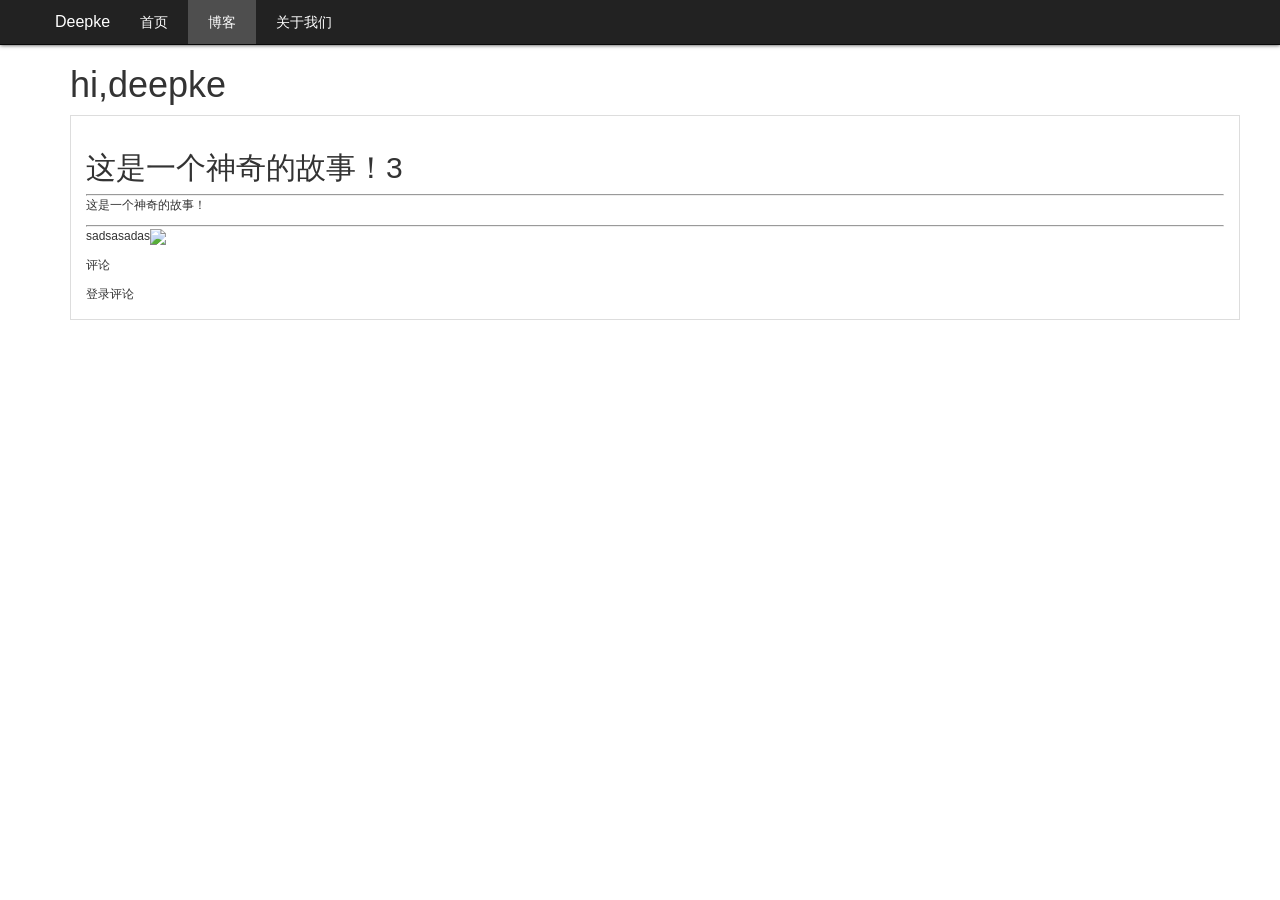
==== commit a021676f: "界面修改" ====
--- a/source/html/main/blog/blog.html
+++ b/source/html/main/blog/blog.html
@@ -7,19 +7,9 @@
 		<meta http-equiv="X-UA-Compatible" content="IE=edge">
 		<meta name="viewport" content="width=device-width,initial-scale=1,minimum-scale=1.0,maximum-scale=1.0,user-scalable=no" />
 		<meta http-equiv="Cache-Control" content="no-siteapp" />
-		<!--[if lt IE 9]>
-<script type="text/javascript" src="lib/html5shiv.js"></script>
-<script type="text/javascript" src="lib/respond.min.js"></script>
-<![endif]-->
+
 		<link rel="stylesheet" type="text/css" href="../../ui-frame/static/h-ui/css/H-ui.css" />
 		<link rel="stylesheet" type="text/css" href="../../ui-frame/lib/Hui-iconfont/1.0.8/iconfont.min.css" />
-		<!--[if lt IE 9]>
-<link href="static/h-ui/css/H-ui.ie.css" rel="stylesheet" type="text/css" />
-<![endif]-->
-		<!--[if IE 6]>
-<script type="text/javascript" src="lib/DD_belatedPNG_0.0.8a-min.js" ></script>
-<script>DD_belatedPNG.fix('*');</script>
-<![endif]-->
 		<style type="text/css">
 			.ui-sortable .panel-header {
 				cursor: move
@@ -28,64 +18,82 @@
 		<title>博客</title>
 	</head>
 
-	<header class="navbar-wrapper">
-		<div class="navbar navbar-black navbar-fixed-top">
-			<div class="container cl">
-				
-				<nav class="nav navbar-nav nav-collapse" role="navigation" id="Hui-navbar">
-					<ul class="cl">
-						<li class="current">
-							<a href="../index.html" target="_blank">首页</a>
-						</li>
-						<li>
-							<a href="blog.html" target="_blank">博客</a>
-						</li>
-						<li>
-							<a href="login.html" target="_blank">登录</a>
-						</li>
-					</ul>
-				</nav>
-				<nav class="navbar-userbar hidden-xs"></nav>
-			</div>
+	<body ontouchstart>
+		<div class="sideBox">
+			<ul class="nav navbar-nav pt-20">
+				<li>
+					<a href="../user/login.html">登录/注册</a>
+				</li>
+				<li>
+					<a href="#src/about/">关于我们</a>
+				</li>
+			</ul>
 		</div>
-	</header>
-
-	<body ontouchstart>
+
 		<div class="containBox">
 			<div class="containBox-bg"></div>
-			<div class="wap-container">
-
-				<div class="container ui-sortable">
-					<h1>hi,deepke</h1>
-					<div class="panel panel-default">
-
-						<div class="panel-body">
-							<form action="" method="post" class="form form-horizontal responsive" id="demoform">
-
-								<script type="text/javascript">
-									var path = '';
-								</script>
-								<script language="javascript" src="blog/js/top.js"></script>
-								<div class="box">
-									<h2>这是一个神奇的故事！3</h2>
-									<hr />
-									<p>这是一个神奇的故事！</p>
-									<hr />
-									<p>sadsasadas<img src="http://img.baidu.com/hi/jx2/j_0028.gif" /></p>
-								</div>
-								<div class="box">
-									<p>评论</p>
-
-									<a href="login.html">登录评论</a>
-								</div>
-
-							</form>
-
+
+			<!-- 导航栏的头部设计 -->
+			<header class="navbar-wrapper">
+				<div class="navbar navbar-black navbar-fixed-top">
+					<div class="container cl">
+						<a class="logo navbar-logo hidden-xs" href="../../index.html">Deepke</a>
+						<a class="logo navbar-logo-m visible-xs" href="../../index.html">Deepke</a>
+						<!-- span class="logo navbar-slogan hidden-xs"> &middot;  &middot; </span -->
+						<a aria-hidden="false" class="nav-toggle Hui-iconfont visible-xs JS-nav-toggle" href="javascript:;">&#xe667;</a>
+						<nav class="nav navbar-nav nav-collapse" role="navigation" id="Hui-navbar">
+							<ul class="cl">
+								<li>
+									<a href="../../index.html" target="_blank">首页</a>
+								</li>
+								<li  class="current">
+									<a href="../blog/blog.html" target="_blank">博客</a>
+								</li>
+								<li>
+									<a href="#src/about/" target="_blank">关于我们</a>
+								</li>
+							</ul>
+						</nav>
+						<nav class="navbar-userbar hidden-xs"></nav>
+					</div>
+				</div>
+			</header>
+
+			<div class="container ui-sortable">
+				
+				<div class="wap-container">
+
+					<div class="container ui-sortable">
+						<h1>hi,deepke</h1>
+						<div class="panel panel-default">
+
+							<div class="panel-body">
+								<form action="" method="post" class="form form-horizontal responsive" id="demoform">
+
+									<script type="text/javascript">
+										var path = '';
+									</script>
+									<script language="javascript" src="blog/js/top.js"></script>
+									<div class="box">
+										<h2>这是一个神奇的故事！3</h2>
+										<hr />
+										<p>这是一个神奇的故事！</p>
+										<hr />
+										<p>sadsasadas<img src="http://img.baidu.com/hi/jx2/j_0028.gif" /></p>
+									</div>
+									<div class="box">
+										<p>评论</p>
+
+										<a href="../user/login.html">登录评论</a>
+									</div>
+
+								</form>
+
+							</div>
 						</div>
 					</div>
 				</div>
 			</div>
-		</div>
 		</div>
 
 		<script type="text/javascript" src="../../ui-frame/lib/jquery/1.9.1/jquery.min.js"></script>
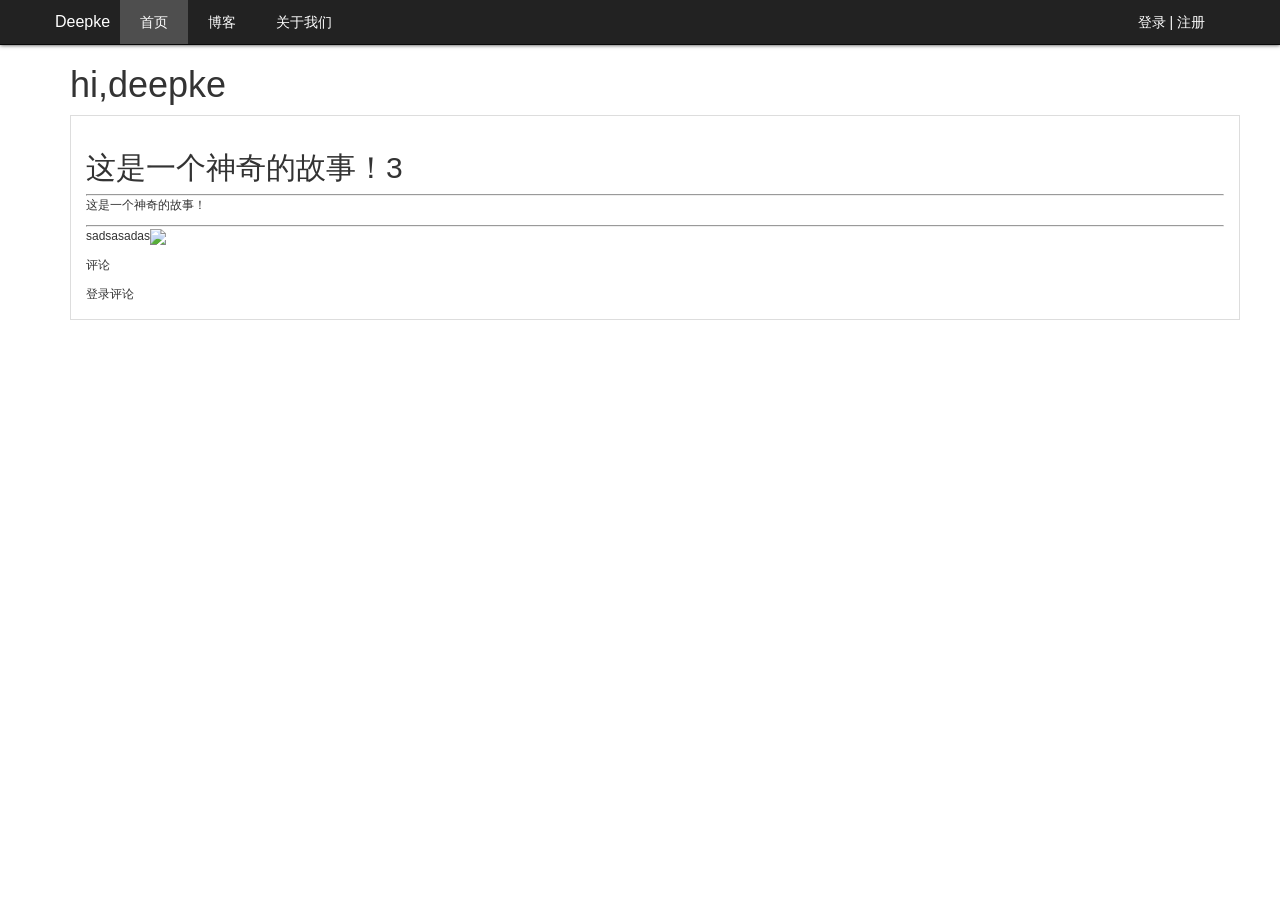
==== commit 4cdb924d: "m" ====
--- a/source/html/main/blog/blog.html
+++ b/source/html/main/blog/blog.html
@@ -10,11 +10,6 @@
 
 		<link rel="stylesheet" type="text/css" href="../../ui-frame/static/h-ui/css/H-ui.css" />
 		<link rel="stylesheet" type="text/css" href="../../ui-frame/lib/Hui-iconfont/1.0.8/iconfont.min.css" />
-		<style type="text/css">
-			.ui-sortable .panel-header {
-				cursor: move
-			}
-		</style>
 		<title>博客</title>
 	</head>
 
@@ -22,7 +17,7 @@
 		<div class="sideBox">
 			<ul class="nav navbar-nav pt-20">
 				<li>
-					<a href="../user/login.html">登录/注册</a>
+					<a href="../user/login.html">登录  | 注册</a>
 				</li>
 				<li>
 					<a href="#src/about/">关于我们</a>
@@ -37,20 +32,23 @@
 			<header class="navbar-wrapper">
 				<div class="navbar navbar-black navbar-fixed-top">
 					<div class="container cl">
-						<a class="logo navbar-logo hidden-xs" href="../../index.html">Deepke</a>
-						<a class="logo navbar-logo-m visible-xs" href="../../index.html">Deepke</a>
+						<a class="logo navbar-logo hidden-xs" href="#">Deepke</a>
+						<a class="logo navbar-logo-m visible-xs" href="#">Deepke</a>
 						<!-- span class="logo navbar-slogan hidden-xs"> &middot;  &middot; </span -->
 						<a aria-hidden="false" class="nav-toggle Hui-iconfont visible-xs JS-nav-toggle" href="javascript:;">&#xe667;</a>
 						<nav class="nav navbar-nav nav-collapse" role="navigation" id="Hui-navbar">
 							<ul class="cl">
+								<li class="current">
+									<a href="index.html" target="_blank">首页</a>
+								</li>
 								<li>
-									<a href="../../index.html" target="_blank">首页</a>
-								</li>
-								<li  class="current">
-									<a href="../blog/blog.html" target="_blank">博客</a>
+									<a href="main/blog/blog.html" target="_blank">博客</a>
 								</li>
 								<li>
 									<a href="#src/about/" target="_blank">关于我们</a>
+								</li>
+								<li valign="left" style="float:right;">
+									<a href="main/user/login.html">登录  | 注册</a>
 								</li>
 							</ul>
 						</nav>
@@ -251,18 +249,6 @@
 					}
 				});
 
-				$(".ui-sortable").sortable({
-					//connectWith: ".panel",
-					items: ".panel",
-					handle: ".panel-header",
-					//delay: 300, //时间延迟
-					//distance: 15, //距离延迟
-					placeholder: "ui-state-highlight", //占位符样式
-					update: function(event, ui) {
-
-					}
-				}).disableSelection();
-
 				var _bodyHeight = $(window).height();
 				var _doch = $(document).height();
 				$(".containBox").height(_bodyHeight);
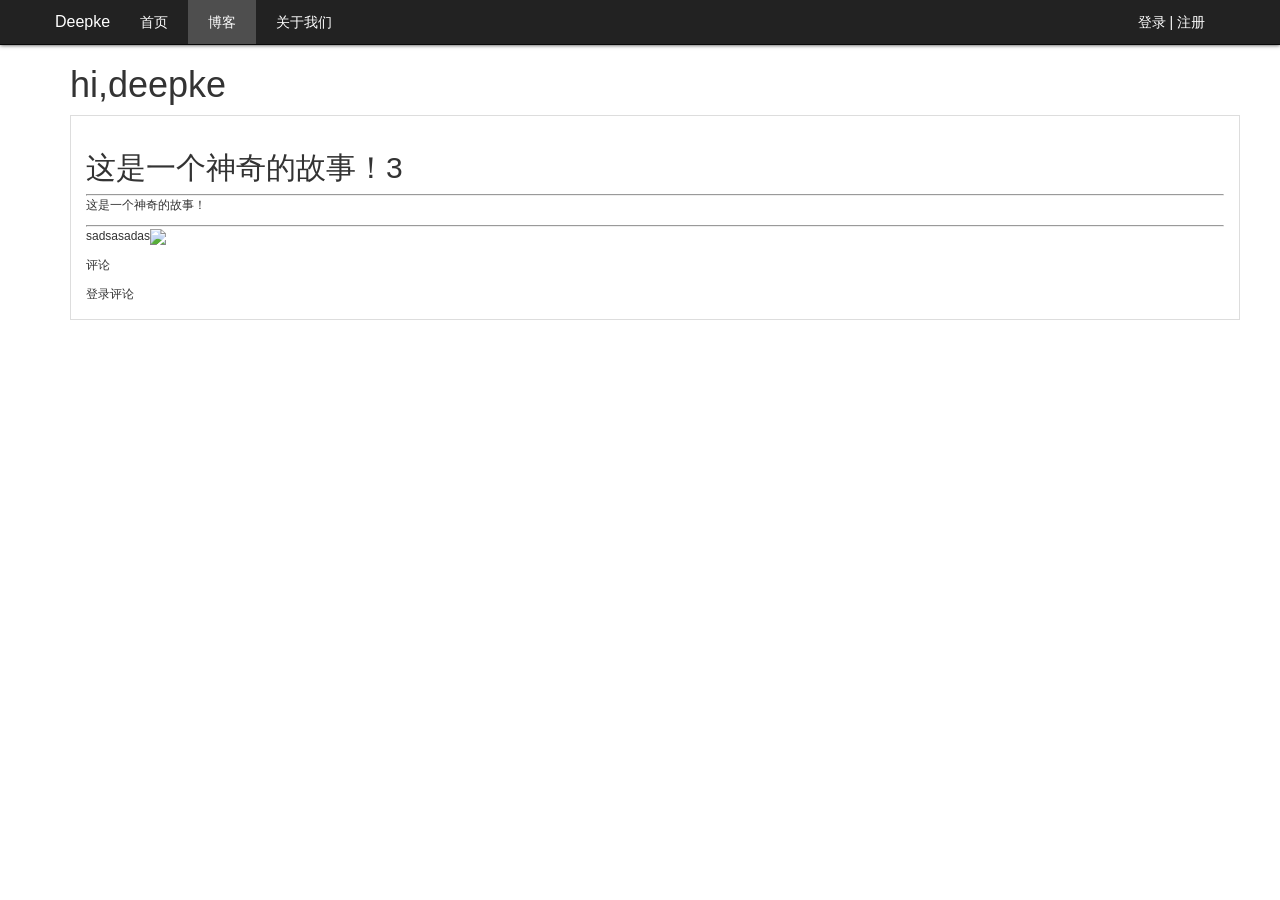
==== commit d2d499a5: "html 修改" ====
--- a/source/html/main/blog/blog.html
+++ b/source/html/main/blog/blog.html
@@ -38,17 +38,17 @@
 						<a aria-hidden="false" class="nav-toggle Hui-iconfont visible-xs JS-nav-toggle" href="javascript:;">&#xe667;</a>
 						<nav class="nav navbar-nav nav-collapse" role="navigation" id="Hui-navbar">
 							<ul class="cl">
+								<li >
+									<a href="../../index.html" target="_blank">首页</a>
+								</li>
 								<li class="current">
-									<a href="index.html" target="_blank">首页</a>
+									<a href="blog.html" target="_blank">博客</a>
 								</li>
 								<li>
-									<a href="main/blog/blog.html" target="_blank">博客</a>
-								</li>
-								<li>
-									<a href="#src/about/" target="_blank">关于我们</a>
+									<a href="../about/about.html" target="_blank">关于我们</a>
 								</li>
 								<li valign="left" style="float:right;">
-									<a href="main/user/login.html">登录  | 注册</a>
+									<a href="../user/login.html">登录  | 注册</a>
 								</li>
 							</ul>
 						</nav>
